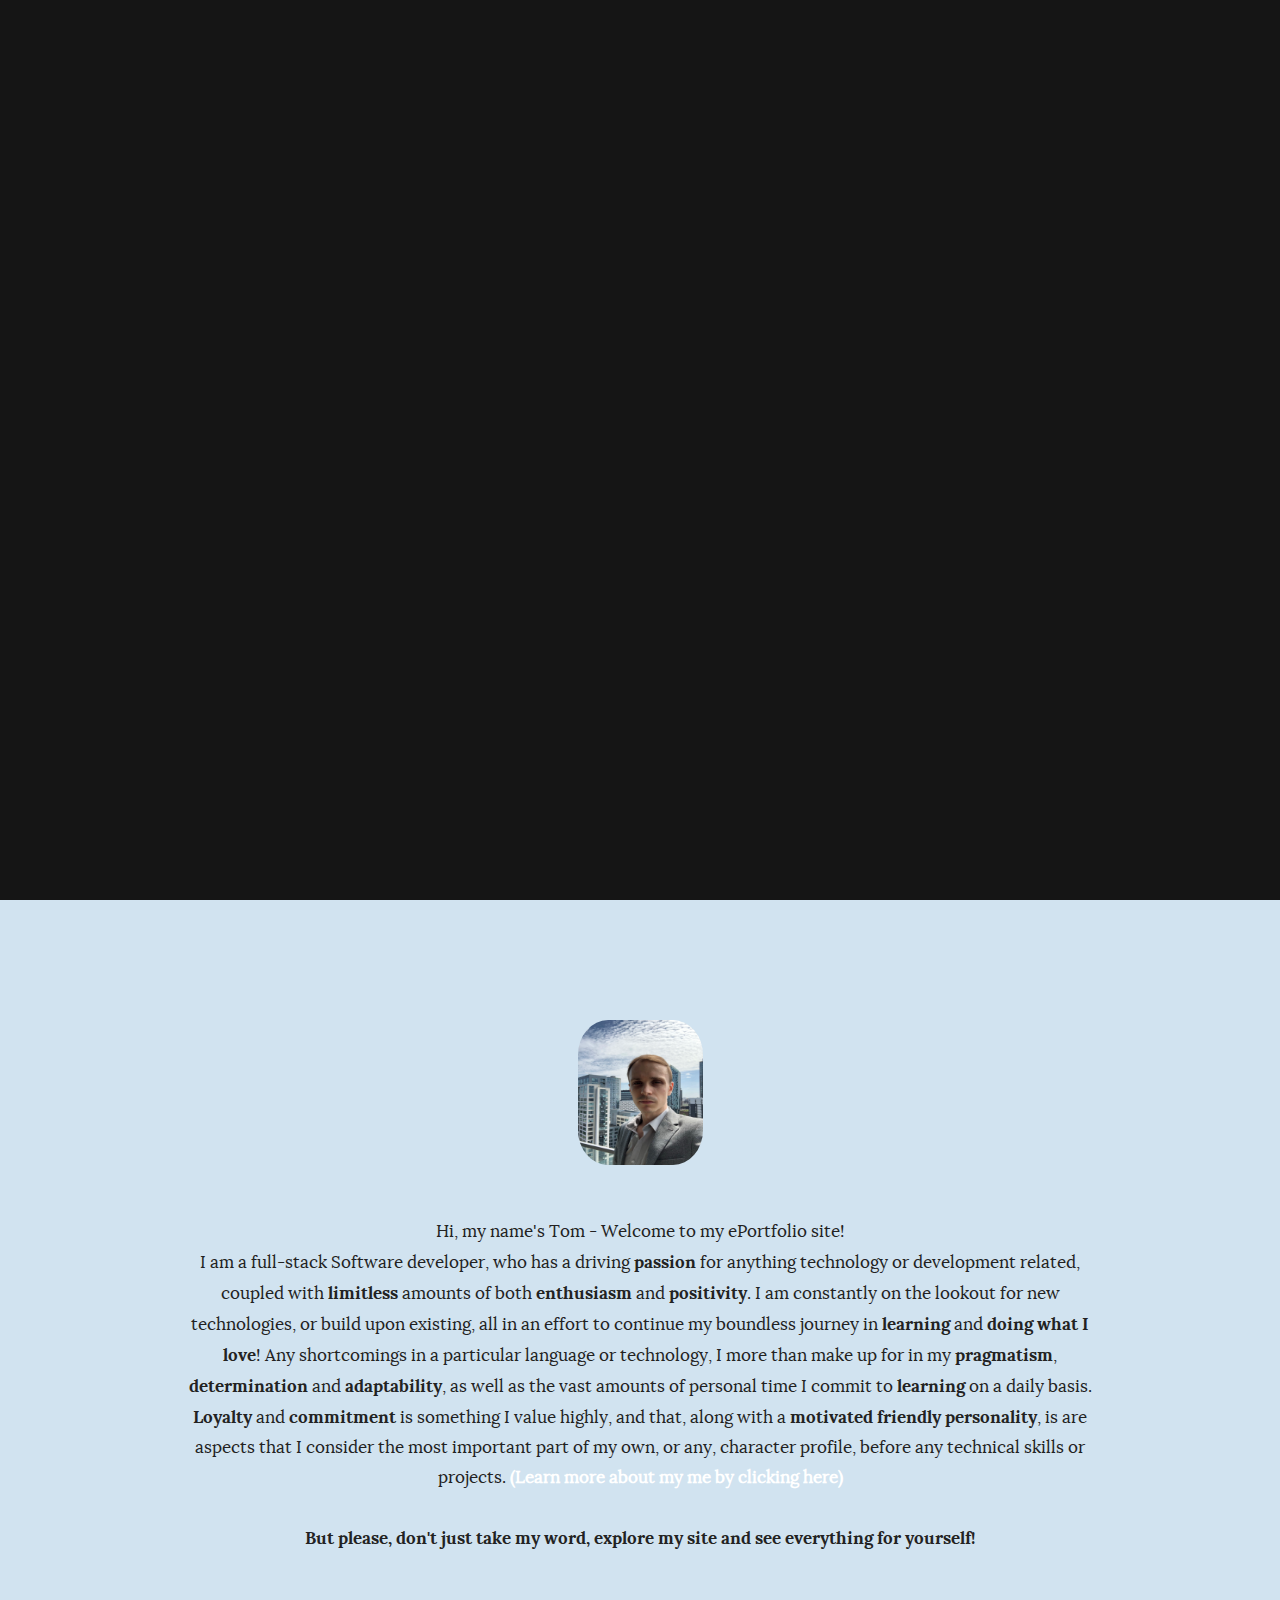
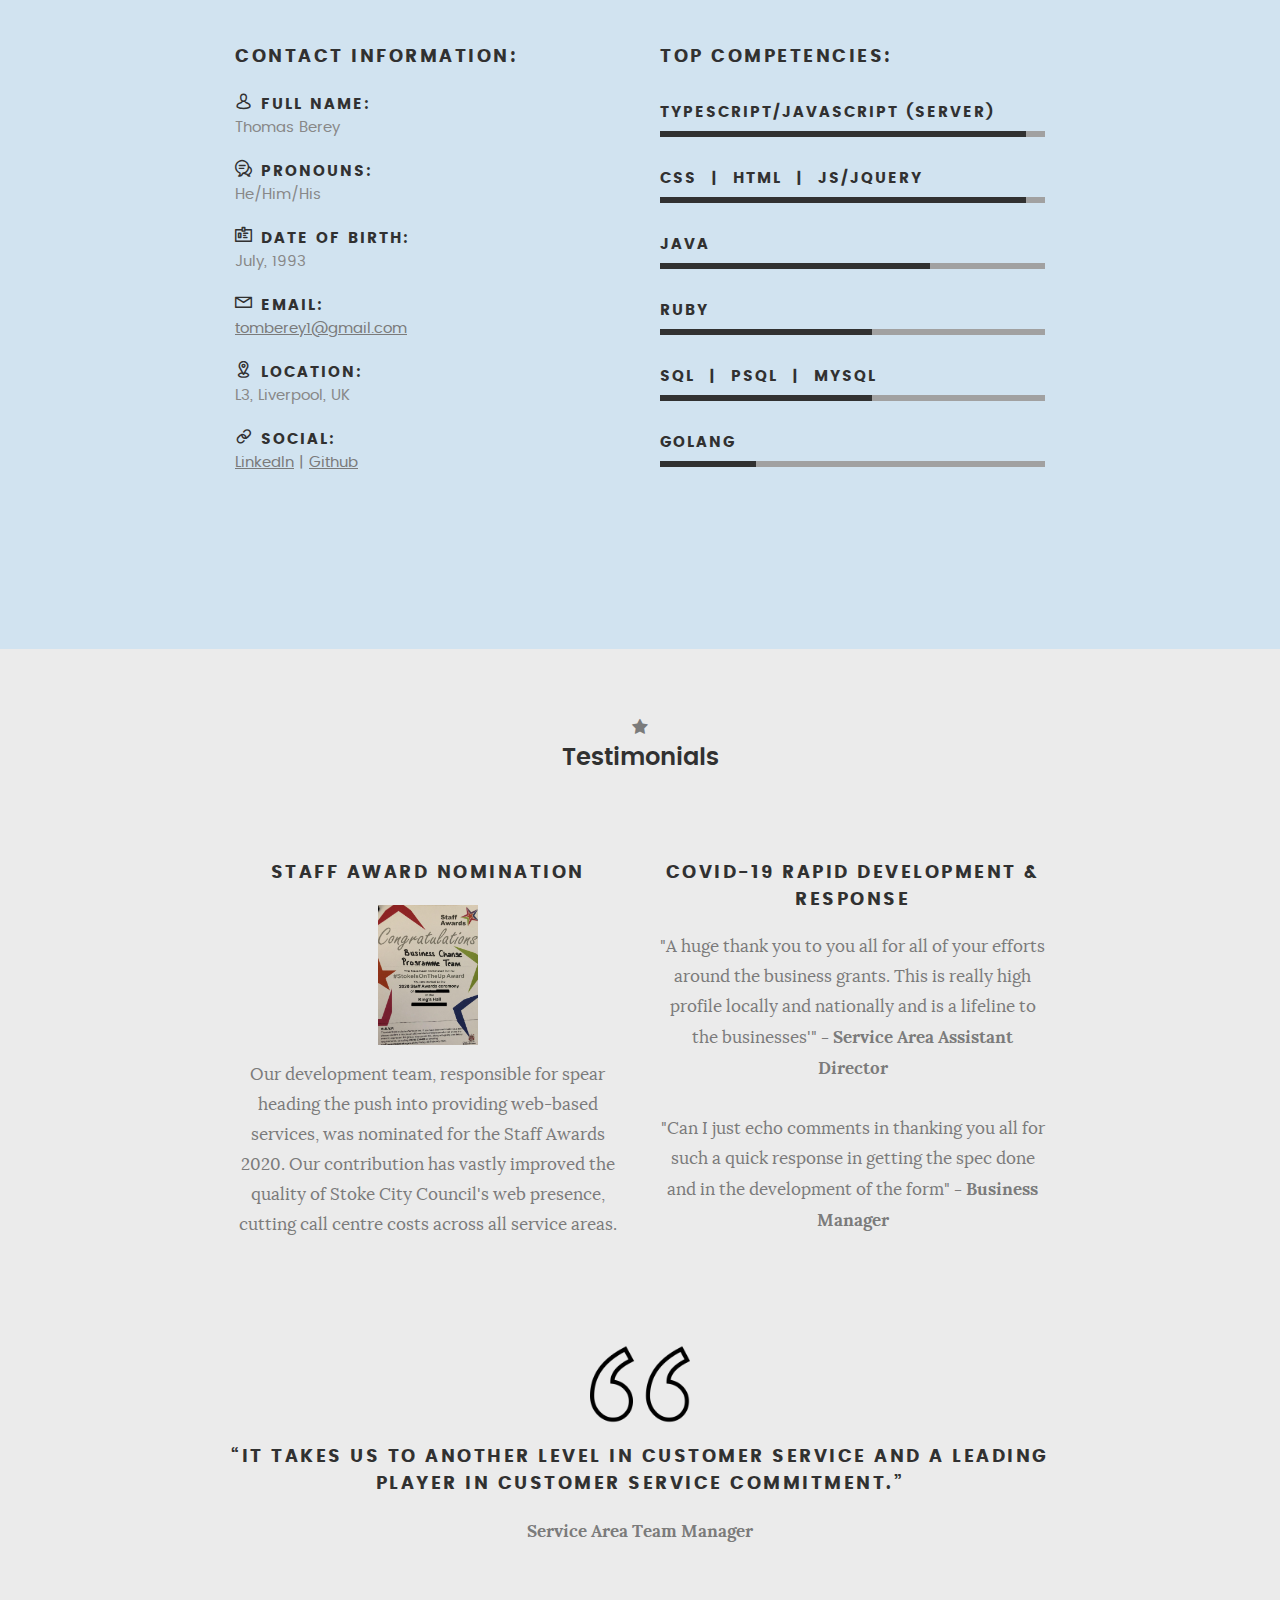
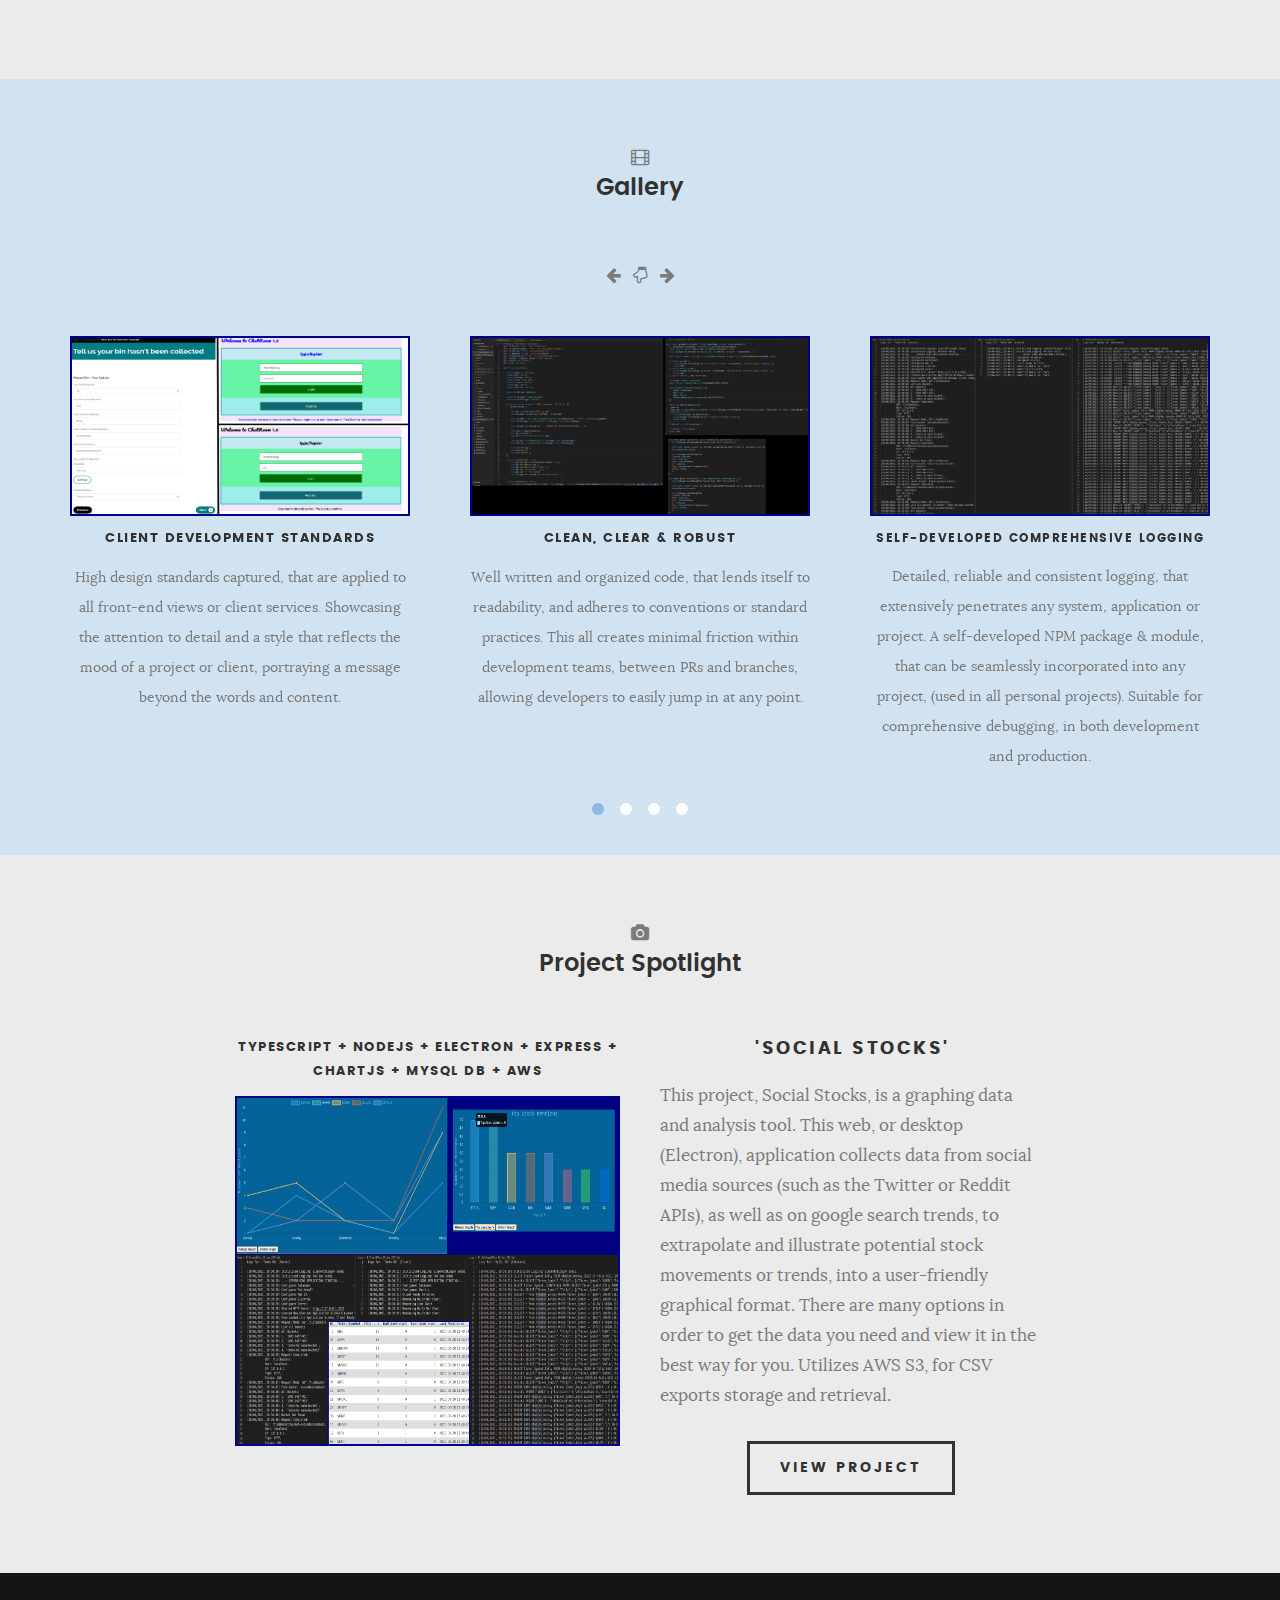
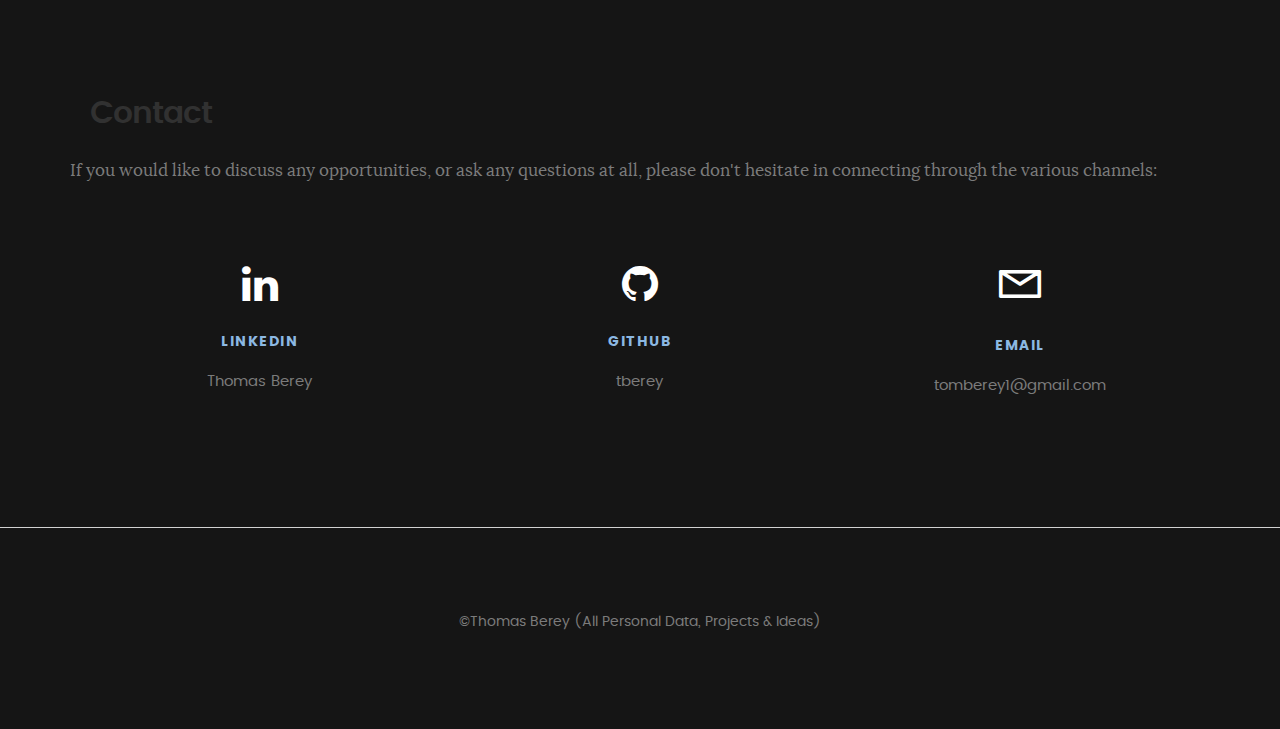
==== index.html @ e4c438b0 "Minor-updates" ====
<!DOCTYPE html>
<!--[if IE 8 ]><html class="no-js oldie ie8" lang="en"> <![endif]-->
<!--[if IE 9 ]><html class="no-js oldie ie9" lang="en"> <![endif]-->
<!--[if (gte IE 9)|!(IE)]><!-->

<html class="no-js" lang="en">
<!--<![endif]-->

	<head>
		<!-- Create dynamic viewport. Assign basic metadata. -->
		<meta charset="utf-8">
		<title>Portfolio | Thomas Berey</title>
		<meta name="description" content="">
		<meta name="author" content="">
		<link rel="icon" href="favicon.png" sizes="16x16" type="img/favicon.png">
		<meta name="viewport" content="width=device-width, initial-scale=1, maximum-scale=1">

		<!-- Styling -->
		<style>
			.hover-anchor {
				color: white !important;
			}

			.hover-anchor:hover {
				color: #8cb8e2 !important;
			}
		</style>
		<link rel="stylesheet" href="css/base.css">
		<link rel="stylesheet" href="css/main.css">
		<link rel="stylesheet" href="css/vendor.css">

		<!-- Scripting -->
		<script src="js/modernizr.js"></script>
		<script src="js/pace.min.js"></script>

	</head>

	<body id="top">
		<!-- header -->
		<header>
			<div>
				<!-- menu -->
				<div class="top-bar">
					<a class="menu-toggle" href="#" style="background:#07002c96; margin-top:5%;"><span>Menu</span></a>
					<nav id="main-nav-wrap" class="set-height-js" style="background:#0d024475;overflow:auto;max-height: 500px;min-height: 0px;">
						<ul class="main-navigation" style="display:none;">
							In-page Navigation:
							<li class="current"><a class="smoothscroll" href="#hello" title="">Thomas Berey</a></li>
							<li><a class="smoothscroll" href="#intro" title="">Introduction</a></li>
							<li><a class="smoothscroll" href="#testimonials" title="">Testimonials</a></li>
							<li><a class="smoothscroll" href="#gallery" title="">Gallery</a></li>
							<li><a class="smoothscroll" href="#project-spotlight" title="">Project Spotlight</a></li>
							<li><a class="smoothscroll" href="#contact" title="">Contact</a></li><br>
							Explore Pages:
							<li><a class="hover-anchor" href="Person.html">Person</a></li>
							<li><a class="hover-anchor" href="Academia.html">Academic</a></li>
							<li><a class="hover-anchor" href="Professional.html">Professional</a></li>
							<li><a class="hover-anchor" href="Skilled.html">Skilled</a></li>
							<li><a class="hover-anchor" target="_blank" href="game/index.html">Play</a></li>
							<li><a class="hover-anchor" target="_blank" href="organiser/index.html">Organize</a></li>
						</ul>
					</nav>
				</div>
			</div>
		</header>

		<script>
			window.addEventListener('DOMContentLoaded', () => {
				var height = isNaN(window.innerHeight) ? window.clientHeight : window.innerHeight;
				if (!height || isNaN(height)) var height = 570;
				document.getElementsByClassName('set-height-js')[0].style.maxHeight = `${(height-65)}px`;
			});
		</script>

		<!-- #hello section -->
		<section id="hello">
			<div class="hello-overlay"></div>
			<div class="hello-content">
				<div class="row">
					<div class="col-twelve" style="margin-top:30%;">
						<h5>Hello, World.</h5><br>
						<h1>Thomas Berey</h1>
						<h2 style="color:#7b7b7b;">Software Developer&nbsp;&nbsp;|&nbsp;&nbsp;Front & Back-End, Professional
							Experience</h2>
						<p><b style="background-color: rgba(4, 4, 43, 0.87);">&nbsp;&nbsp;<a
									target="_blank"
									href="mailto:tomberey1@gmail.com"
									target="_top"><u>tomberey1@gmail.com</u></a>&nbsp;&nbsp;&nbsp;&nbsp;|&nbsp;&nbsp;&nbsp;&nbsp;<a
									target="_blank"
									href="https://www.github.com/tberey"><u>GitHub/tberey</u></a>&nbsp;&nbsp;&nbsp;&nbsp;|&nbsp;&nbsp;&nbsp;&nbsp;Liverpool,
								UK&nbsp;&nbsp;</b></p>
						<p class="hello-position"><span>Welcome to my portfolio</span></p><br>
						<a class="button stroke" target="_blank" href="files\CV.pdf"
							title="Curriculum Vitae - Tom Berey" download="Curriculum Vitae - Tom Berey">Download My
							CV</a><br>
						<sub> (pdf, 107.2 kB)</sub>
					</div>
				</div>
			</div>
		</section>

		<!-- #intro section -->
		<section id="intro" style="margin-bottom: -5%;">
			<div class="row section-hello" style="margin-top:-5%;">
				<div class="col-twelve">
					<img src="images/profile-pic.jpg" alt="MyPortrait" style="width:125px;height:145px;border-radius:24%;">
					<div class="hello-info">
						<center>
							<p style="color:#222222;">
								Hi, my name's Tom - Welcome to my ePortfolio site!<br>
								I am a full-stack Software developer, who has a driving <b>passion</b> for anything technology or
								development related, coupled with <b>limitless</b> amounts of both <b>enthusiasm</b> and
								<b>positivity</b>. I am constantly on the lookout for new technologies, or build upon
								existing,
								all in an effort to continue my boundless journey in <b>learning</b> and <b>doing what I love</b>!
								Any
								shortcomings in a particular language or technology, I more than make up for in my
								<b>pragmatism</b>, <b>determination</b> and <b>adaptability</b>, as well as the vast amounts
								of
								personal time I commit to <b>learning</b> on a daily basis. <b>Loyalty</b> and
								<b>commitment</b>
								is something I value highly, and that, along with a <b>motivated friendly personality</b>,
								is
								are aspects that I consider the most important part of my own, or any, character profile, before any technical skills
								or
								projects. <a class="hover-anchor" style="font-weight: 800;" href="Person.html">(Learn more about my me by clicking here)</a><br><br>
								<i><b>But please, don't just take my word, explore my site and see everything for
										yourself!</b></i>
							</p>
						</center>
					</div>
				</div>
			</div><br>
			<div class="row intro-content">
				<div class="col-six tab-full">
					<h3>Contact Information:</h3>
					<ul class="info-list">
						<li>
							<div class="icon"><strong>
									<i class="icon-user"></i>
									Full Name:</strong></div>
							<span>Thomas Berey</span>
						</li>
						<li>
							<div class="icon"><strong>
									<i class="icon-chat"></i>
									Pronouns:</strong></div>
							<span>He/Him/His</span>
						</li>
						<li>
							<div class="icon"><strong>
									<i class="icon-id"></i>
									Date of Birth:</strong></div>
							<span>July, 1993</span>
						</li>
						<li>
							<div class="icon"><strong>
									<i class="icon-mail"></i>
									Email:</strong></div>
							<span><a href="mailto:tomberey1@gmail.com" target="_top"><u>tomberey1@gmail.com</u></a></span>
						</li>
						<li>
							<div class="icon"><strong>
									<i class="icon-pin"></i>
									Location:</strong></div>
							<span>L3, Liverpool, UK</span>
						</li>
						<li>
							<div class="icon"><strong>
									<i class="icon-link"></i>
									Social:</strong></div>
							<span><a href="https://uk.linkedin.com/in/thomas-berey"
									target="_blank"><u>LinkedIn</u> | </a><a href="https://www.github.com/tberey"
									target="_blank"><u>Github</u></a></span>
						</li>
					</ul>
				</div>
				<div class="col-six tab-full">
					<h3>TOP COMPETENCIES:</h3>
					<ul class="skill-bars">
						<li>
							<div class="progress percent95"></div>
							<strong>TypeScript/JavaScript (Server)</strong>
						</li>
						<li>
							<div class="progress percent95"></div>
							<strong>CSS&nbsp;&nbsp;|&nbsp;&nbsp;HTML&nbsp;&nbsp;|&nbsp;&nbsp;JS/jQuery</strong>
						</li>
						<li>
							<div class="progress percent70"></div>
							<strong>Java</strong>
						</li>
						<li>
							<div class="progress percent55"></div>
							<strong>Ruby</strong>
						</li>
						<li>
							<div class="progress percent55"></div>
							<strong>SQL&nbsp;&nbsp;|&nbsp;&nbsp;PSQL&nbsp;&nbsp;|&nbsp;&nbsp;MySQL</strong>
						</li>
						<li>
							<div class="progress percent25"></div>
							<strong>Golang</strong>
						</li>
					</ul>
				</div>
			</div>
		</section>

		<!-- #testimonials section -->
		<section id="testimonials" class="grey-section">
			<div class="row section-hello">
				<div class="col-twelve">
					<i class="fa fa-star"></i>
					<h2>Testimonials</h2>
				</div>
			</div><br>
			<div class="row intro-content">
				<div class="col-six tab-full">
					<div class="grid-2">
						<center>
							<h3>Staff Award Nomination</h3>
							<img src="images/myStaffAward.jpg" alt="Staff Award"
								style="width:100px;height:140px;">
							<p style="padding-top:5px;">Our development team, responsible for spear heading the push into
								providing web-based services, was nominated for the Staff Awards 2020. Our contribution has
								vastly improved the quality of Stoke City Council's web presence, cutting call centre costs
								across all service areas.</p>
						</center>
					</div>
				</div>
				<div class="col-six tab-full">
					<div class="grid-2">
						<center>
							<h3>COVID-19 Rapid Development & Response</h3>
							<p>"A huge thank you to you all for all of your efforts around the business grants. This is
								really
								high profile locally and nationally and is a lifeline to the businesses'"<i><b> - Service
										Area
										Assistant Director</b></i><br><br>"Can I just echo comments in thanking you all for
								such
								a quick response in getting the spec done and in the development of the form"<i><b> -
										Business
										Manager</b></i></p>
						</center>
					</div>
				</div>
				<div class="row section-hello">
					<div class="col-twelve">
						<img alt="Quote Marks" src="images/quotation.png" style="width:100px;height:100px;">
						<center><i>
								<h3><q>It takes us to another level in customer service and a leading player in customer
										service commitment.</q></h3>
							</i>
							<p><b>Service Area Team Manager</b></p>
						</center>
					</div>
				</div>
			</div>
			<br>
		</section>

		<!-- #gallery section -->
		<section id="gallery" style="background-color: #d1e3f0;">
			<div class="overlay"></div>
			<div class="row section-hello">
				<div class="col-twelve">
					<i class="fa fa-film"></i>
					<h2>Gallery</h2>
				</div>
			</div>
			<div class="row services-content">
				<center><div class="icon" style="font-size: xx-small;"><strong><i class="fa fa-arrow-left"></i>&nbsp;&nbsp;&nbsp;<i class="fa fa-hand-o-down"></i>&nbsp;&nbsp;&nbsp;<i class="fa fa-arrow-right"></i></strong></div><br></center>
				<div id="owl-slider" class="owl-carousel services-list">
					<div class="service">
						<div class="service-content">
							<div class="grid-2" style="font-size:14px;"><a href="images/front-end-standards.png" target="_blank"><img
										src="images/front-end-standards.png" alt="Project 3"
										style="width:900px;height:180px;border:2px solid darkblue;"
										title="Click to see full sized image."></a><h6>Client Development Standards</h6>High design standards captured, that are applied to all front-end views or client services. Showcasing the attention to detail and a style that reflects the mood of a project or client, portraying a message beyond the words and content.</div>
						</div>
					</div>
					<div class="service">
						<div class="service-content">
							<div class="grid-2" style="font-size:14px;"><a href="images/dev-standards.png" target="_blank"><img
										src="images/dev-standards.png" alt="Project 4" style="width:900px;height:180px;border:2px solid darkblue;"
										title="Click to see full sized image."></a><h6>Clean, Clear & Robust</h6>Well written and organized code, that lends itself to readability, and adheres to conventions or standard practices. This all creates minimal friction within development teams, between PRs and branches, allowing developers to easily jump in at any point.</div>
						</div>
					</div>
					<div class="service">
						<div class="service-content">
							<div class="grid-2" style="font-size:14px;"><a href="images/logging-sample.png" target="_blank"><img
										src="images/logging-sample.png" alt="Project 8" style="width:900px;height:180px;border:2px solid darkblue;"
										title="Click to see full sized image."></a><h6 style="font-size: 12.2px;">Self-Developed Comprehensive Logging</h6>Detailed, reliable and consistent logging, that extensively penetrates any system, application or project. A self-developed NPM package & module, that can be seamlessly incorporated into any project, (used in all personal projects). Suitable for comprehensive debugging, in both development and production.</div>
						</div>
					</div>
					<div class="service">
						<div class="service-content">
							<div class="grid-2" style="font-size:14px;"><a href="images/flappy-game.png" target="_blank"><img
										src="images/flappy-game.png" alt="Project 2" style="width:900px;height:180px;border:2px solid darkblue;"
										title="Click to see full sized image."></a><h6>Java</h6>A lightweight and simple Flappy Bird type game, that is a gui application, using the Java swing class. Simply click, or press space bar, to start the game, and perform an in-game jump. The aim is to get as high a score as possible, while avoiding the pillars. Tests reaction speed.</div>
						</div>
					</div>
					<div class="service">
						<div class="service-content">
							<div class="grid-2" style="font-size:14px;"><a href="images/chatroomAPI.png" target="_blank"><img
										src="images/chatroomAPI.png" alt="Project 1" style="width:900px;height:180px;border:2px solid darkblue;"
										title="Click to see full sized image."></a><h6>TypeScript</h6> A REST API browser chat app, using web sockets
								to allow users to concurrently connect to a server, for real-time group conversations.
								Individual user accounts needed for login and verification, supported by a database.
								Users can register, login and connect to a chat room, as well as access account options like
								change username/password.</div>
						</div>
					</div>
					<div class="service">
						<div class="service-content">
							<div class="grid-2" style="font-size:14px;"><a href="images/proj-spotlight.png" target="_blank"><img
										src="images/proj-spotlight.png" alt="Project 5" style="width:900px;height:180px;border:2px solid darkblue;"
										title="Click to see full sized image."></a><h6>TypeScript</h6>A graphing data and analysis tool. This application collects data from social media sources, to extrapolate and illustrate potential stock movements or trends. Presented in a graphical format, providing options to get the data you need and view it in the best way for you. Utilizes AWS S3, for CSV exports storage/retrieval.</div>
						</div>
					</div>
					<div class="service">
						<div class="service-content">
							<div class="grid-2" style="font-size:14px;"><a href="images/my-node-api.png" target="_blank"><img
										src="images/my-node-api.png" alt="Project 5" style="width:900px;height:180px;border:2px solid darkblue;"
										title="Click to see full sized image."></a><h6>TypeScript</h6>A REST API that allows user to perform CRUD operations upon a database
										through a locally hosted server, via http requests and tcp connections. Demonstrates a
										full-stack development with a fully functioning client & server, and the support of a non-relational, NoSQL, database (MongoDB).</div>
						</div>
					</div>
					<div class="service">
						<div class="service-content">
							<div class="grid-2" style="font-size:14px;"><a href="images/poker-game.png" target="_blank"><img
										src="images/poker-game.png" alt="Project 6" style="width:900px;height:180px;border:2px solid darkblue;"
										title="Click to see full sized image."></a><h6>Java</h6>A console based Blackjack card game, that pits you against decision making logic and conditionals, represented by the Dealer. Beat the Dealer in being closer to blackjack (21 card total), by hitting or sticking.</div>
						</div>
					</div>
					<div class="service">
						<div class="service-content">
							<div class="grid-2" style="font-size:14px;"><a href="images/Golang-api.png" target="_blank"><img
										src="images/Golang-api.png" alt="Project 7" style="width:900px;height:180px;border:2px solid darkblue;"
										title="Click to see full sized image."></a><h6>Golang</h6>REST APIs developed in the Google developed language Go. Ranging from a simple input Reverse String HTTP Server, to a Contact Lookup Server. The Contact Lookup API uses an in-memory database (no-SQL & non-relational) system, to make use of Go's robust design to be ran indefinitely, hardware permitting.</div>
						</div>
					</div>
					<div class="service">
						<div class="service-content">
							<div class="grid-2" style="font-size:14px;"><a href="https://github.com/tberey?tab=repositories" target="_blank"><img
										src="images/github-repos.png" alt="Project 9" style="width:900px;height:180px;border:2px solid darkblue;"
										title="Go To All Repositories..."><h6>And Even More...</h6>Projects found in my Github repository.<h6 style="color:#7b7b7b">Click to see all my repositories</h6></a></div>
						</div>
					</div>
				</div><br>
		</section>

		<!-- #project-spotlight section -->
		<section id="project-spotlight" class="grey-section">
			<div class="row intro-content">
				<div class="row section-hello">
					<div class="col-twelve">
						<i class="fa fa-camera"></i>
						<h2>Project Spotlight</h2>
					</div>
				</div>
				<div class="col-six tab-full">
					<div class="grid-2">
						<center>
							<h6>TypeScript + NodeJS + Electron + Express + Chartjs + MySQL DB + AWS</h6>
							<a href="images/proj-spotlight.png" target="_blank"><img style="height:350px;width:420px;border:2px solid darkblue;" alt="Project Spotlight" src="images/proj-spotlight.png" title="Click to see full sized image."></a>
						</center>
					</div>
				</div>
				<div class="col-six tab-full">
					<div class="grid-2">
						<center><h3>'Social Stocks'</h3></center>
						<p>This project, Social Stocks, is a graphing data and analysis tool. This web, or desktop (Electron), application collects data from social media sources (such as the Twitter or Reddit APIs), as well as on google search trends, to extrapolate and illustrate potential stock movements or trends, into a user-friendly graphical format. There are many options in order to get the data you need and view it in the best way for you. Utilizes AWS S3, for CSV exports storage and retrieval.</p>
							<center><b><u><a href="https://github.com/tberey/social-stocks#readme"
							class="button stroke" target="_blank">View Project</a></u></b></center>
					</div>
				</div>
			</div>
			<br>
		</section>

		<!-- #contact section -->
		<section id="contact">
			<div class="row section-intro" style="margin-top: -5%;">
				<div class="col-twelve">
					<h1>Contact</h1>
				</div>
				<p>
					If you would like to discuss any opportunities, or ask any questions at all, please don't hesitate in
					connecting through the various channels:
				</p>
			</div>

			<div class="row contact-info">
				<div class="col-four tab-full">
					<a target="_blank" href="https://uk.linkedin.com/in/thomas-berey">
						<div class="icon">
							<i class="fa fa-linkedin" aria-hidden="true"></i>
						</div>
						<h5>LinkedIn</h5>
						<p>Thomas Berey</p>
					</a>
				</div>

				<div class="col-four tab-full">
					<a target="_blank" href="https://github.com/tberey">
						<div class="icon">
							<i class="fa fa-github" aria-hidden="true"></i>
						</div>
						<h5>Github</h5>
						<p>tberey</p>
					</a>
				</div>

				<div class="col-four tab-full">
					<a target="_blank" href="mailto:tomberey1@gmail.com">
						<div class="icon">
							<i class="icon-mail" aria-hidden="true"></i>
						</div>
						<h5>Email</h5>
						<p>tomberey1@gmail.com</p>
					</a>
				</div>
			</div>
		</section>

		<!-- #footer -->
		<footer>
			<hr>
			<div class="row section-hello">
				<div class="col-twelve">
					&copy;Thomas Berey (All Personal Data, Projects & Ideas)
				</div><br><br><br><p></p>
			</div>
			<div id="go-top">
				<a class="smoothscroll" title="Back to Top" href="#top"><i class="fa fa-long-arrow-up"></i></a>
			</div>
		</footer>

		<div id="preloader">
			<div id="loader"></div>
		</div>

		<!-- JavaScript -->
		<script src="js/jquery-2.1.3.min.js"></script>
		<script src="js/plugins.js"></script>
		<script src="js/main.js"></script>
	</body>
</html>
---- css/base.css ----
/**
 * ===================================================================
 *
 *  Kards v1.0 Base Stylesheet
 *  url: styleshout.com
 *  03-01-2016
 *  ------------------------------------------------------------------
 *  TOC:
 *  01. reset
 *  02. basic/base setup styles
 *  03. grid
 *  04. MISC
 *
 * ===================================================================
 */

/**
 * ===================================================================
 * 01. reset - normalize.css v3.0.2 | MIT License | git.io/normalize
 *
 * -------------------------------------------------------------------
 */
 html {
	font-family: sans-serif;
	-ms-text-size-adjust: 100%;
	-webkit-text-size-adjust: 100%;
}

body {
	margin: 0;
}

article,
aside,
details,
figcaption,
figure,
footer,
header,
hgroup,
main,
menu,
nav,
section,
summary {
	display: block;
}

audio,
canvas,
progress,
video {
	display: inline-block;
	vertical-align: baseline;
}

audio:not([controls]) {
	display: none;
	height: 0;
}

[hidden],
template {
	display: none;
}

a {
	background: transparent;
}

a:active,
a:hover {
	outline: 0;
}

abbr[title] {
	border-bottom: 1px dotted;
}

b,
strong {
	font-weight: bold;
}

dfn {
	font-style: italic;
}

h1 {
	font-size: 2em;
	margin: 0.67em 0;
}

mark {
	background: #ff0;
	color: #000;
}

small {
	font-size: 80%;
}

sub,
sup {
	font-size: 75%;
	line-height: 0;
	position: relative;
	vertical-align: baseline;
}

sup {
	top: -0.5em;
}

sub {
	bottom: -0.25em;
}

img {
	border: 0;
}

svg:not(:root) {
	overflow: hidden;
}

figure {
	margin: 1em 40px;
}

hr {
	-moz-box-sizing: content-box;
	box-sizing: content-box;
	height: 0;
}

pre {
	overflow: auto;
}

code,
kbd,
pre,
samp {
	font-family: monospace, monospace;
	font-size: 1em;
}

button,
input,
optgroup,
select,
textarea {
	color: inherit;
	font: inherit;
	margin: 0;
}

button {
	overflow: visible;
}

button,
select {
	text-transform: none;
}

button,
html input[type="button"],
input[type="reset"],
input[type="submit"] {
	-webkit-appearance: button;
	cursor: pointer;
}

button[disabled],
html input[disabled] {
	cursor: default;
}

button::-moz-focus-inner,
input::-moz-focus-inner {
	border: 0;
	padding: 0;
}

input {
	line-height: normal;
}

input[type="checkbox"],
input[type="radio"] {
	box-sizing: border-box;
	padding: 0;
}

input[type="number"]::-webkit-inner-spin-button,
input[type="number"]::-webkit-outer-spin-button {
	height: auto;
}

input[type="search"] {
	-webkit-appearance: textfield;
	-moz-box-sizing: content-box;
	-webkit-box-sizing: content-box;
	box-sizing: content-box;
}

input[type="search"]::-webkit-search-cancel-button,
input[type="search"]::-webkit-search-decoration {
	-webkit-appearance: none;
}

fieldset {
	border: 1px solid #c0c0c0;
	margin: 0 2px;
	padding: 0.35em 0.625em 0.75em;
}

legend {
	border: 0;
	padding: 0;
}

textarea {
	overflow: auto;
}

optgroup {
	font-weight: bold;
}

table {
	border-collapse: collapse;
	border-spacing: 0;
}

td,
th {
	padding: 0;
}

/**
 * ===================================================================
 * 02. basic/base setup styles - (_basic.scss)
 *
 * -------------------------------------------------------------------
 */
html {
	font-size: 62.5%;
	box-sizing: border-box;
}

*,
*::before,
*::after {
	box-sizing: inherit;
}

body {
	font-weight: normal;
	line-height: 1;
	text-rendering: optimizeLegibility;
	word-wrap: break-word;
	-webkit-overflow-scrolling: touch;
	-webkit-text-size-adjust: none;
}

body,
input,
button {
	-moz-osx-font-smoothing: grayscale;
	-webkit-font-smoothing: antialiased;
}

/**
 * Media - (_basic.scss)
 * -------------------------------------------------------------------
 */
img,
video {
	max-width: 100%;
	height: auto;
}

/**
 * Typography resets - (_basic.scss)
 * -------------------------------------------------------------------
 */
div,
dl,
dt,
dd,
ul,
ol,
li,
h1,
h2,
h3,
h4,
h5,
h6,
pre,
form,
p,
blockquote,
th,
td {
	margin: 0;
	padding: 0;
}

h1,
h2,
h3,
h4,
h5,
h6 {
	-webkit-font-variant-ligatures: common-ligatures;
	-moz-font-variant-ligatures: common-ligatures;
	font-variant-ligatures: common-ligatures;
	text-rendering: optimizeLegibility;
}

em,
i {
	font-style: italic;
	line-height: inherit;
}

strong,
b {
	font-weight: bold;
	line-height: inherit;
}

small {
	font-size: 60%;
	line-height: inherit;
}

ol,
ul {
	list-style: none;
}

li {
	display: block;
}

/**
 * links - (_basic.scss)
 * -------------------------------------------------------------------
 */
a {
	text-decoration: none;
	line-height: inherit;
}

a img {
	border: none;
}

/**
 * inputs - (_basic.scss)
 * -------------------------------------------------------------------
 */
fieldset {
	margin: 0;
	padding: 0;
}

input[type="email"],
input[type="number"],
input[type="search"],
input[type="text"],
input[type="tel"],
input[type="url"],
input[type="password"],
textarea {
	-webkit-appearance: none;
	-moz-appearance: none;
	-ms-appearance: none;
	-o-appearance: none;
	appearance: none;
}

/**
 * ===================================================================
 * 03. grid - (_grid.scss)
 *
 * -------------------------------------------------------------------
 */
.row {
	width: 94%;
	max-width: 1140px;
	margin: 0 auto;
}

.row:before,
.row:after {
	content: "";
	display: table;
}

.row:after {
	clear: both;
}

.row .row {
	width: auto;
	max-width: none;
	margin-left: -20px;
	margin-right: -20px;
}

[class*="col-"],
.bgrid {
	float: left;
}

[class*="col-"] + [class*="col-"].end {
	float: right;
}

[class*="col-"] {
	padding: 0 20px;
}

.col-one {
	width: 8.33333%;
}

.col-two,
.col-1-6 {
	width: 16.66667%;
}

.col-three,
.col-1-4 {
	width: 25%;
}

.col-four,
.col-1-3 {
	width: 33.33333%;
}

.col-five {
	width: 41.66667%;
}

.col-six,
.col-1-2 {
	width: 50%;
}

.col-seven {
	width: 58.33333%;
}

.col-eight,
.col-2-3 {
	width: 66.66667%;
}

.col-nine,
.col-3-4 {
	width: 75%;
}

.col-ten,
.col-5-6 {
	width: 83.33333%;
}

.col-eleven {
	width: 91.66667%;
}

.col-twelve,
.col-full {
	width: 100%;
        margin-top: 64px;
}


/**
 * small screens - (_grid.scss)
 * ---------------------------------------------------------------
 */
@media screen and (max-width:1024px) {
	.row .row {
		margin-left: -18px;
		margin-right: -18px;
	}

	[class*="col-"] {
		padding: 0 18px;
	}

}

/**
 * tablets - (_grid.scss)
 * ---------------------------------------------------------------
 */
@media screen and (max-width:768px) {
	.row {
		width: auto;
		padding-left: 30px;
		padding-right: 30px;
	}

	.row .row {
		padding-left: 0;
		padding-right: 0;
		margin-left: -15px;
		margin-right: -15px;
	}

	[class*="col-"] {
		padding: 0 15px;
	}

	.tab-1-4 {
		width: 25%;
	}

	.tab-1-3 {
		width: 33.33333%;
	}

	.tab-1-2 {
		width: 50%;
	}

	.tab-2-3 {
		width: 66.66667%;
	}

	.tab-3-4 {
		width: 75%;
	}

	.tab-full {
		width: 100%;
	}

}

/**
 * large mobile devices - (_grid.scss)
 * ---------------------------------------------------------------
 */
@media screen and (max-width:600px) {
	.row {
		padding-left: 25px;
		padding-right: 25px;
	}

	.row .row {
		margin-left: -10px;
		margin-right: -10px;
	}

	[class*="col-"] {
		padding: 0 10px;
	}

	.mob-1-4 {
		width: 25%;
	}

	.mob-1-2 {
		width: 50%;
	}

	.mob-3-4 {
		width: 75%;
	}

	.mob-full {
		width: 100%;
	}

}

/**
 * small mobile devices - (_grid.scss)
 * ---------------------------------------------------------------
 */
@media screen and (max-width:400px) {
	.row .row {
		padding-left: 0;
		padding-right: 0;
		margin-left: 0;
		margin-right: 0;
	}

	[class*="col-"] {
		width: 100% !important;
		float: none !important;
		clear: both !important;
		margin-left: 0;
		margin-right: 0;
		padding: 0;
	}

	[class*="col-"] + [class*="col-"].end {
		float: none;
	}

}

/**
 * ===================================================================
 * block grids - (_grid.scss)
 *
 * -------------------------------------------------------------------
 */
[class*="block-"]:before,
[class*="block-"]:after {
	content: "";
	display: table;
}

[class*="block-"]:after {
	clear: both;
}

.block-1-6 .bgrid {
	width: 16.66667%;
}

.block-1-4 .bgrid {
	width: 25%;
}

.block-1-3 .bgrid {
	width: 33.33333%;
}

.block-1-2 .bgrid {
	width: 50%;
}

/**
 * Clearing for block grid columns. Allow columns with
 * different heights to align properly.
 */
.block-1-6 .bgrid:nth-child(6n+1),
.block-1-4 .bgrid:nth-child(4n+1),
.block-1-3 .bgrid:nth-child(3n+1),
.block-1-2 .bgrid:nth-child(2n+1) {
	clear: both;
}

/**
 * small screens - (_grid.scss)
 * ---------------------------------------------------------------
 */
@media screen and (max-width:1024px) {
	.block-s-1-6 .bgrid {
		width: 16.66667%;
	}

	.block-s-1-4 .bgrid {
		width: 25%;
	}

	.block-s-1-3 .bgrid {
		width: 33.33333%;
	}

	.block-s-1-2 .bgrid {
		width: 50%;
	}

	.block-s-full .bgrid {
		width: 100%;
		clear: both;
	}

	[class*="block-s-"] .bgrid:nth-child(n) {
		clear: none;
	}

	.block-s-1-6 .bgrid:nth-child(6n+1),
	.block-s-1-4 .bgrid:nth-child(4n+1),
	.block-s-1-3 .bgrid:nth-child(3n+1),
	.block-s-1-2 .bgrid:nth-child(2n+1) {
		clear: both;
	}

}

/**
 * tablets - (_grid.scss)
 * ---------------------------------------------------------------
 */
@media screen and (max-width:768px) {
	.block-tab-1-6 .bgrid {
		width: 16.66667%;
	}

	.block-tab-1-4 .bgrid {
		width: 25%;
	}

	.block-tab-1-3 .bgrid {
		width: 33.33333%;
	}

	.block-tab-1-2 .bgrid {
		width: 50%;
	}

	.block-tab-full .bgrid {
		width: 100%;
		clear: both;
	}

	[class*="block-tab-"] .bgrid:nth-child(n) {
		clear: none;
	}

	.block-tab-1-6 .bgrid:nth-child(6n+1),
	.block-tab-1-4 .bgrid:nth-child(4n+1),
	.block-tab-1-3 .bgrid:nth-child(3n+1),
	.block-tab-1-2 .bgrid:nth-child(2n+1) {
		clear: both;
	}

}

/**
 * large mobile devices - (_grid.scss)
 * ---------------------------------------------------------------
 */
@media screen and (max-width:600px) {
	.block-mob-1-6 .bgrid {
		width: 16.66667%;
	}

	.block-mob-1-4 .bgrid {
		width: 25%;
	}

	.block-mob-1-3 .bgrid {
		width: 33.33333%;
	}

	.block-mob-1-2 .bgrid {
		width: 50%;
	}

	.block-mob-full .bgrid {
		width: 100%;
		clear: both;
	}

	[class*="block-mob-"] .bgrid:nth-child(n) {
		clear: none;
	}

	.block-mob-1-6 .bgrid:nth-child(6n+1),
	.block-mob-1-4 .bgrid:nth-child(4n+1),
	.block-mob-1-3 .bgrid:nth-child(3n+1),
	.block-mob-1-2 .bgrid:nth-child(2n+1) {
		clear: both;
	}

}

/**
 * stack on small mobile devices - (_grid.scss)
 * ---------------------------------------------------------------
 */
@media screen and (max-width:400px) {
	.stack .bgrid {
		width: 100% !important;
		float: none !important;
		clear: both !important;
		margin-left: 0;
		margin-right: 0;
	}

}

/**
 * ===================================================================
 * 04. MISC  - (_grid.scss)
 *
 * -------------------------------------------------------------------
 */

/**
 * Clearing - (http://nicolasgallagher.com/micro-clearfix-hack/
 */
.group:before,
.group:after {
	content: "";
	display: table;
}

.group:after {
	clear: both;
}

/**
 * Misc Helper Styles
 */
.hide {
	display: none;
}

.invisible {
	visibility: hidden;
}

.antialiased {
	-webkit-font-smoothing: antialiased;
	-moz-osx-font-smoothing: grayscale;
}

.remove-bottom {
	margin-bottom: 0;
}

.half-bottom {
	margin-bottom: 1.5rem !important;
}

.add-bottom {
	margin-bottom: 3rem !important;
}

.no-border {
	border: none;
}

.full-width {
	width: 100%;
}

.text-center {
	text-align: center;
}

.text-left {
	text-align: left;
}

.text-right {
	text-align: right;
}

.pull-left {
	float: left;
}

.pull-right {
	float: right;
}

.align-center {
	margin-left: auto;
	margin-right: auto;
	text-align: center;
}

/*# sourceMappingURL=base.css.map */
---- css/main.css ----
/**
 * ===================================================================
 *
 *  Kards v1.0 Main Stylesheet
 *  url: styleshout.com
 *  03-01-2016
 *  ------------------------------------------------------------------
 *  TOC:
 *  01. webfonts and iconfonts
 *  02. base style overrides
 *  03. typography & general theme styles
 *  04. preloader
 *  05. forms
 *  06. buttons
 *  07. other components
 *  08. common styles
 *  09. header styles
 *  10. hello
 *  11. intro
 *  12. resume
 *  13. portfolio
 *  14. call-to-action section
 *  15. services
 *  16. stats
 *  17. contact
 *  18. footer
 *
 * ===================================================================
 */


/**
 * ===================================================================
 * 01. webfonts and iconfonts - (_document-setup.scss)
 *
 * -------------------------------------------------------------------
 */
 @import url("fonts.css");
 @import url("font-awesome/css/font-awesome.min.css");
 @import url("micons/micons.css");
 
 
 /**
  * ===================================================================
  * 02. base style overrides - (_document-setup.scss)
  *
  * -------------------------------------------------------------------
  */
 html {
     font-size: 10px;
 }
 
 @media only screen and (max-width:1024px) {
     html {
         font-size: 9.411764705882353px;
     }
 }
 @media only screen and (max-width:768px) {
     html {
         font-size: 10px;
     }
 }
 @media only screen and (max-width:400px) {
     html {
         font-size: 9.411764705882353px;
     }
 }
 
 html, body {
     height: 100%;
 }
 body {
     background: #151515;
     font-family: "lora-regular", serif;
     font-size: 1.7rem;
     line-height: 3rem;
     color: #7b7b7b;
 }
 
 /**
  * links - (_document-setup.scss)
  * -------------------------------------------------------------------
  */
 a, a:visited {
     color: #7b7b7b;
     -moz-transition: all 0.3s ease-in-out;
     -o-transition: all 0.3s ease-in-out;
     -webkit-transition: all 0.3s ease-in-out;
     -ms-transition: all 0.3s ease-in-out;
     transition: all 0.3s ease-in-out;
 }
 a:hover, a:focus, a:active {
     color: #8cb8e2;
     outline: 0;
 }
 
 /**
  * ===================================================================
  * 03. typography & general theme styles - (_document-setup.scss)
  *
  * -------------------------------------------------------------------
  */
 h1, h2, h3, h4, h5, h6, .h01, .h02, .h03, .h04, .h05, .h06 {
     font-family: "poppins-semibold", sans-serif;
     color: #313131;
     font-style: normal;
     text-rendering: optimizeLegibility;
     margin-bottom: 2.1rem;
 }
 h3, .h03, h4, .h04 {
     margin-bottom: 1.8rem;
 }
 h5, .h05, h6, .h06 {
     font-family: "poppins-bold";
     margin-bottom: 1.2rem;
 }
 h1, .h01 {
     font-size: 3.1rem;
     line-height: 1.355;
     letter-spacing: -.1rem;
 }
 @media only screen and (max-width:600px) {
     h1, .h01 {
         font-size: 2.6rem;
         letter-spacing: -.07rem;
     }
 }
 h2, .h02 {
     font-size: 2.4rem;
     line-height: 1.25;
 }
 h3, .h03 {
     font-size: 2rem;
     line-height: 1.5;
 }
 h4, .h04 {
     font-size: 1.7rem;
     line-height: 1.765;
 }
 h5, .h05 {
     font-size: 1.4rem;
     line-height: 1.714;
     text-transform: uppercase;
     letter-spacing: .15rem;
 }
 h6, .h06 {
     font-size: 1.3rem;
     line-height: 1.846;
     text-transform: uppercase;
     letter-spacing: .15rem;
 }
 p img {
     margin: 0;
 }
 p.lead {
     font-family: "lora-regular", serif;
     font-size: 2rem;
     line-height: 1.8;
     color: #888888;
 }
 @media only screen and (max-width:768px) {
     p.lead {
         font-size: 1.7rem;
     }
 }
 em, i, strong, b {
     font-size: 1.7rem;
     line-height: 3rem;
     font-style: normal;
     font-weight: normal;
 }
 em, i {
     font-family: "lora-italic", serif;
 }
 strong, b {
     font-family: "lora-bold", serif;
 }
 small {
     font-size: 1.2rem;
     line-height: inherit;
 }
 blockquote {
     margin: 3rem 0;
     padding-left: 4rem;
     position: relative;
 }
 blockquote:before {
     content: "\201C";
     font-size: 8rem;
     line-height: 0px;
     margin: 0;
     color: #313131;
     font-family: arial, sans-serif;
     position: absolute;
     top: 3rem;
     left: 0;
 }
 blockquote p {
     font-family: georgia, serif;
     font-style: italic;
     padding: 0;
     font-size: 1.9rem;
     line-height: 1.737;
 }
 blockquote cite {
     display: block;
     font-size: 1.3rem;
     font-style: normal;
     line-height: 1.616;
 }
 blockquote cite:before {
     content: "\2014 \0020";
 }
 blockquote cite a, blockquote cite a:visited {
     color: #888888;
     border: none;
 }
 abbr {
     font-family: "poppins-bold", serif;
     font-variant: small-caps;
     text-transform: lowercase;
     letter-spacing: .05rem;
     color: #888888;
 }
 var, kbd, samp, code, pre {
     font-family: Consolas, "Andale Mono", Courier, "Courier New", monospace;
 }
 pre {
     padding: 2.4rem 3rem 3rem;
     background: #F1F1F1;
 }
 code {
     font-size: 1.4rem;
     margin: 0 .2rem;
     padding: .3rem .6rem;
     white-space: nowrap;
     background: #F1F1F1;
     border: 1px solid #E1E1E1;
     border-radius: 3px;
 }
 pre > code {
     display: block;
     white-space: pre;
     line-height: 2;
     padding: 0;
     margin: 0;
 }
 pre.prettyprint > code {
     border: none;
 }
 del {
     text-decoration: line-through;
 }
 abbr[title], dfn[title] {
     border-bottom: 1px dotted;
     cursor: help;
 }
 mark {
     background: #FFF49B;
     color: #000;
 }
 hr {
     border: solid #d2d2d2;
     border-width: 1px 0 0;
     clear: both;
     margin: 2.4rem 0 1.5rem;
     height: 0;
 }
 
 /**
  * Lists - (_document-setup.scss)
  * -------------------------------------------------------------------
  */
 ol {
     list-style: decimal;
 }
 ul {
     list-style: disc;
 }
 li {
     display: list-item;
 }
 ol, ul {
     margin-left: 1.7rem;
 }
 ul li {
     padding-left: .4rem;
 }
 ul ul, ul ol, ol ol, ol ul {
     margin: .6rem 0 .6rem 1.7rem;
 }
 ul.disc li {
     display: list-item;
     list-style: none;
     padding: 0 0 0 .8rem;
     position: relative;
 }
 ul.disc li::before {
     content: "";
     display: inline-block;
     width: 8px;
     height: 8px;
     border-radius: 50%;
     background: #8cb8e2;
     position: absolute;
     left: -17px;
     top: 11px;
     vertical-align: middle;
 }
 dt {
     margin: 0;
     color: #8cb8e2;
 }
 dd {
     margin: 0 0 0 2rem;
 }
 
 /**
  * tables - (_document-setup.scss)
  * -------------------------------------------------------------------
  */
 table {
     border-width: 0;
     width: 100%;
     max-width: 100%;
     font-family: "lora-regular", sans-serif;
 }
 th, td {
     padding: 1.5rem 3rem;
     text-align: left;
     border-bottom: 1px solid #E8E8E8;
 }
 th {
     color: #313131;
     font-family: "poppins-bold", sans-serif;
 }
 td {
     line-height: 1.5;
 }
 th:first-child, td:first-child {
     padding-left: 0;
 }
 th:last-child, td:last-child {
     padding-right: 0;
 }
 .table-responsive {
     overflow-x: auto;
     -webkit-overflow-scrolling: touch;
 }
 
 /**
  * Spacing - (_document-setup.scss)
  * -------------------------------------------------------------------
  */
 button, .button {
     margin-bottom: 1.2;
 }
 fieldset {
     margin-bottom: 1.5rem;
 }
 input,
 textarea,
 select,
 pre,
 blockquote,
 figure,
 table,
 p,
 ul,
 ol,
 dl,
 form,
 .fluid-video-wrapper,
 .ss-custom-select {
     margin-bottom: 3rem;
 }
 
 /**
  * floated image - (_document-setup.scss)
  * -------------------------------------------------------------------
  */
 img.pull-right {
     margin: .9rem 0 0 2.4rem;
 }
 img.pull-left {
     margin: .9rem 2.4rem 0 0;
 }
 
 /**
  * block grid paddings - (_document-setup.scss)
  * -------------------------------------------------------------------
  */
 .bgrid {
     padding: 0 20px;
 }
 @media only screen and (max-width:1024px) {
     .bgrid {
         padding: 0 18px;
     }
 }
 @media only screen and (max-width:768px) {
     .bgrid {
         padding: 0 15px;
     }
 }
 @media only screen and (max-width:600px) {
     .bgrid {
         padding: 0 10px;
     }
 }
 @media only screen and (max-width:400px) {
     .bgrid {
         padding: 0;
     }
 }
 
 /**
  * pace.js styles - minimal  - (_document-setup.scss)
  * -------------------------------------------------------------------
  */
 .pace {
     -webkit-pointer-events: none;
     pointer-events: none;
     -webkit-user-select: none;
     -moz-user-select: none;
     user-select: none;
 }
 .pace-inactive {
     display: none;
 }
 .pace .pace-progress {
     background: #8cb8e2;
     position: fixed;
     z-index: 900;
     top: 0;
     right: 100%;
     width: 100%;
     height: 6px;
 }
 
 /**
  * ===================================================================
  * 04. preloader - (_preloader-1.scss)
  *
  * -------------------------------------------------------------------
  */
 #preloader {
     position: fixed;
     top: 0;
     left: 0;
     right: 0;
     bottom: 0;
     background: #151515;
     z-index: 800;
     height: 100%;
     width: 100%;
 }
 .no-js #preloader, .oldie #preloader {
     display: none;
 }
 #loader {
     position: absolute;
     left: 50%;
     top: 50%;
     width: 60px;
     height: 60px;
     margin: -30px 0 0 -30px;
     padding: 0;
 }
 #loader:before {
     content: "";
     border-top: 11px solid rgba(255, 255, 255, 0.1);
     border-right: 11px solid rgba(255, 255, 255, 0.1);
     border-bottom: 11px solid rgba(255, 255, 255, 0.1);
     border-left: 11px solid #8cb8e2;
     -webkit-animation: load 1.1s infinite linear;
     animation: load 1.1s infinite linear;
     display: block;
     border-radius: 50%;
     width: 60px;
     height: 60px;
 }
 @-webkit-keyframes load {
     0% {
         -webkit-transform: rotate(0deg);
         transform: rotate(0deg);
     }
     100% {
         -webkit-transform: rotate(360deg);
         transform: rotate(360deg);
     }
 }
 @keyframes load {
     0% {
         -webkit-transform: rotate(0deg);
         transform: rotate(0deg);
     }
     100% {
         -webkit-transform: rotate(360deg);
         transform: rotate(360deg);
     }
 }
 
 /**
  * ===================================================================
  * 05. forms - (_forms.scss)
  *
  * -------------------------------------------------------------------
  */
 fieldset {
     border: none;
 }
 input[type="email"],
 input[type="number"],
 input[type="search"],
 input[type="text"],
 input[type="tel"],
 input[type="url"],
 input[type="password"],
 textarea,
 select {
     display: block;
     height: 6rem;
     padding: 1.5rem 0;
     border: 0;
     outline: none;
     /* vertical-align: middle; */
     color: #313131;
     font-family: "poppins-regular", sans-serif;
     font-size: 1.5rem;
     line-height: 3rem;
     max-width: 100%;
     background: transparent;
     border-bottom: 1px solid rgba(0, 0, 0, 0.3);
     -moz-transition: all 0.3s ease-in-out;
     -o-transition: all 0.3s ease-in-out;
     -webkit-transition: all 0.3s ease-in-out;
     -ms-transition: all 0.3s ease-in-out;
     transition: all 0.3s ease-in-out;
 }
 .ss-custom-select {
     position: relative;
     padding: 0;
 }
 .ss-custom-select select {
     -webkit-appearance: none;
     -moz-appearance: none;
     -ms-appearance: none;
     -o-appearance: none;
     appearance: none;
     text-indent: 0.01px;
     text-overflow: '';
     margin: 0;
     line-height: 3rem;
     vertical-align: middle;
 }
 .ss-custom-select select option {
     padding-left: 2rem;
     padding-right: 2rem;
 }
 .ss-custom-select select::-ms-expand {
     display: none;
 }
 .ss-custom-select::after {
     content: '\f0d7';
     font-family: 'FontAwesome';
     position: absolute;
     top: 50%;
     right: 1.5rem;
     margin-top: -10px;
     bottom: auto;
     width: 20px;
     height: 20px;
     line-height: 20px;
     font-size: 18px;
     text-align: center;
     pointer-events: none;
     color: #252525;
 }
 
 /* IE9 and below */
 .oldie .ss-custom-select::after {
     display: none;
 }
 textarea {
     min-height: 25rem;
 }
 input[type="email"]:focus,
 input[type="number"]:focus,
 input[type="search"]:focus,
 input[type="text"]:focus,
 input[type="tel"]:focus,
 input[type="url"]:focus,
 input[type="password"]:focus,
 textarea:focus,
 select:focus {
     color: #8cb8e2;
     border-bottom: 1px solid #8cb8e2;
 }
 label, legend {
     font-family: "poppins-bold", sans-serif;
     font-size: 1.4rem;
     margin-bottom: .6rem;
     color: #3b3b3b;
     display: block;
 }
 input[type="checkbox"], input[type="radio"] {
     display: inline;
 }
 label > .label-text {
     display: inline-block;
     margin-left: 1rem;
     font-family: "poppins-regular", sans-serif;
     line-height: inherit;
 }
 label > input[type="checkbox"], label > input[type="radio"] {
     margin: 0;
     position: relative;
     top: .15rem;
 }
 
 /**
  * Style Placeholder Text
  * -
  */
 ::-webkit-input-placeholder {
     color: #a1a1a1;
 }
 :-moz-placeholder {
     color: #a1a1a1;  /* Firefox 18- */
 }
 ::-moz-placeholder {
     color: #a1a1a1;  /* Firefox 19+ */
 }
 :-ms-input-placeholder {
     color: #a1a1a1;
 }
 .placeholder {
     color: #a1a1a1 !important;
 }
 
 /**
  * ===================================================================
  * 06. buttons - (_button-essentials.scss)
  *
  * -------------------------------------------------------------------
  */
 .button,
 a.button,
 button,
 input[type="submit"],
 input[type="reset"],
 input[type="button"] {
     display: inline-block;
     font-family: "poppins-bold", sans-serif;
     font-size: 1.4rem;
     text-transform: uppercase;
     letter-spacing: .3rem;
     height: 5.4rem;
     line-height: 5.4rem;
     padding: 0 3rem;
     margin: 0 .3rem 1.2rem 0;
     background: #d8d8d8;
     color: #313131;
     text-decoration: none;
     cursor: pointer;
     text-align: center;
     white-space: nowrap;
     border: none;
     -moz-transition: all 0.3s ease-in-out;
     -o-transition: all 0.3s ease-in-out;
     -webkit-transition: all 0.3s ease-in-out;
     -ms-transition: all 0.3s ease-in-out;
     transition: all 0.3s ease-in-out;
 }
 .button:hover,
 a.button:hover,
 button:hover,
 input[type="submit"]:hover,
 input[type="reset"]:hover,
 input[type="button"]:hover,
 .button:focus,
 button:focus,
 input[type="submit"]:focus,
 input[type="reset"]:focus,
 input[type="button"]:focus {
     background: #bebebe;
     color: #000000;
     outline: 0;
 }
 .button.button-primary,
 a.button.button-primary,
 button.button-primary,
 input[type="submit"].button-primary,
 input[type="reset"].button-primary,
 input[type="button"].button-primary {
     background: #313131;
     color: #FFFFFF;
 }
 .button.button-primary:hover,
 a.button.button-primary:hover,
 button.button-primary:hover,
 input[type="submit"].button-primary:hover,
 input[type="reset"].button-primary:hover,
 input[type="button"].button-primary:hover,
 .button.button-primary:focus,
 button.button-primary:focus,
 input[type="submit"].button-primary:focus,
 input[type="reset"].button-primary:focus,
 input[type="button"].button-primary:focus {
     background: #1f1f1f;
 }
 button.full-width, .button.full-width {
     width: 100%;
     margin-right: 0;
 }
 button.medium, .button.medium {
     height: 5.7rem !important;
     line-height: 5.7rem !important;
     padding: 0 1.8rem !important;
 }
 button.large, .button.large {
     height: 6rem !important;
     line-height: 6rem !important;
     padding: 0rem 3rem !important;
 }
 button.stroke, .button.stroke {
     background: transparent !important;
     border: 3px solid #313131;
     line-height: 4.8rem;
 }
 button.stroke.medium, .button.stroke.medium {
     line-height: 5.1rem !important;
 }
 button.stroke.large, .button.stroke.large {
     line-height: 5.4rem !important;
 }
 button.stroke:hover, .button.stroke:hover {
     border: 3px solid #8cb8e2;
     color: #8cb8e2;
 }
 button::-moz-focus-inner, input::-moz-focus-inner {
     border: 0;
     padding: 0;
 }
 
 
 /**
  * ===================================================================
  * 07. other components - (_others.scss)
  *
  * -------------------------------------------------------------------
  */
 
 /**
  * alert box - (_alert-box.scss)
  * -------------------------------------------------------------------
  */
 .alert-box {
     padding: 2.1rem 4rem 2.1rem 3rem;
     position: relative;
     margin-bottom: 3rem;
     border-radius: 3px;
     font-family: "poppins-regular", sans-serif;
     font-size: 1.5rem;
 }
 .alert-box .close {
     position: absolute;
     right: 1.8rem;
     top: 1.8rem;
     cursor: pointer;
 }
 .ss-error {
     background-color: #ffd1d2;
     color: #e65153;
 }
 .ss-success {
     background-color: #c8e675;
     color: #758c36;
 }
 .ss-info {
     background-color: #d7ecfb;
     color: #4a95cc;
 }
 .ss-notice {
     background-color: #fff099;
     color: #bba31b;
 }
 
 /**
  * additional typo styles - (_additional-typo.scss)
  * -------------------------------------------------------------------
  */
 
 /**
  * drop cap
  */
 .drop-cap:first-letter {
     float: left;
     margin: 0;
     padding: 1.5rem .6rem 0 0;
     font-size: 8.4rem;
     font-family: "poppins-bold", sans-serif;
     line-height: 6rem;
     text-indent: 0;
     background: transparent;
     color: #313131;
 }
 
 /**
  * line definition style
  */
 .lining dt, .lining dd {
     display: inline;
     margin: 0;
 }
 .lining dt + dt:before, .lining dd + dt:before {
     content: "\A";
     white-space: pre;
 }
 .lining dd + dd:before {
     content: ", ";
 }
 .lining dd + dd:before {
     content: ", ";
 }
 .lining dd:before {
     content: ": ";
     margin-left: -0.2em;
 }
 
 /**
  * dictionary definition style
  */
 .dictionary-style dt {
     display: inline;
     counter-reset: definitions;
 }
 .dictionary-style dt + dt:before {
     content: ", ";
     margin-left: -0.2em;
 }
 .dictionary-style dd {
     display: block;
     counter-increment: definitions;
 }
 .dictionary-style dd:before {
     content: counter(definitions, decimal) ". ";
 }
 
 /**
  * Pull Quotes
  * -----------
  * markup:
  *
  * <aside class="pull-quote">
  *		<blockquote>
  *			<p></p>
  *		</blockquote>
  *	</aside>
  *
  * ---------------------------------------------------------------------
  */
 .pull-quote {
     position: relative;
     padding: 2.1rem 3rem 2.1rem 0px;
 }
 .pull-quote:before, .pull-quote:after {
     height: 1em;
     position: absolute;
     font-size: 8rem;
     font-family: Arial, Sans-Serif;
     color: #333;
 }
 .pull-quote:before {
     content: "\201C";
     top: 33px;
     left: 0;
 }
 .pull-quote:after {
     content: '\201D';
     bottom: -33px;
     right: 0;
 }
 .pull-quote blockquote {
     margin: 0;
 }
 .pull-quote blockquote:before {
     content: none;
 }
 
 /**
  * Stats Tab
  * ---------
  * markup:
  *
  * <ul class="stats-tabs">
  *		<li><a href="#">[value]<em>[name]</em></a></li>
  *	</ul>
  *
  * Extend this object into your markup.
  *
  * ---------------------------------------------------------------------
  */
 .stats-tabs {
     padding: 0;
     margin: 3rem 0;
 }
 .stats-tabs li {
     display: inline-block;
     margin: 0 1.5rem 3rem 0;
     padding: 0 1.5rem 0 0;
     border-right: 1px solid #ccc;
 }
 .stats-tabs li:last-child {
     margin: 0;
     padding: 0;
     border: none;
 }
 .stats-tabs li a {
     display: inline-block;
     font-size: 2.5rem;
     font-family: "poppins-bold", sans-serif;
     border: none;
     color: #252525;
 }
 .stats-tabs li a:hover {
     color: #8cb8e2;
 }
 .stats-tabs li a em {
     display: block;
     margin: .6rem 0 0 0;
     font-size: 1.4rem;
     font-family: "poppins-regular", sans-serif;
     color: #888888;
 }
 
 /**
  * skillbars - (_skillbars.scss)
  * -------------------------------------------------------------------
  */
 .skill-bars {
     list-style: none;
     margin: 6rem 0 3rem;
 }
 .skill-bars li {
     height: .6rem;
     background: #a1a1a1;
     width: 100%;
     margin-bottom: 6rem;
     padding: 0;
     position: relative;
 }
 .skill-bars li strong {
     position: absolute;
     left: 0;
     top: -3rem;
     font-family: "poppins-bold", sans-serif;
     color: #313131;
     text-transform: uppercase;
     letter-spacing: .2rem;
     font-size: 1.5rem;
     line-height: 2.4rem;
 }
 .skill-bars li .progress {
     background: #313131;
     position: relative;
     height: 100%;
 }
 .skill-bars li .progress span {
     position: absolute;
     right: 0;
     top: -3.6rem;
     display: block;
     font-family: "poppins-regular", sans-serif;
     color: white;
     font-size: 1.1rem;
     line-height: 1;
     background: #313131;
     padding: .6rem .6rem;
     border-radius: 3px;
 }
 .skill-bars li .progress span::after {
     position: absolute;
     left: 50%;
     bottom: -5px;
     margin-left: -5px;
     border-right: 5px solid transparent;
     border-left: 5px solid transparent;
     border-top: 5px solid #313131;
     content: "";
 }
 
 .skill-bars li .percent5   { width: 5%; }
 .skill-bars li .percent10  { width: 10%; }
 .skill-bars li .percent15  { width: 15%; }
 .skill-bars li .percent20  { width: 20%; }
 .skill-bars li .percent25  { width: 25%; }
 .skill-bars li .percent30  { width: 30%; }
 .skill-bars li .percent35  { width: 35%; }
 .skill-bars li .percent40  { width: 40%; }
 .skill-bars li .percent45  { width: 45%; }
 .skill-bars li .percent50  { width: 50%; }
 .skill-bars li .percent55  { width: 55%; }
 .skill-bars li .percent60  { width: 60%; }
 .skill-bars li .percent65  { width: 65%; }
 .skill-bars li .percent70  { width: 70%; }
 .skill-bars li .percent75  { width: 75%; }
 .skill-bars li .percent80  { width: 80%; }
 .skill-bars li .percent85  { width: 85%; }
 .skill-bars li .percent90  { width: 90%; }
 .skill-bars li .percent95  { width: 95%; }
 .skill-bars li .percent100 { width: 100%; }
 
 
 /**
  * ===================================================================
  * 08. common styles (_layout.scss)
  *
  * -------------------------------------------------------------------
  */
 .grey-section {
     background: #ebebeb;
 }
 .grey-section p.lead {
     color: #7d7d7d;
 }
 .section-hello {
     max-width: 900px;
     margin-left: auto;
     margin-right: auto;
     text-align: center;
     margin-bottom: 3.6rem;
     position: relative;
 }
 .section-hello h1 {
     font-family: "poppins-semibold", serif;
     font-size: 3.6rem;
     color: #313131;
     line-height: 1.25;
     margin-bottom: 1.2rem;
 }
 .section-hello h5 {
     color: #8cb8e2;
     font-size: 1.6rem;
     line-height: 1.875;
     margin-bottom: 0.3rem;
     letter-spacing: .4rem;
 }
 
 /**
  * responsive:
  * common styles
  * -------------------------------------------------------------------
  */
 @media only screen and (max-width:768px) {
     .section-hello {
         max-width: 650px;
     }
     .section-hello h1 {
         font-size: 3rem;
     }
 }
 @media only screen and (max-width:600px) {
     .section-hello h1 {
         font-size: 2.6rem;
     }
     .section-hello h5 {
         font-size: 1.5rem;
         letter-spacing: .3rem;
     }
 }
 @media only screen and (max-width:400px) {
     .section-hello h1 {
         font-size: 2.4rem;
     }
 }
 
 
 /**
  * ===================================================================
  * 09. header styles - (_layout.scss)
  *
  * -------------------------------------------------------------------
  */
 header {
     position: fixed;
     width: 100%;
     min-height: 66px;
     z-index: 600;
 }
 header .row {
     position: relative;
     min-height: 66px;
 }
 header .top-bar {
     display: block;
     background: rgba(4, 4, 43, 0);
     min-width: 220px;
     min-height: 66px;
     position: absolute;
     left: 90px;
     top: 0;
 }
 header .logo {
     float: left;
     margin-left: 20px;
     margin-right: 50px;
     margin-top: 25px;
     position: relative;
 }
 header .logo a {
     display: block;
     margin: 0;
     padding: 0;
     border: none;
     font: 0/0 a;
     text-shadow: none;
     color: transparent;
     width: 100px;
     height: 15px;
     background: url("../images/logo1.png") no-repeat center;
     background-size: 100px 15px;
 }
 
 /**
  * menu toggle - (_layout.css)
  * -------------------------------------------------------------------
  */
 .menu-toggle {
     float: left;
     width: 40px;
     height: 40px;
     margin-left: 20px;
     margin-top: 13px;
     display: block;
     position: relative;
 }
 .menu-toggle span {
     display: block;
     background-color: #8cb8e2;
     width: 24px;
     height: 3px;
     margin-top: -1.5px;
     font: 0/0 a;
     text-shadow: none;
     color: transparent;
     position: absolute;
     right: 8px;
     top: 50%;
     bottom: auto;
     left: auto;
     -moz-transition: background 0.2s ease-in-out;
     -o-transition: background 0.2s ease-in-out;
     -webkit-transition: background 0.2s ease-in-out;
     -ms-transition: background 0.2s ease-in-out;
     transition: background 0.2s ease-in-out;
 }
 .menu-toggle span::before, .menu-toggle span::after {
     content: '';
     width: 100%;
     height: 100%;
     background-color: inherit;
     position: absolute;
     left: 0;
     -moz-transition-duration: 0.2s, 0.2s;
     -o-transition-duration: 0.2s, 0.2s;
     -webkit-transition-duration: 0.2s, 0.2s;
     -ms-transition-duration: 0.2s, 0.2s;
     transition-duration: 0.2s, 0.2s;
     -moz-transition-delay: 0.2s, 0s;
     -o-transition-delay: 0.2s, 0s;
     -webkit-transition-delay: 0.2s, 0s;
     -ms-transition-delay: 0.2s, 0s;
     transition-delay: 0.2s, 0s;
 }
 .menu-toggle span::before {
     top: -8px;
     -moz-transition-property: top, transform;
     -o-transition-property: top, transform;
     -webkit-transition-property: top, transform;
     -ms-transition-property: top, transform;
     transition-property: top, transform;
 }
 .menu-toggle span::after {
     bottom: -8px;
     -moz-transition-property: bottom, transform;
     -o-transition-property: bottom, transform;
     -webkit-transition-property: bottom, transform;
     -ms-transition-property: bottom, transform;
     transition-property: bottom, transform;
 }
 
 /* is clicked */
 .menu-toggle.is-clicked span {
     background-color: rgba(255, 0, 119, 0);
 }
 .menu-toggle.is-clicked span::before, .menu-toggle.is-clicked span::after {
     background-color: #8cb8e2;
     -moz-transition-delay: 0s, 0.2s;
     -o-transition-delay: 0s, 0.2s;
     -webkit-transition-delay: 0s, 0.2s;
     -ms-transition-delay: 0s, 0.2s;
     transition-delay: 0s, 0.2s;
 }
 .menu-toggle.is-clicked span::before {
     top: 0;
     -webkit-transform: rotate(45deg);
     -ms-transform: rotate(45deg);
     transform: rotate(45deg);
 }
 .menu-toggle.is-clicked span::after {
     bottom: 0;
     -webkit-transform: rotate(-45deg);
     -ms-transform: rotate(-45deg);
     transform: rotate(-45deg);
 }
 
 /* navigation panel */
 #main-nav-wrap {
     display: block;
     width: 100%;
     font-family: "poppins-medium", sans-serif;
     font-size: 1.5rem;
     position: absolute;
     top: 100%;
     left: 0;
 }
 
 /* dropdown nav */
 .main-navigation {
     background: #07002c80;
     padding: 24px 30px 42px;
     margin: 0;
     width: 100%;
     height: auto;
     clear: both;
     display: none;
 }
 .main-navigation > li {
     display: block;
     height: auto;
     text-align: left;
     padding: 0;
 }
 .main-navigation li a {
     display: block;
     color: #FFFFFF;
     width: auto;
     padding: 15px 0;
     line-height: 16px;
     border: none;
 }
 .main-navigation li a:hover {
     color: #8cb8e2;
     padding-left: 1rem;
 }
 .main-navigation li.current > a {
     background: none;
     color: #8cb8e2;
 }
 
 /**
  * responsive:
  * header styles
  * ---------------------------------------------------------------
  */
 @media only screen and (max-width:1024px) {
     header .top-bar {
         left: 60px;
     }
 }
 @media only screen and (max-width:768px) {
     header .top-bar {
         left: 50px;
     }
 }
 @media only screen and (max-width:600px) {
     header .top-bar {
         left: 35px;
     }
 }
 @media only screen and (max-width:400px) {
     header .top-bar {
         left: 25px;
     }
 }
 
 
 /**
  * ===================================================================
  * 10. hello - (_layout.scss)
  *
  * -------------------------------------------------------------------
  */
 #hello {
     background: #01010fe8 url(../images/intro-pic.jpg) no-repeat center bottom;
     -webkit-background-size: cover;
     -moz-background-size: cover;
     -o-background-size: cover;
     -ms-background-size: cover;
     background-size: cover;
     background-attachment: fixed;
     width: 100%;
     height: 100%;
     min-height: 720px;
     /* display: table; */
     position: relative;
     text-align: center;
 }
 #academia {
    background: #01010fe8 url(../images/academia.jpg) no-repeat center bottom;
    -webkit-background-size: cover;
    -moz-background-size: cover;
    background-size: cover;
    background-attachment: fixed;
    width: 100%;
    height: 100%;
    min-height: 720px;
    /* display: table; */
    position: relative;
    text-align: center;
}
 #person {
    background: #01010fe8 url(../images/person.jpg) no-repeat center bottom;
    -webkit-background-size: cover;
    -moz-background-size: cover;
    background-size: cover;
    background-attachment: fixed;
    width: 100%;
    height: 100%;
    min-height: 720px;
    /* display: table; */
    position: relative;
    text-align: center;
}
 #career {
    background: #01010fe8 url(../images/career.jpg) no-repeat center bottom;
    -webkit-background-size: cover;
    -moz-background-size: cover;
    background-size: cover;
    background-attachment: fixed;
    width: 100%;
    height: 100%;
    min-height: 720px;
    /* display: table; */
    position: relative;
    text-align: center;
}
#skilled {
    background: #01010fe8 url(../images/skilled.jpg) no-repeat center bottom;
    -webkit-background-size: cover;
    -moz-background-size: cover;
    background-size: cover;
    background-attachment: fixed;
    width: 100%;
    height: 100%;
    min-height: 720px;
    /*display: table;*/
    position: relative;
    text-align: center;
}
 .hello-overlay {
     position: absolute;
     top: 0;
     left: 0;
     width: 100%;
     height: 100%;
     background: #01010fe8;
     opacity: .80;
 }
 
 .hello-content {
     /*display: table-cell;*/
     vertical-align: middle;
     text-align: center;
     -webkit-transform: translateY(-2.1rem);
     -ms-transform: translateY(-2.1rem);
     transform: translateY(-2.1rem);
 }
 .hello-content h1 {
     color: #FFFFFF;
     font-family: "poppins-medium", sans-serif;
     font-size: 8.4rem;
     line-height: 1.071;
     max-width: 900px;
     margin-top: 0;
     margin-bottom: .6rem;
     margin-left: auto;
     margin-right: auto;
     text-shadow: 0 0 20px rgba(0, 0, 0, 0.5);
 }
 .hello-content h5 {
     color: #8cb8e2;
     font-family: "poppins-bold", sans-serif;
     font-size: 2.3rem;
     line-height: 1.565;
     margin-bottom: 0;
     text-transform: uppercase;
     letter-spacing: .3rem;
     text-shadow: 0 0 6px rgba(0, 0, 0, 0.2);
 }
 .hello-content .hello-position {
     font-family: "lora-regular", serif;
     font-size: 1.7rem;
     line-height: 2.4rem;
     text-transform: uppercase;
     letter-spacing: .2rem;
     color: #FFFFFF;
     text-shadow: 0 0 6px rgba(0, 0, 0, 0.2);
 }
 .hello-content .hello-position span {
     display: inline-block;
 }
 .hello-content .hello-position span::after {
     /*content: "|";*/
     text-align: center;
     display: inline-block;
     padding: 0 8px 0 14px;
     color: rgba(255, 255, 255, 0.3);
 }
 .hello-content .hello-position span:first-child::before {
     /*content: "|";*/
     text-align: center;
     display: inline-block;
     padding: 0 14px 0 8px;
     color: rgba(255, 255, 255, 0.3);
 }
 .hello-content .button {
     color: #FFFFFF !important;
     border-color: rgba(255, 255, 255, 0.3);
     height: 6rem !important;
     line-height: 5.4rem !important;
     padding: 0 3.5rem 0 3rem !important;
     margin-top: .6rem;
     font-size: 1.3rem;
     text-transform: uppercase;
     letter-spacing: .25rem;
 }
 .hello-content .button:hover, .hello-content .button:focus {
     border-color: #8cb8e2;
 }
 .hello-content .button::after {
     display: inline-block;
     content: "\f107";
     font-family: fontAwesome;
     font-size: 1.6rem;
     line-height: inherit;
     text-align: center;
     position: relative;
     left: 1.2rem;
 }
 
 .hello-social {
     display: block;
     position: absolute;
     width: 100%;
     left: 0;
     bottom: 7.2rem;
     font-size: 3.3rem;
     margin: 0;
     padding: 0;
 }
 .hello-social li {
     display: inline-block;
     margin: 0 20px;
     padding: 0;
 }
 .hello-social li a, .hello-social li a:visited {
     color: #FFFFFF;
 }
 .hello-social li a:hover, .hello-social li a:focus {
     color: #8cb8e2;
 }
 
 /**
  * responsive:
  * Intro
  * ---------------------------------------------------------------
  */
 @media only screen and (max-width:1024px) {
     .hello-content h1 {
         font-size: 7.6rem;
     }
     .hello-social {
         font-size: 3rem;
     }
     .hello-social li {
         margin: 0 15px;
     }
 }
 @media only screen and (max-width:768px) {
     #hello {
         min-height: 660px;
     }
     .hello-content h1 {
         font-size: 5.2rem;
     }
     .hello-content h5 {
         font-size: 1.8rem;
     }
     .hello-content .hello-position {
         font-size: 1.3rem;
     }
     .hello-social {
         font-size: 2.5rem;
     }
     .hello-social li {
         margin: 0 10px;
     }
 }
 @media only screen and (max-width:600px) {
     #hello {
         min-height: 600px;
     }
     .hello-content h1 {
         font-size: 4.6rem;
         margin-bottom: .6rem;
     }
     .hello-content h5 {
         font-size: 1.5rem;
         margin-bottom: .3rem;
         letter-spacing: .2rem;
     }
     .hello-content .hello-position {
         font-size: 1.2rem;
     }
     .hello-content .hello-position span {
         padding: 0 .6rem;
     }
     .hello-content .hello-position span::before, .hello-content .hello-position span::after {
         display: none !important;
     }
     .hello-social {
         font-size: 2.4rem;
     }
 }
 
 
 /**
  * ===================================================================
  * 11. intro - (_layout.scss)
  *
  * -------------------------------------------------------------------
  */
 #intro {
     background: #d1e3f0;
     padding-top: 12rem;
     padding-bottom: 15rem;
 }
 #intro .section-hello {
     margin-bottom: 3rem;
 }
 
 .hello-info {
     margin-top: 4.2rem;
     margin-right: -30px;
     margin-left: -30px
 }
 .hello-info img {
     height: 20rem;
     width: 20rem;
     border-radius: 100%;
     margin: 0rem 5 0 50;
     float: left;
     margin-right: 30px;
 }
 .hello-info .lead {
     text-align: left;
     padding-left: 15rem;
     color: black;
 }
 
 .intro-content {
     position: relative;
     text-align: left;
     max-width: 850px;
     margin-bottom: 3.6rem;
 }
 .intro-content h3 {
     font-family: "poppins-bold", sans-serif;
     font-size: 1.8rem;
     text-transform: uppercase;
     letter-spacing: .25rem;
 }
 .intro-content .info-list {
     list-style: none;
     margin-left: 0;
 }
 .intro-content .info-list li {
     padding: 0 0 1.5rem 0;
     margin-bottom: .6rem;
 }
 .intro-content .info-list li strong {
     font-family: "poppins-bold", sans-serif;
     color: #313131;
     text-transform: uppercase;
     letter-spacing: .2rem;
     font-size: 1.5rem;
     line-height: 3rem;
 }
 .intro-content .info-list li span {
     display: block;
     font-family: "poppins-regular", sans-serif;
     color: #888888;
     font-size: 1.5rem;
     line-height: 1;
 }
 .intro-content .skill-bars {
     margin-top: 6rem;
 }
 
 .button-section {
     text-align: center;
 }
 .button-section .button {
     width: 250px;
 }
 .button-section [class*="col-"] .button:first-child {
     margin-right: 4rem;
 }
 
 /**
  * responsive:
  * intro
  * -------------------------------------------------------------------
  */
 @media only screen and (max-width:1024px) {
     .hello-info {
         margin-right: 0;
         margin-left: 0;
     }
 }
 @media only screen and (max-width:768px) {
     .hello-info img {
         height: 7.8rem;
         width: 7.8rem;
     }
     .hello-info .lead {
         padding-left: 11rem;
     }
     .intro-content h3 {
         text-align: center;
     }
     .intro-content .info-list, .intro-content .skill-bars {
         margin-bottom: 4.2rem;
     }
     .button-section .button {
         width: 100%;
         margin-bottom: 3rem;
     }
     .button-section [class*="col-"] .button:first-child {
         margin-right: 0;
     }
 }
 @media only screen and (max-width:600px) {
     .hello-info {
         text-align: center;
         margin-top: 3rem;
     }
     .hello-info img {
         height: 6.6rem;
         width: 6.6rem;
         float: none;
         display: inline-block;
     }
     .hello-info .lead {
         padding-left: 0;
         text-align: center;
     }
 }
 
 /**
  * ===================================================================
  * 12. resume - (_layout.scss)
  *
  * -------------------------------------------------------------------
  */
 #resume {
     padding-top: 12rem;
     padding-bottom: 12rem;
 }
 
 #resume .resume-header {
     text-align: center;
 }
 #resume .resume-header h2 {
     color: #8cb8e2;
 }
 
 #resume .resume-timeline {
     max-width: 980px;
 }
 #resume .timeline-wrap {
     position: relative;
     margin-top: 1.5rem;
     margin-bottom: 6rem;
 }
 #resume .timeline-wrap::before {
     content: "";
     display: block;
     width: 1px;
     height: 100%;
     background: rgba(0, 0, 0, 0.1);
     position: absolute;
     left: 35%;
     top: 0;
 }
 #resume .timeline-block {
     position: relative;
     padding-top: 1.5rem;
 }
 #resume .timeline-ico {
     height: 4.8rem;
     width: 4.8rem;
     line-height: 4.8rem;
     background: #313131;
     border-radius: 50%;
     text-align: center;
     color: #FFFFFF;
     position: absolute;
     left: 35%;
     top: .9rem;
     margin-left: -2.4rem;
 }
 #resume .timeline-ico i {
     position: relative;
     left: .05rem;
     top: .2rem;
 }
 
 #resume .timeline-header {
     float: left;
     width: 35%;
     padding-right: 90px;
     text-align: right;
 }
 #resume .timeline-header h3 {
     margin-bottom: 0;
 }
 #resume .timeline-header p {
     font-family: "poppins-regular", sans-serif;
     font-size: 1.6rem;
     color: #888888;
 }
 #resume .timeline-content {
     margin-left: 35%;
     padding-left: 60px;
 }
 #resume .timeline-content h4 {
     position: relative;
     padding-bottom: 1.8rem;
 }
 #resume .timeline-content h4::after {
     content: "";
     display: block;
     height: 3px;
     width: 50px;
     background: rgba(0, 0, 0, 0.2);
     position: absolute;
     left: 0;
     bottom: 0;
 }
 
 /**
  * responsive:
  * resume
  * -------------------------------------------------------------------
  */
 @media only screen and (max-width:1024px) {
     #resume .timeline-header {
         padding-right: 50px;
     }
     #resume .timeline-header h3 {
         font-size: 1.8rem;
     }
     #resume .timeline-header p {
         font-size: 1.4rem;
     }
     #resume .timeline-content {
         padding-left: 50px;
     }
 }
 @media only screen and (max-width:768px) {
     #resume .timeline-wrap::before {
         left: 2.4rem;
     }
     #resume .timeline-ico {
         left: 2.4rem;
     }
     #resume .timeline-header {
         float: none;
         width: auto;
         padding-right: 15px;
         text-align: left;
     }
     #resume .timeline-header h3 {
         font-size: 2rem;
     }
     #resume .timeline-header p {
         font-size: 1.5rem;
         margin-bottom: 1.5rem;
     }
     #resume .timeline-content {
         margin: 0;
     }
     #resume .timeline-content h4 {
         padding-bottom: 0;
         padding-top: 2.1rem;
         margin-bottom: .6rem;
         font-size: 1.7rem;
     }
     #resume .timeline-content h4::after {
         bottom: auto;
         top: 0;
     }
     #resume .timeline-header, #resume .timeline-content {
         padding-left: 7rem;
     }
 }
 @media only screen and (max-width:480px) {
     #resume .resume-header h2 {
         font-size: 2.2rem;
     }
     #resume .timeline-wrap::before {
         left: 1.8rem;
     }
     #resume .timeline-ico {
         height: 3.6rem;
         width: 3.6rem;
         line-height: 3.6rem;
         left: 1.8rem;
         margin-left: -1.8rem;
         font-size: 1.5rem;
     }
     #resume .timeline-header, #resume .timeline-content {
         padding-left: 5.5rem;
     }
 }
 
 
 /**
  * ===================================================================
  * 13. portfolio - (_layout.scss)
  *
  * -------------------------------------------------------------------
  */
 
 /**
  * Popup Modal - (_layout.scss)
  * ------------------------------------------------------------------
  */
 .popup-modal {
     max-width: 550px;
     background: #d1e3f0;
     position: relative;
     margin: 0 auto;
 }
 .popup-modal .media {
     position: relative;
 }
 .popup-modal img {
     vertical-align: bottom;
 }
 .popup-modal .description-box {
     padding: 1.8rem 3.6rem 3rem;
 }
 .popup-modal .description-box h4 {
     font-family: "poppins-bold", sans-serif;
     font-size: 1.5rem;
     line-height: 2.4rem;
     margin-bottom: .6rem;
 }
 .popup-modal .description-box p {
     font-family: "poppins-regular", sans-serif;
     font-size: 1.4rem;
     line-height: 2.4rem;
     margin-bottom: 12px;
 }
 .popup-modal .categories {
     font-family: "poppins-bold", sans-serif;
     font-size: 1.1rem;
     line-height: 1.8rem;
     text-transform: uppercase;
     letter-spacing: .1rem;
     display: block;
     text-align: left;
     color: rgba(0, 0, 0, 0.5);
 }
 .popup-modal .link-box {
     width: 100%;
     overflow: hidden;
     background: #000000;
 }
 .popup-modal .link-box a {
     font-family: "poppins-bold", sans-serif;
     font-size: 1.2rem;
     line-height: 6rem;
     color: #FFFFFF;
     text-transform: uppercase;
     letter-spacing: 3px;
     cursor: pointer;
     display: block;
     text-align: center;
     float: left;
     width: 50%;
     -moz-transition: all 0.3s ease-in-out;
     -o-transition: all 0.3s ease-in-out;
     -webkit-transition: all 0.3s ease-in-out;
     -ms-transition: all 0.3s ease-in-out;
     transition: all 0.3s ease-in-out;
 }
 .popup-modal .link-box a:first-child {
     border-right: 1px solid rgba(200, 200, 200, 0.1);
 }
 .popup-modal .link-box a:hover {
     background: #8cb8e2;
     border: none;
 }
 @media only screen and (max-width:600px) {
     .popup-modal {
         width: auto;
         margin: 0 20px;
     }
 }
 
 /**
  * transition effect for modal popup - (_layout.scss)
  * ------------------------------------------------------------------
  */
 
 /* overlay at start */
 .mfp-fade.mfp-bg {
     opacity: 0;
     -moz-transition: all 0.3s ease-in-out;
     -o-transition: all 0.3s ease-in-out;
     -webkit-transition: all 0.3s ease-in-out;
     -ms-transition: all 0.3s ease-in-out;
     transition: all 0.3s ease-in-out;
 }
 
 /* overlay animate in */
 .mfp-fade.mfp-bg.mfp-ready {
     opacity: .9;
 }
 
 /* overlay animate out */
 .mfp-fade.mfp-bg.mfp-removing {
     opacity: 0;
 }
 
 /* content at start */
 .mfp-fade.mfp-wrap .mfp-content {
     opacity: 0;
     -webkit-transform: translateY(-100%);
     -ms-transform: translateY(-100%);
     transform: translateY(-100%);
     -moz-transition: all 0.3s ease-in-out;
     -o-transition: all 0.3s ease-in-out;
     -webkit-transition: all 0.3s ease-in-out;
     -ms-transition: all 0.3s ease-in-out;
     transition: all 0.3s ease-in-out;
 }
 
 /* content animate in */
 .mfp-fade.mfp-wrap.mfp-ready .mfp-content {
     opacity: 1;
     -webkit-transform: translateY(0);
     -ms-transform: translateY(0);
     transform: translateY(0);
 }
 
 /* content animate out */
 .mfp-fade.mfp-wrap.mfp-removing .mfp-content {
     opacity: 0;
     -webkit-transform: translateY(-100%);
     -ms-transform: translateY(-100%);
     transform: translateY(-100%);
 }
 
 /**
  * ===================================================================
  * 14. call-to-action section - (_layout.scss)
  *
  * -------------------------------------------------------------------
  */
 
 
 /**
  * section ads - (_layout.scss)
  * -------------------------------------------------------------------
  */
 .section-ads h2 {
     position: relative;
     padding-bottom: 2.1rem;
 }
 .section-ads h2::after {
     content: "";
     display: block;
     height: 3px;
     width: 80px;
     background: rgba(0, 0, 0, 0.2);
     position: absolute;
     left: 50%;
     bottom: 0;
     margin-left: -40px;
 }
 .section-ads h2 a, .section-ads h2 a:visited {
     color: #313131;
 }
 .section-ads span {
     color: #3F0D39;
 }
 
 /**
  * responsive:
  * cta
  * -------------------------------------------------------------------
  */
 @media only screen and (max-width:650px) {
     .cta-content {
         max-width: 650px;
     }
     .cta-content h2 {
         font-size: 2.4rem;
     }
 }
 
 
 /**
  * ===================================================================
  * 15. services - (_layout.scss)
  *
  * -------------------------------------------------------------------
  */
 #services {
     background: #313131 url(../images/bg.jpg) no-repeat center;
     -webkit-background-size: cover;
     -moz-background-size: cover;
     background-size: cover;
     padding-top: 12rem;
     padding-bottom: 12rem;
     color: white;
     position: relative;
 }
 #services .overlay {
     position: absolute;
     top: 0;
     left: 0;
     width: 100%;
     height: 100%;
     background: #151515;
     opacity: .9;
 }
 
 #services .section-hello {
     margin-bottom: 1.8rem;
 }
 
 #services .section-hello h1 {
     color: white;
 }
 #services .section-hello h5 {
     color: #8cb8e2;
 }
 #services .section-hello p {
     color: rgba(255, 255, 255, 0.7);
 }
 .services-content {
     max-width: 1200px;
 }
 .services-list {
     margin-top: 1.2rem;
     text-align: center;
 }
 .services-list .service {
     margin-bottom: 1.2rem;
     padding: 0 30px;
 }
 .services-list .icon {
     display: inline-block;
     margin-bottom: 2.1rem;
 }
 .services-list .icon i {
     font-size: 5.4rem;
     color: #8cb8e2;
 }
 .services-list h3 {
     color: #FFFFFF;
 }
 .services-list .desc {
     color: rgba(255, 255, 255, 0.6);
 }
 
 /* pagination */
 .owl-pagination {
     text-align: center;
     width: 100%;
     margin: .6rem 0 0;
 }
 .owl-theme .owl-controls .owl-page {
     display: inline-block;
 }
 .owl-theme .owl-controls .owl-page span {
     display: block;
     width: 1.2rem;
     height: 1.2rem;
     margin: 1.2rem .8rem 0 .8rem;
     border-radius: 50%;
     display: inline-block;
     background: #ffffff;
 }
 .owl-theme .owl-controls .owl-page.active span {
     background: #8cb8e2;
 }
 
 
 /**
  * ===================================================================
  * 16. stats - (_layout.scss)
  *
  * -------------------------------------------------------------------
  */
 #stats {
     background: #990047;
     padding-top: 7.2rem;
     padding-bottom: 6rem;
     text-align: center;
 }
 #stats .row {
     max-width: 1440px;
 }
 #stats .stat {
     border-left: 1px solid rgba(255, 255, 255, 0.12);
     min-height: 17.4rem;
 }
 #stats .stat:first-child {
     border: none;
 }
 #stats .icon-part i {
     font-size: 4.8rem;
     color: #000000;
 }
 #stats .stat-count {
     color: #FFFFFF;
     font-size: 3.6rem;
     margin-top: 1.2rem;
     margin-bottom: 0;
     font-family: "poppins-medium", sans-serif;
     color: white;
 }
 #stats .stat-title {
     color: rgba(255, 255, 255, 0.5);
 }
 
 /**
  * responsive:
  * stats
  * -------------------------------------------------------------------
  */
 @media only screen and (max-width:1024px) {
     #stats .stat:nth-child(n) {
         border-left: 1px solid rgba(255, 255, 255, 0.12);
         padding-bottom: 1.5rem;
     }
     #stats .stat:nth-child(3n+1) {
         border: none;
     }
 }
 @media only screen and (max-width:768px) {
     #stats .stat:nth-child(n) {
         border-left: 1px solid rgba(255, 255, 255, 0.12);
     }
     #stats .stat:nth-child(2n+1) {
         border: none;
     }
 }
 @media only screen and (max-width:600px) {
     #stats .stat:nth-child(n) {
         border: none;
     }
 }
 
 
 /**
  * ===================================================================
  * 17. contact - (_layout.scss)
  *
  * -------------------------------------------------------------------
  */
 #contact {
     background: #151515;
     padding-top: 12rem;
     padding-bottom: 7.2rem;
 }
 #contact .section-hello h1 {
     color: white;
 }
 #contact .section-hello h5 {
     color: #8cb8e2;
 }
 #contact .section-hello p {
     color: rgba(255, 255, 255, 0.7);
 }
 
 /* contact form */
 .contact-form {
     max-width: 740px;
 }
 
 .contact-form ::-webkit-input-placeholder {
     color: rgba(255, 255, 255, 0.3);
 }
 .contact-form :-moz-placeholder {
     color: white;  /* Firefox 18- */
 }
 .contact-form ::-moz-placeholder {
     color:white;  /* Firefox 19+ */
 }
 .contact-form :-ms-input-placeholder {
     color: white;
 }
 .contact-form .placeholder {
     color: white !important;
 }
 
 #contact form {
     margin-top: 0;
     margin-bottom: 3rem;
 }
 #contact form .form-field {
     position: relative;
 }
 #contact form .form-field:before, #contact form .form-field:after {
     content: "";
     display: table;
 }
 #contact form .form-field:after {
     clear: both;
 }
 #contact form .form-field label {
     font-family: "poppins-bold", sans-serif;
     font-size: 1.1rem;
     line-height: 2.4rem;
     position: absolute;
     bottom: -1.2rem;
     right: .6rem;
     text-transform: uppercase;
     letter-spacing: .1rem;
     padding: 0 2rem;
     margin: 0;
     color: #FFFFFF;
     background: #8cb8e2;
 }
 #contact form .form-field label::after {
     position: absolute;
     left: -5px;
     top: 50%;
     margin-top: -6px;
     border-top: 5px solid transparent;
     border-bottom: 5px solid transparent;
     border-right: 5px solid #8cb8e2;
     content: "";
 }
 #contact input[type="text"],
 #contact input[type="password"],
 #contact input[type="email"],
 #contact textarea {
     width: 100%;
     color: rgba(255, 255, 255, 0.7);
     margin-bottom: 0;
     border: none;
     border-bottom: 1px solid rgba(255, 255, 255, 0.1);
 }
 #contact input[type="text"],
 #contact input[type="password"],
 #contact input[type="email"] {
     height: 6.6rem;
     padding: 1.8rem 2rem;
 }
 #contact input[type="text"]:focus,
 #contact input[type="password"]:focus,
 #contact input[type="email"]:focus {
     border-color: #8cb8e2;
     color: #FFFFFF;
 }
 #contact textarea {
     min-height: 20rem;
     padding: 1.8rem 2rem;
 }
 #contact textarea:focus {
     border-color: #8cb8e2;
     color: #FFFFFF;
 }
 #contact button.submitform {
     font-size: 1.5rem;
     display: block;
     letter-spacing: .2rem;
     height: 6.6rem;
     line-height: 6.6rem;
     padding: 0 3rem;
     margin-top: 4.8rem;
     width: 100%;
     background: #8cb8e2;
     color: #FFFFFF;
 }
 #contact button.submitform:hover, #contact button.submitform:focus {
     background: #8cb8e2;
 }
 #message-warning, #message-success {
     display: none;
     background: #0d0d0d;
     border-radius: 3px;
     padding: 3rem;
     margin-bottom: 3.6rem;
     width: 100%;
 }
 #message-warning {
     color: #8cb8e2;
 }
 #message-success {
     color: #8cb8e2;
 }
 #message-warning i, #message-success i {
     margin-right: 10px;
 }
 
 /* form loader */
 #submit-loader {
     display: none;
     position: relative;
     left: 0;
     top: 1.8rem;
     width: 100%;
     text-align: center;
 }
 #submit-loader .text-loader {
     display: none;
     font-family: "poppins-bold", sans-serif;
     color: #FFFFFF;
     letter-spacing: .3rem;
     text-transform: uppercase;
 }
 .oldie #submit-loader .s-loader {
     display: none;
 }
 .oldie #submit-loader .text-loader {
     display: block;
 }
 .contact-info {
     margin: 4.8rem auto 0;
     font-family: "poppins-regular", sans-serif;
     font-size: 1.5rem;
     text-align: center;
 }
 .contact-info .collapse {
     padding: 0;
 }
 .contact-info .icon {
     margin-bottom: 2.1rem;
 }
 .contact-info .icon i {
     font-size: 4.2rem;
     color: #FFFFFF;
 }
 .contact-info h5 {
     color: #8cb8e2;
 }
 
 
 /**
  * loader animation - (_layout.scss)
  * ---------------------------------------------------------------
  */
 .s-loader {
     margin: 1.2rem auto 3rem;
     width: 70px;
     text-align: center;
     -webkit-transform: translateX(0.45rem);
     -ms-transform: translateX(0.45rem);
     transform: translateX(0.45rem);
 }
 .s-loader > div {
     width: 1rem;
     height: 1rem;
     background-color: #d1e3f0;
     border-radius: 100%;
     display: inline-block;
     margin-right: .9rem;
     -webkit-animation: sk-bouncedelay 1.4s infinite ease-in-out both;
     animation: sk-bouncedelay 1.4s infinite ease-in-out both;
 }
 .s-loader .bounce1 {
     -webkit-animation-delay: -0.32s;
     animation-delay: -0.32s;
 }
 .s-loader .bounce2 {
     -webkit-animation-delay: -0.16s;
     animation-delay: -0.16s;
 }
 @-webkit-keyframes sk-bouncedelay {
     0%, 80%, 100% {
         -webkit-transform: scale(0);
         -ms-transform: scale(0);
         transform: scale(0);
     }
     40% {
         -webkit-transform: scale(1);
         -ms-transform: scale(1);
         transform: scale(1);
     }
 }
 @keyframes sk-bouncedelay {
     0%, 80%, 100% {
         -webkit-transform: scale(0);
         -ms-transform: scale(0);
         transform: scale(0);
     }
     40% {
         -webkit-transform: scale(1);
         -ms-transform: scale(1);
         transform: scale(1);
     }
 }
 
 
 /**
  * ===================================================================
  * 18. footer - (_layout.scss)
  *
  * -------------------------------------------------------------------
  */
 footer {
     padding-bottom: 3rem;
     font-size: 1.4rem;
     font-family: "poppins-regular", sans-serif;
 }
 footer a, footer a:visited {
     color: #FFFFFF;
 }
 footer a:hover, footer a:focus {
     color: #8cb8e2;
 }
 footer .row {
     max-width: 900px;
 }
 footer .social {
     text-align: right;
 }
 footer .footer-social {
     display: inline-block;
     font-size: 2.1rem;
     margin: 0;
     padding: 0;
     position: relative;
     top: -.3rem;
 }
 footer .footer-social li {
     display: inline-block;
     margin: 0 12px;
     padding: 0;
 }
 footer .footer-social li a {
     color: #FFFFFF;
 }
 footer .copyright span {
     display: inline-block;
 }
 footer .copyright span::after {
     content: "|";
     display: inline-block;
     padding: 0 1rem 0 1.2rem;
     color: rgba(255, 255, 255, 0.1);
 }
 footer .copyright span:last-child::after {
     display: none;
 }
 
 /**
  * responsive:
  * footer
  * -------------------------------------------------------------------
  */
 @media only screen and (max-width:768px) {
     footer {
         text-align: center;
     }
     footer .social {
         display: block;
         width: 100%;
         text-align: center;
         margin-bottom: 1.5rem;
     }
     footer .copyright span {
         display: block;
     }
     footer .copyright span::after {
         display: none;
     }
 }
 
 /**
  * go to top - (_layout.scss)
  * -------------------------------------------------------------------
  */
 #go-top {
     position: fixed;
     bottom: 0;
     right: 0;
     z-index: 600;
     display: none;
 }
 #go-top a {
     text-decoration: none;
     border: 0 none;
     display: block;
     height: 6.6rem;
     width: 6rem;
     line-height: 6.6rem;
     text-align: center;
     background: #8cb8e2;
     color: #FFFFFF;
     text-align: center;
     text-transform: uppercase;
     -moz-transition: all 0.3s ease-in-out;
     -o-transition: all 0.3s ease-in-out;
     -webkit-transition: all 0.3s ease-in-out;
     -ms-transition: all 0.3s ease-in-out;
     transition: all 0.3s ease-in-out;
 }
 #go-top a i {
     font-size: 1.6rem;
     line-height: inherit;
 }
 #go-top a:hover {
     background: #000000;
 }
 
 /*# sourceMappingURL=main.css.map */
---- css/vendor.css ----
/* clearfix */
.owl-carousel .owl-wrapper:after {
	content: ".";
	display: block;
	clear: both;
	visibility: hidden;
	line-height: 0;
	height: 0;
}

/* display none until init */
.owl-carousel {
	display: none;
	position: relative;
	width: 100%;
	-ms-touch-action: pan-y;
}
.owl-carousel .owl-wrapper {
	display: none;
	position: relative;
	-webkit-transform: translate3d(0px, 0px, 0px);
}
.owl-carousel .owl-wrapper-outer {
	overflow: hidden;
	position: relative;
	width: 100%;
}
.owl-carousel .owl-wrapper-outer.autoHeight {
	-webkit-transition: height 500ms ease-in-out;
	-moz-transition: height 500ms ease-in-out;
	-ms-transition: height 500ms ease-in-out;
	-o-transition: height 500ms ease-in-out;
	transition: height 500ms ease-in-out;
}
.owl-carousel .owl-item {
	float: left;
}
.owl-controls .owl-page, .owl-controls .owl-buttons div {
	cursor: pointer;
}
.owl-controls {
	-webkit-user-select: none;
	-khtml-user-select: none;
	-moz-user-select: none;
	-ms-user-select: none;
	user-select: none;
	-webkit-tap-highlight-color: transparent;
}

/* mouse grab icon */
.grabbing {
	cursor: url(grabbing.png) 8 8, move;
}

/* fix */
.owl-carousel .owl-wrapper, .owl-carousel .owl-item {
	-webkit-backface-visibility: hidden;
	-moz-backface-visibility: hidden;
	-ms-backface-visibility: hidden;
	-webkit-transform: translate3d(0, 0, 0);
	-moz-transform: translate3d(0, 0, 0);
	-ms-transform: translate3d(0, 0, 0);
}

/* 
 *  Owl Carousel CSS3 Transitions 
 *  v1.3.2
 */
.owl-origin {
	-webkit-perspective: 1200px;
	-webkit-perspective-origin-x: 50%;
	-webkit-perspective-origin-y: 50%;
	-moz-perspective: 1200px;
	-moz-perspective-origin-x: 50%;
	-moz-perspective-origin-y: 50%;
	perspective: 1200px;
}

/* fade */
.owl-fade-out {
	z-index: 10;
	-webkit-animation: fadeOut .7s both ease;
	-moz-animation: fadeOut .7s both ease;
	animation: fadeOut .7s both ease;
}
.owl-fade-in {
	-webkit-animation: fadeIn .7s both ease;
	-moz-animation: fadeIn .7s both ease;
	animation: fadeIn .7s both ease;
}

/* backSlide */
.owl-backSlide-out {
	-webkit-animation: backSlideOut 1s both ease;
	-moz-animation: backSlideOut 1s both ease;
	animation: backSlideOut 1s both ease;
}
.owl-backSlide-in {
	-webkit-animation: backSlideIn 1s both ease;
	-moz-animation: backSlideIn 1s both ease;
	animation: backSlideIn 1s both ease;
}

/* goDown */
.owl-goDown-out {
	-webkit-animation: scaleToFade .7s ease both;
	-moz-animation: scaleToFade .7s ease both;
	animation: scaleToFade .7s ease both;
}
.owl-goDown-in {
	-webkit-animation: goDown .6s ease both;
	-moz-animation: goDown .6s ease both;
	animation: goDown .6s ease both;
}

/* scaleUp */
.owl-fadeUp-in {
	-webkit-animation: scaleUpFrom .5s ease both;
	-moz-animation: scaleUpFrom .5s ease both;
	animation: scaleUpFrom .5s ease both;
}
.owl-fadeUp-out {
	-webkit-animation: scaleUpTo .5s ease both;
	-moz-animation: scaleUpTo .5s ease both;
	animation: scaleUpTo .5s ease both;
}

/* Keyframes */

/*empty*/
@-webkit-keyframes empty {
	0% {
		opacity: 1;
	}
}
@-moz-keyframes empty {
	0% {
		opacity: 1;
	}
}
@keyframes empty {
	0% {
		opacity: 1;
	}
}
@-webkit-keyframes fadeIn {
	0% {
		opacity: 0;
	}
	100% {
		opacity: 1;
	}
}
@-moz-keyframes fadeIn {
	0% {
		opacity: 0;
	}
	100% {
		opacity: 1;
	}
}
@keyframes fadeIn {
	0% {
		opacity: 0;
	}
	100% {
		opacity: 1;
	}
}
@-webkit-keyframes fadeOut {
	0% {
		opacity: 1;
	}
	100% {
		opacity: 0;
	}
}
@-moz-keyframes fadeOut {
	0% {
		opacity: 1;
	}
	100% {
		opacity: 0;
	}
}
@keyframes fadeOut {
	0% {
		opacity: 1;
	}
	100% {
		opacity: 0;
	}
}
@-webkit-keyframes backSlideOut {
	25% {
		opacity: .5;
		-webkit-transform: translateZ(-500px);
	}
	75% {
		opacity: .5;
		-webkit-transform: translateZ(-500px) translateX(-200%);
	}
	100% {
		opacity: .5;
		-webkit-transform: translateZ(-500px) translateX(-200%);
	}
}
@-moz-keyframes backSlideOut {
	25% {
		opacity: .5;
		-moz-transform: translateZ(-500px);
	}
	75% {
		opacity: .5;
		-moz-transform: translateZ(-500px) translateX(-200%);
	}
	100% {
		opacity: .5;
		-moz-transform: translateZ(-500px) translateX(-200%);
	}
}
@keyframes backSlideOut {
	25% {
		opacity: .5;
		transform: translateZ(-500px);
	}
	75% {
		opacity: .5;
		transform: translateZ(-500px) translateX(-200%);
	}
	100% {
		opacity: .5;
		transform: translateZ(-500px) translateX(-200%);
	}
}
@-webkit-keyframes backSlideIn {
	0%, 25% {
		opacity: .5;
		-webkit-transform: translateZ(-500px) translateX(200%);
	}
	75% {
		opacity: .5;
		-webkit-transform: translateZ(-500px);
	}
	100% {
		opacity: 1;
		-webkit-transform: translateZ(0) translateX(0);
	}
}
@-moz-keyframes backSlideIn {
	0%, 25% {
		opacity: .5;
		-moz-transform: translateZ(-500px) translateX(200%);
	}
	75% {
		opacity: .5;
		-moz-transform: translateZ(-500px);
	}
	100% {
		opacity: 1;
		-moz-transform: translateZ(0) translateX(0);
	}
}
@keyframes backSlideIn {
	0%, 25% {
		opacity: .5;
		transform: translateZ(-500px) translateX(200%);
	}
	75% {
		opacity: .5;
		transform: translateZ(-500px);
	}
	100% {
		opacity: 1;
		transform: translateZ(0) translateX(0);
	}
}
@-webkit-keyframes scaleToFade {
	to {
		opacity: 0;
		-webkit-transform: scale(0.8);
	}
}
@-moz-keyframes scaleToFade {
	to {
		opacity: 0;
		-moz-transform: scale(0.8);
	}
}
@keyframes scaleToFade {
	to {
		opacity: 0;
		transform: scale(0.8);
	}
}
@-webkit-keyframes goDown {
	from {
		-webkit-transform: translateY(-100%);
	}
}
@-moz-keyframes goDown {
	from {
		-moz-transform: translateY(-100%);
	}
}
@keyframes goDown {
	from {
		transform: translateY(-100%);
	}
}
@-webkit-keyframes scaleUpFrom {
	from {
		opacity: 0;
		-webkit-transform: scale(1.5);
	}
}
@-moz-keyframes scaleUpFrom {
	from {
		opacity: 0;
		-moz-transform: scale(1.5);
	}
}
@keyframes scaleUpFrom {
	from {
		opacity: 0;
		transform: scale(1.5);
	}
}
@-webkit-keyframes scaleUpTo {
	to {
		opacity: 0;
		-webkit-transform: scale(1.5);
	}
}
@-moz-keyframes scaleUpTo {
	to {
		opacity: 0;
		-moz-transform: scale(1.5);
	}
}
@keyframes scaleUpTo {
	to {
		opacity: 0;
		transform: scale(1.5);
	}
}


/* 
 *  02. Magnific Popup CSS
 */
.mfp-bg {
	top: 0;
	left: 0;
	width: 100%;
	height: 100%;
	z-index: 1042;
	overflow: hidden;
	position: fixed;
	background: #0b0b0b;
	opacity: 0.8;
	filter: alpha(opacity=80);
}
.mfp-wrap {
	top: 0;
	left: 0;
	width: 100%;
	height: 100%;
	z-index: 1043;
	position: fixed;
	outline: none !important;
	-webkit-backface-visibility: hidden;
}
.mfp-container {
	text-align: center;
	position: absolute;
	width: 100%;
	height: 100%;
	left: 0;
	top: 0;
	padding: 0 8px;
	-webkit-box-sizing: border-box;
	-moz-box-sizing: border-box;
	box-sizing: border-box;
}
.mfp-container:before {
	content: '';
	display: inline-block;
	height: 100%;
	vertical-align: middle;
}
.mfp-align-top .mfp-container:before {
	display: none;
}
.mfp-content {
	position: relative;
	display: inline-block;
	vertical-align: middle;
	margin: 0 auto;
	text-align: left;
	z-index: 1045;
}
.mfp-inline-holder .mfp-content, .mfp-ajax-holder .mfp-content {
	width: 100%;
	cursor: auto;
}
.mfp-ajax-cur {
	cursor: progress;
}
.mfp-zoom-out-cur, .mfp-zoom-out-cur .mfp-image-holder .mfp-close {
	cursor: -moz-zoom-out;
	cursor: -webkit-zoom-out;
	cursor: zoom-out;
}
.mfp-zoom {
	cursor: pointer;
	cursor: -webkit-zoom-in;
	cursor: -moz-zoom-in;
	cursor: zoom-in;
}
.mfp-auto-cursor .mfp-content {
	cursor: auto;
}
.mfp-close, .mfp-arrow, .mfp-preloader, .mfp-counter {
	-webkit-user-select: none;
	-moz-user-select: none;
	user-select: none;
}
.mfp-loading.mfp-figure {
	display: none;
}
.mfp-hide {
	display: none !important;
}
.mfp-preloader {
	color: #CCC;
	position: absolute;
	top: 50%;
	width: auto;
	text-align: center;
	margin-top: -0.8em;
	left: 8px;
	right: 8px;
	z-index: 1044;
}
.mfp-preloader a {
	color: #CCC;
}
.mfp-preloader a:hover {
	color: #FFF;
}
.mfp-s-ready .mfp-preloader {
	display: none;
}
.mfp-s-error .mfp-content {
	display: none;
}
button.mfp-close, button.mfp-arrow {
	overflow: visible;
	cursor: pointer;
	background: transparent;
	border: 0;
	-webkit-appearance: none;
	display: block;
	outline: none;
	padding: 0;
	z-index: 1046;
	-webkit-box-shadow: none;
	box-shadow: none;
}
button::-moz-focus-inner {
	padding: 0;
	border: 0;
}
.mfp-close {
	width: 44px;
	height: 44px;
	line-height: 44px;
	position: absolute;
	right: 0;
	top: 0;
	text-decoration: none;
	text-align: center;
	opacity: 0.65;
	filter: alpha(opacity=65);
	padding: 0 0 18px 10px;
	color: #FFF;
	font-style: normal;
	font-size: 28px;
	font-family: Arial, Baskerville, monospace;
}
.mfp-close:hover, .mfp-close:focus {
	opacity: 1;
	filter: alpha(opacity=100);
}
.mfp-close:active {
	top: 1px;
}
.mfp-close-btn-in .mfp-close {
	color: #333;
}
.mfp-image-holder .mfp-close, .mfp-iframe-holder .mfp-close {
	color: #FFF;
	right: -6px;
	text-align: right;
	padding-right: 6px;
	width: 100%;
}
.mfp-counter {
	position: absolute;
	top: 0;
	right: 0;
	color: #CCC;
	font-size: 12px;
	line-height: 18px;
	white-space: nowrap;
}
.mfp-arrow {
	position: absolute;
	opacity: 0.65;
	filter: alpha(opacity=65);
	margin: 0;
	top: 50%;
	margin-top: -55px;
	padding: 0;
	width: 90px;
	height: 110px;
	-webkit-tap-highlight-color: transparent;
}
.mfp-arrow:active {
	margin-top: -54px;
}
.mfp-arrow:hover, .mfp-arrow:focus {
	opacity: 1;
	filter: alpha(opacity=100);
}
.mfp-arrow:before, .mfp-arrow:after, .mfp-arrow .mfp-b, .mfp-arrow .mfp-a {
	content: '';
	display: block;
	width: 0;
	height: 0;
	position: absolute;
	left: 0;
	top: 0;
	margin-top: 35px;
	margin-left: 35px;
	border: medium inset transparent;
}
.mfp-arrow:after, .mfp-arrow .mfp-a {
	border-top-width: 13px;
	border-bottom-width: 13px;
	top: 8px;
}
.mfp-arrow:before, .mfp-arrow .mfp-b {
	border-top-width: 21px;
	border-bottom-width: 21px;
	opacity: 0.7;
}
.mfp-arrow-left {
	left: 0;
}
.mfp-arrow-left:after, .mfp-arrow-left .mfp-a {
	border-right: 17px solid #FFF;
	margin-left: 31px;
}
.mfp-arrow-left:before, .mfp-arrow-left .mfp-b {
	margin-left: 25px;
	border-right: 27px solid #3F3F3F;
}
.mfp-arrow-right {
	right: 0;
}
.mfp-arrow-right:after, .mfp-arrow-right .mfp-a {
	border-left: 17px solid #FFF;
	margin-left: 39px;
}
.mfp-arrow-right:before, .mfp-arrow-right .mfp-b {
	border-left: 27px solid #3F3F3F;
}
.mfp-iframe-holder {
	padding-top: 40px;
	padding-bottom: 40px;
}
.mfp-iframe-holder .mfp-content {
	line-height: 0;
	width: 100%;
	max-width: 900px;
}
.mfp-iframe-holder .mfp-close {
	top: -40px;
}
.mfp-iframe-scaler {
	width: 100%;
	height: 0;
	overflow: hidden;
	padding-top: 56.25%;
}
.mfp-iframe-scaler iframe {
	position: absolute;
	display: block;
	top: 0;
	left: 0;
	width: 100%;
	height: 100%;
	box-shadow: 0 0 8px rgba(0, 0, 0, 0.6);
	background: #000;
}

/* Main image in popup */
img.mfp-img {
	width: auto;
	max-width: 100%;
	height: auto;
	display: block;
	line-height: 0;
	-webkit-box-sizing: border-box;
	-moz-box-sizing: border-box;
	box-sizing: border-box;
	padding: 40px 0 40px;
	margin: 0 auto;
}

/* The shadow behind the image */
.mfp-figure {
	line-height: 0;
}
.mfp-figure:after {
	content: '';
	position: absolute;
	left: 0;
	top: 40px;
	bottom: 40px;
	display: block;
	right: 0;
	width: auto;
	height: auto;
	z-index: -1;
	box-shadow: 0 0 8px rgba(0, 0, 0, 0.6);
	background: #444;
}
.mfp-figure small {
	color: #BDBDBD;
	display: block;
	font-size: 12px;
	line-height: 14px;
}
.mfp-figure figure {
	margin: 0;
}
.mfp-bottom-bar {
	margin-top: -36px;
	position: absolute;
	top: 100%;
	left: 0;
	width: 100%;
	cursor: auto;
}
.mfp-title {
	text-align: left;
	line-height: 18px;
	color: #F3F3F3;
	word-wrap: break-word;
	padding-right: 36px;
}
.mfp-image-holder .mfp-content {
	max-width: 100%;
}
.mfp-gallery .mfp-image-holder .mfp-figure {
	cursor: pointer;
}
@media screen and (max-width:800px) and (orientation:landscape), screen and (max-height:300px) {

	/**
	     * Remove all paddings around the image on small screen
	     */
	.mfp-img-mobile .mfp-image-holder {
		padding-left: 0;
		padding-right: 0;
	}
	.mfp-img-mobile img.mfp-img {
		padding: 0;
	}
	.mfp-img-mobile .mfp-figure:after {
		top: 0;
		bottom: 0;
	}
	.mfp-img-mobile .mfp-figure small {
		display: inline;
		margin-left: 5px;
	}
	.mfp-img-mobile .mfp-bottom-bar {
		background: rgba(0, 0, 0, 0.6);
		bottom: 0;
		margin: 0;
		top: auto;
		padding: 3px 5px;
		position: fixed;
		-webkit-box-sizing: border-box;
		-moz-box-sizing: border-box;
		box-sizing: border-box;
	}
	.mfp-img-mobile .mfp-bottom-bar:empty {
		padding: 0;
	}
	.mfp-img-mobile .mfp-counter {
		right: 5px;
		top: 3px;
	}
	.mfp-img-mobile .mfp-close {
		top: 0;
		right: 0;
		width: 35px;
		height: 35px;
		line-height: 35px;
		background: rgba(0, 0, 0, 0.6);
		position: fixed;
		text-align: center;
		padding: 0;
	}
}
@media all and (max-width:900px) {
	.mfp-arrow {
		-webkit-transform: scale(0.75);
		transform: scale(0.75);
	}
	.mfp-arrow-left {
		-webkit-transform-origin: 0;
		transform-origin: 0;
	}
	.mfp-arrow-right {
		-webkit-transform-origin: 100%;
		transform-origin: 100%;
	}
	.mfp-container {
		padding-left: 6px;
		padding-right: 6px;
	}
}
.mfp-ie7 .mfp-img {
	padding: 0;
}
.mfp-ie7 .mfp-bottom-bar {
	width: 600px;
	left: 50%;
	margin-left: -300px;
	margin-top: 5px;
	padding-bottom: 5px;
}
.mfp-ie7 .mfp-container {
	padding: 0;
}
.mfp-ie7 .mfp-content {
	padding-top: 44px;
}
.mfp-ie7 .mfp-close {
	top: 0;
	right: 0;
	padding-top: 0;
}

/*# sourceMappingURL=vendor.css.map */
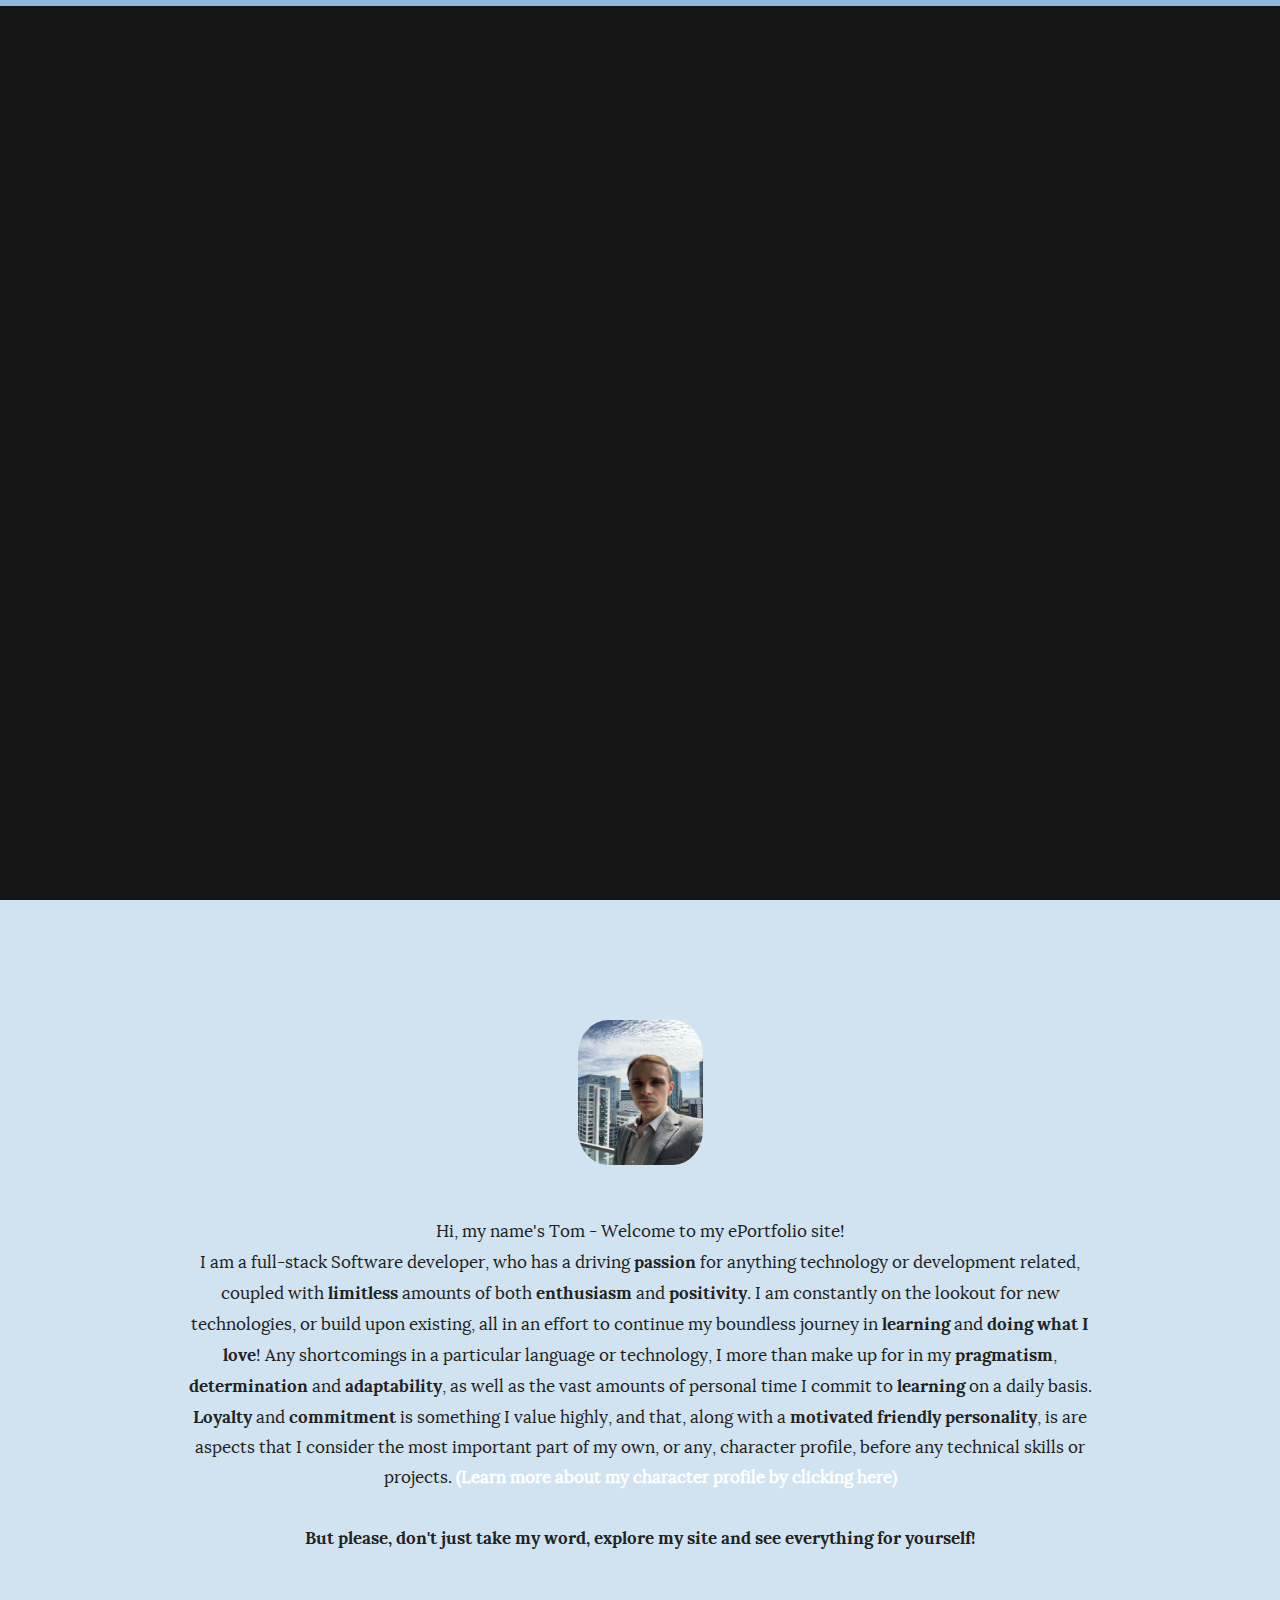
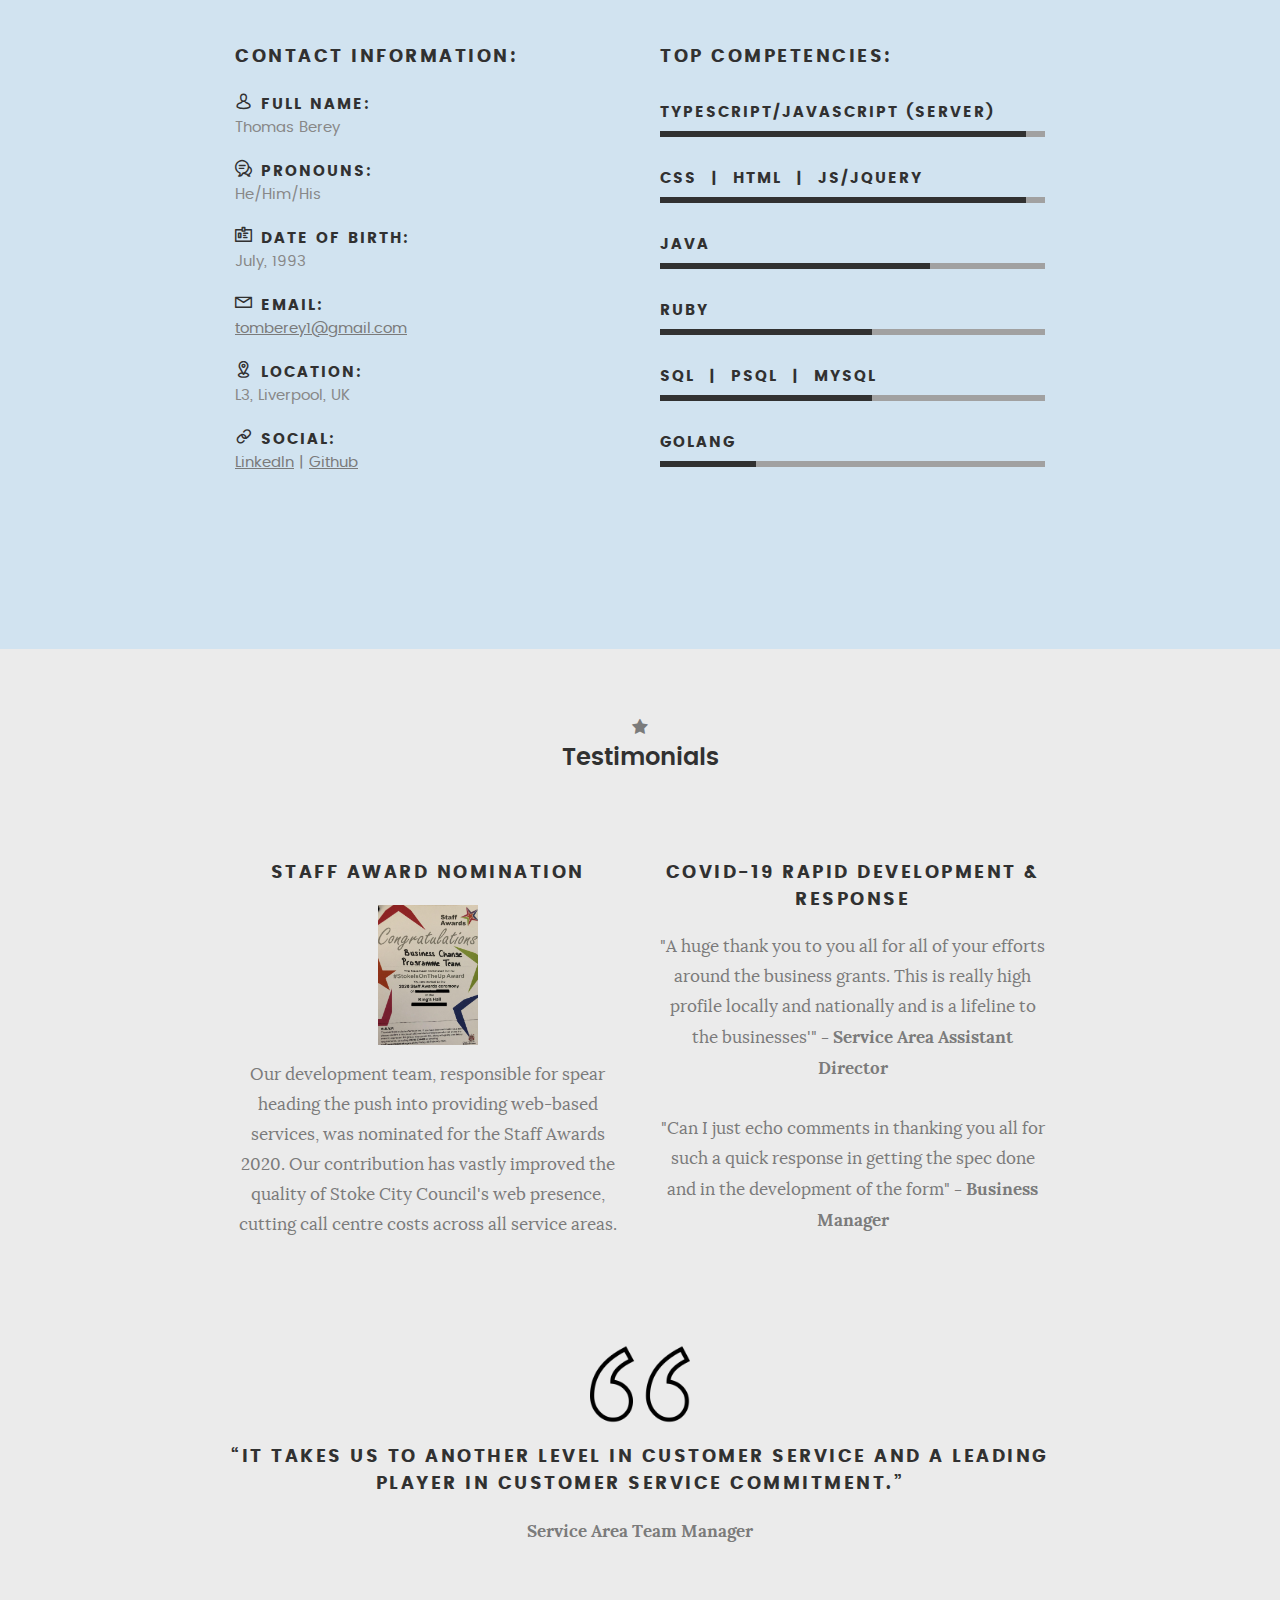
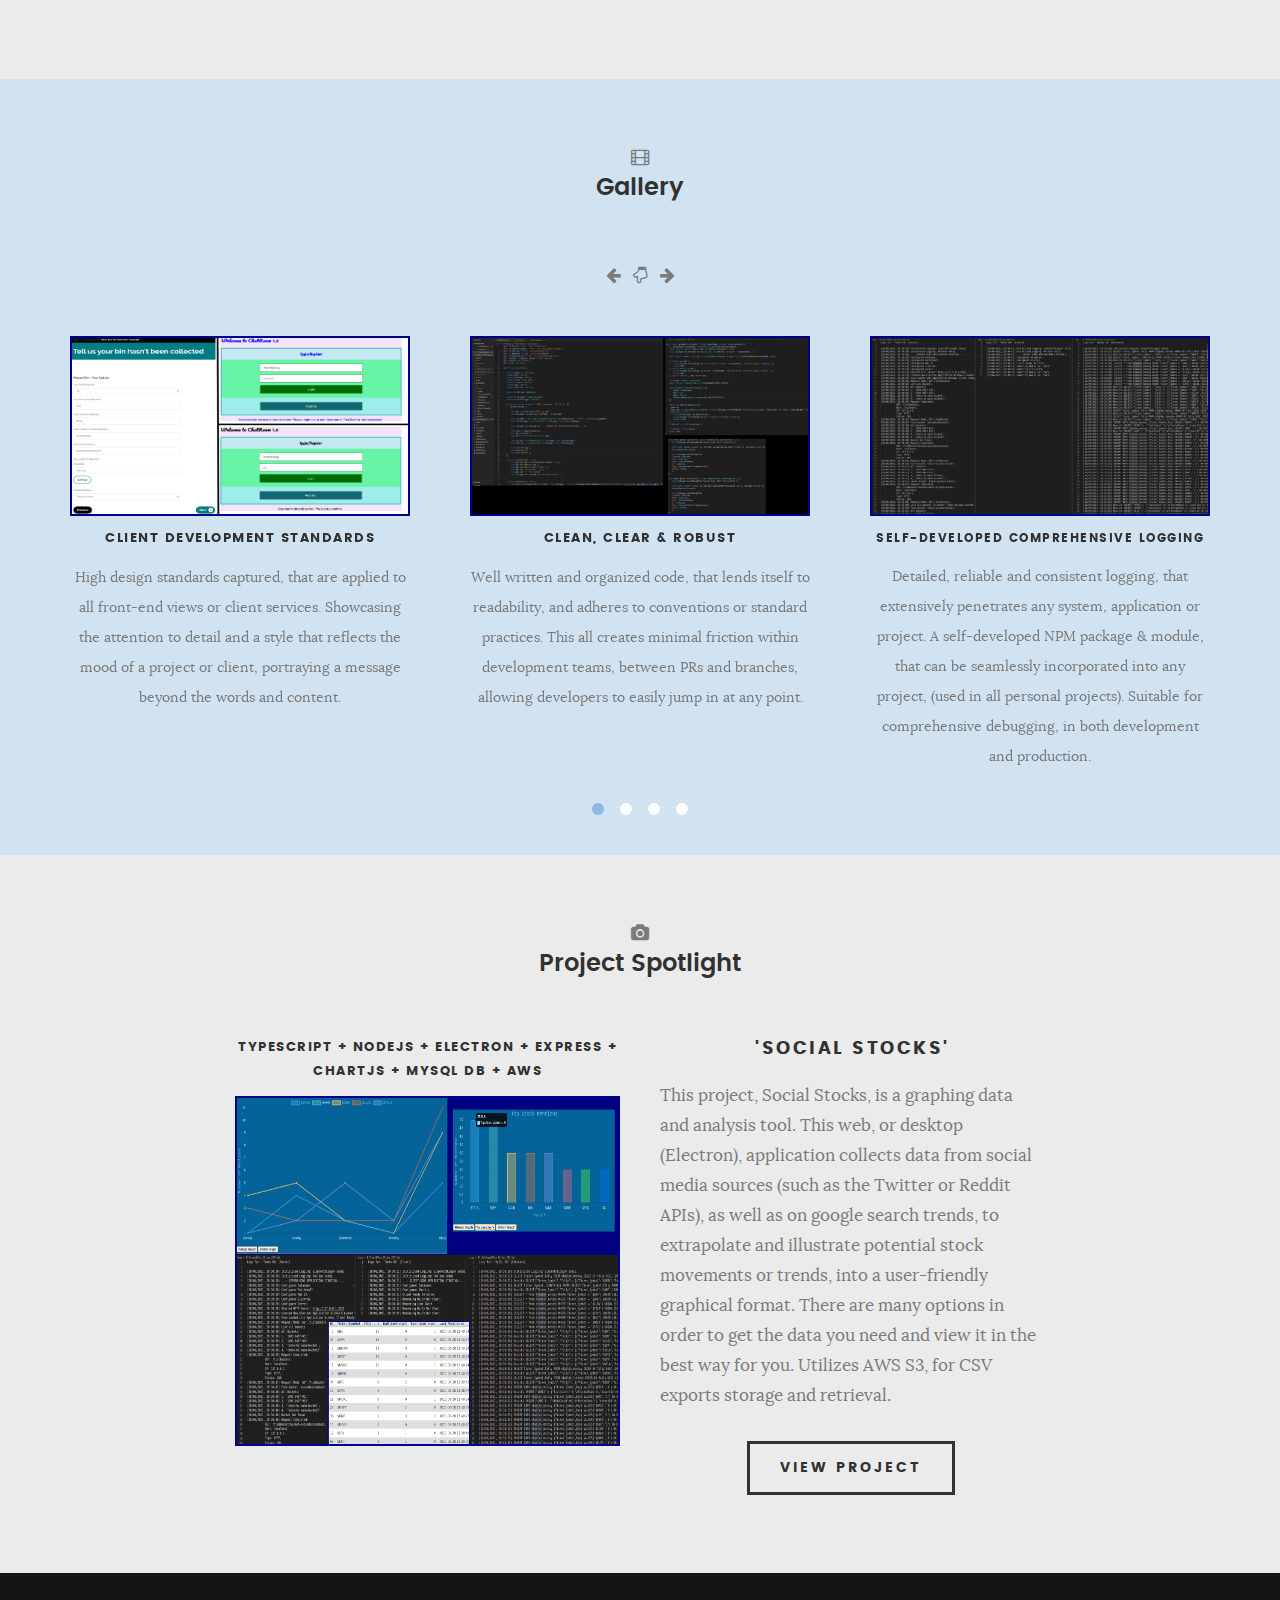
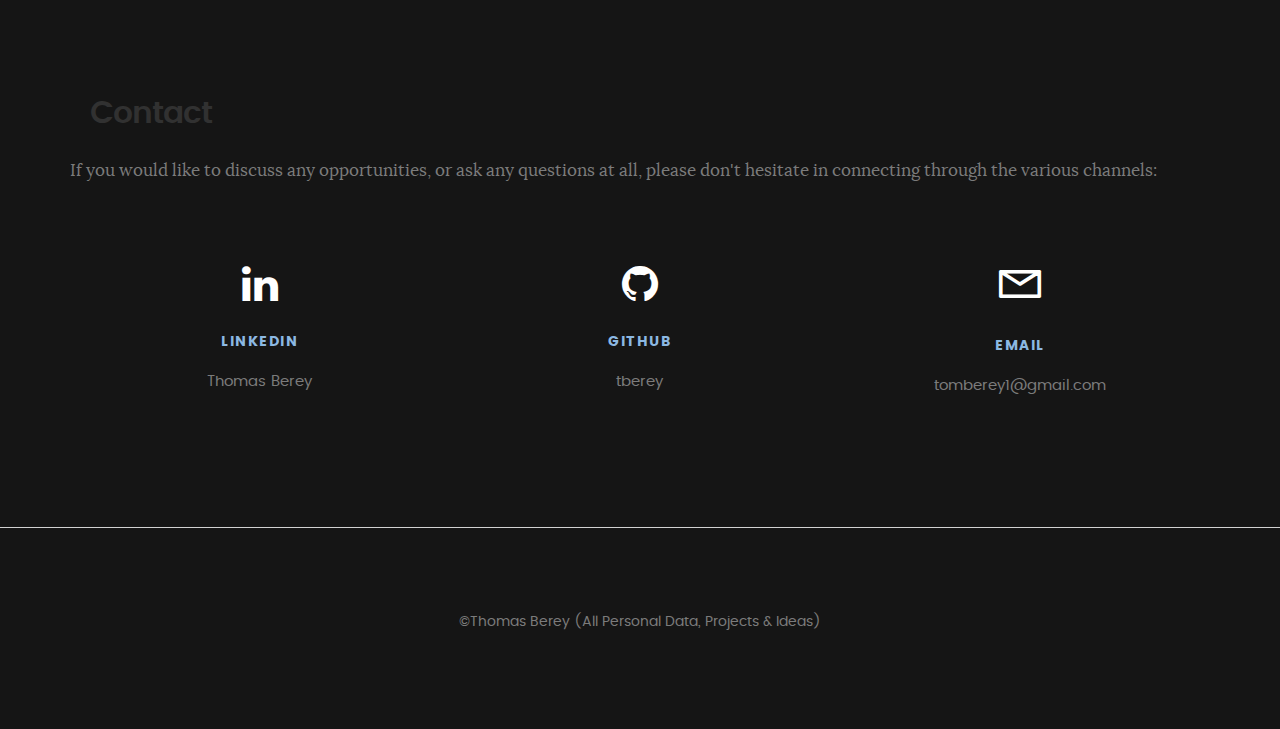
==== commit a3b1e289: "Minor Updates" ====
--- a/index.html
+++ b/index.html
@@ -123,7 +123,7 @@
 								is
 								are aspects that I consider the most important part of my own, or any, character profile, before any technical skills
 								or
-								projects. <a class="hover-anchor" style="font-weight: 800;" href="Person.html">(Learn more about my me by clicking here)</a><br><br>
+								projects. <a class="hover-anchor" style="font-weight: 800;" href="Person.html">(Learn more about my character profile by clicking here)</a><br><br>
 								<i><b>But please, don't just take my word, explore my site and see everything for
 										yourself!</b></i>
 							</p>
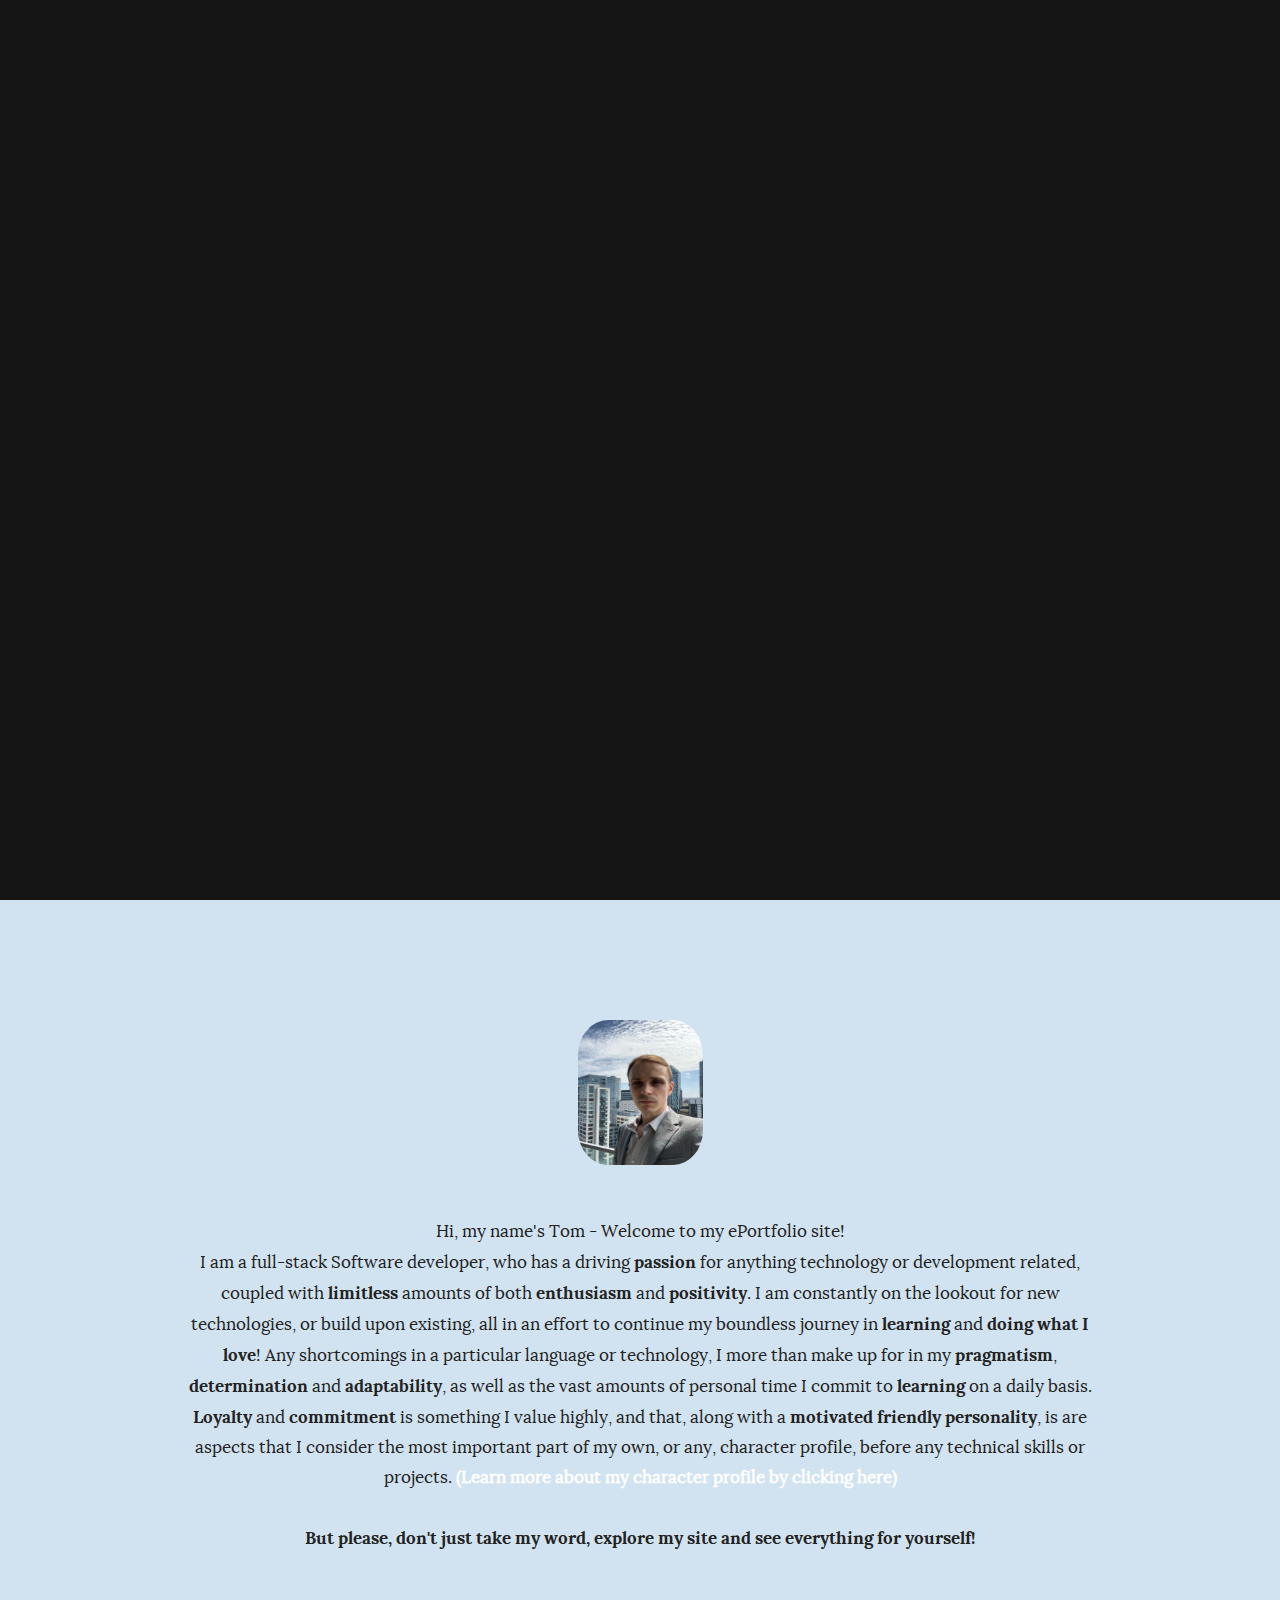
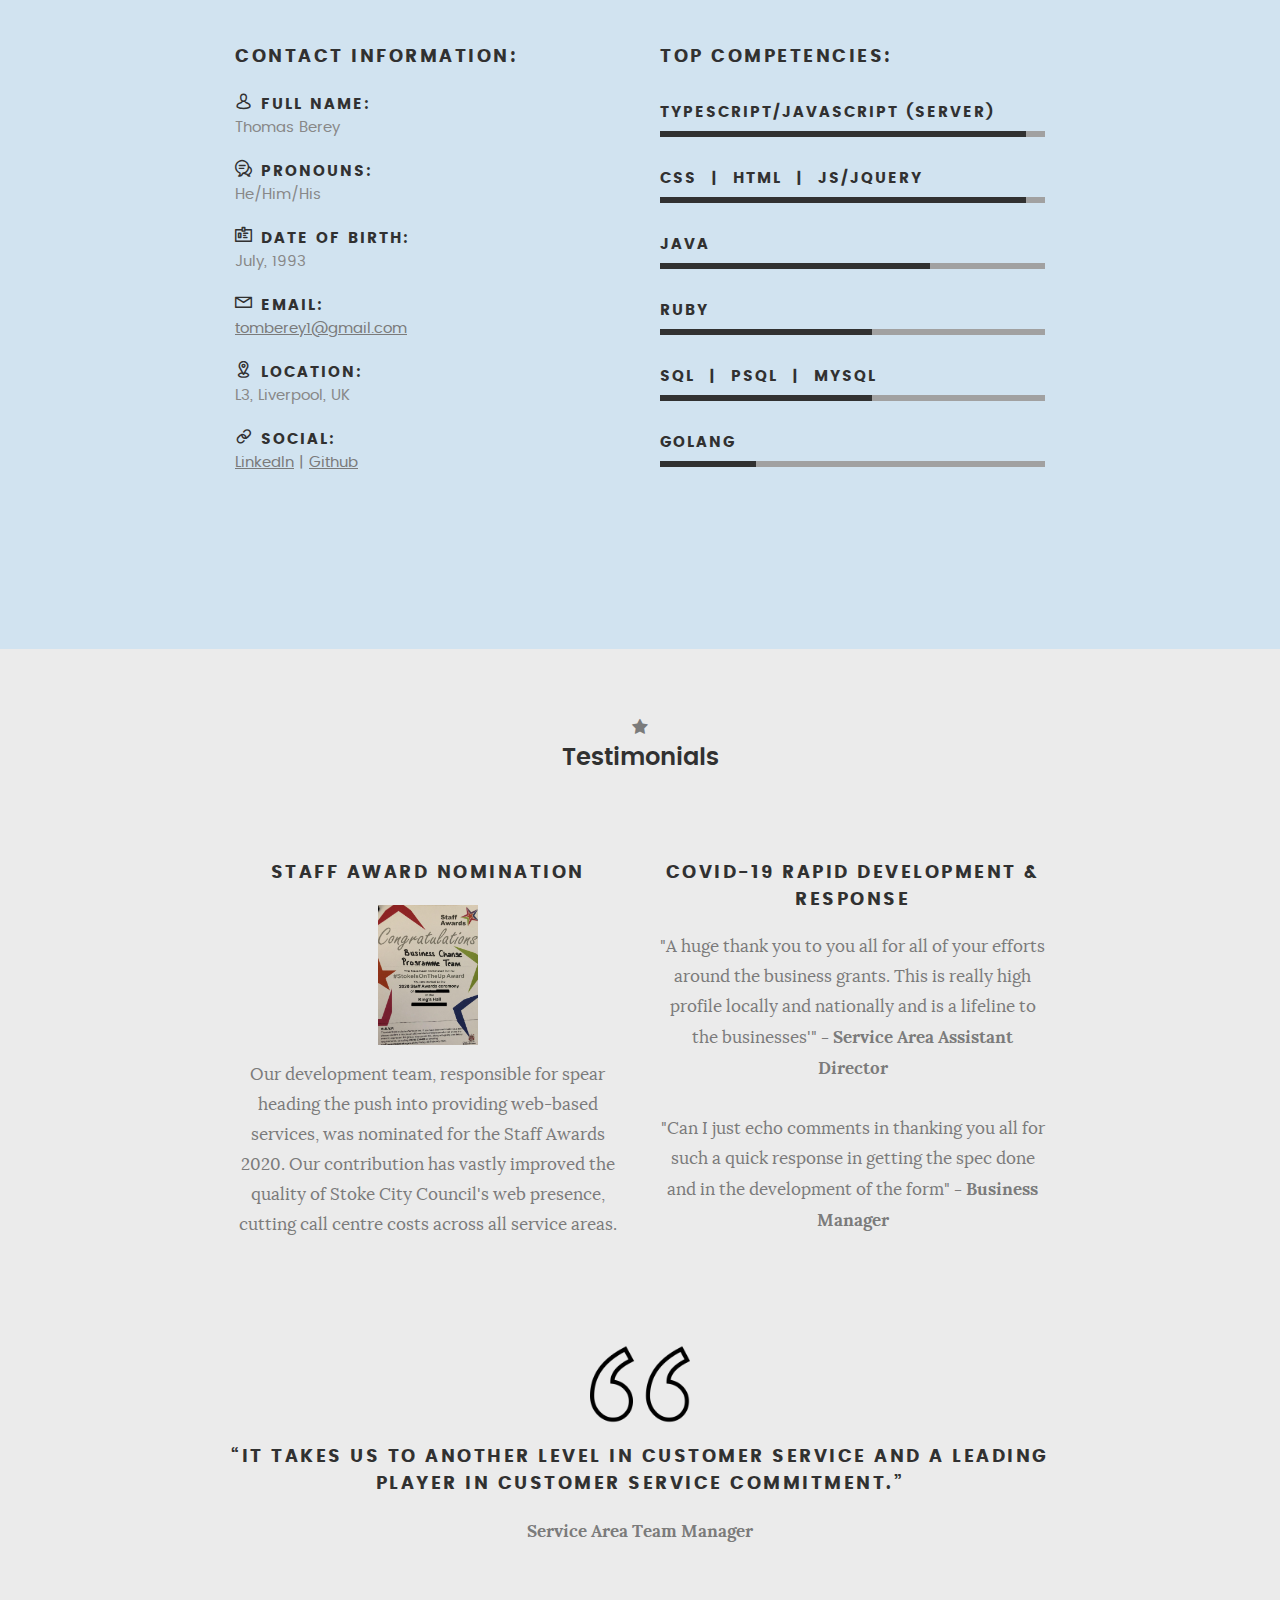
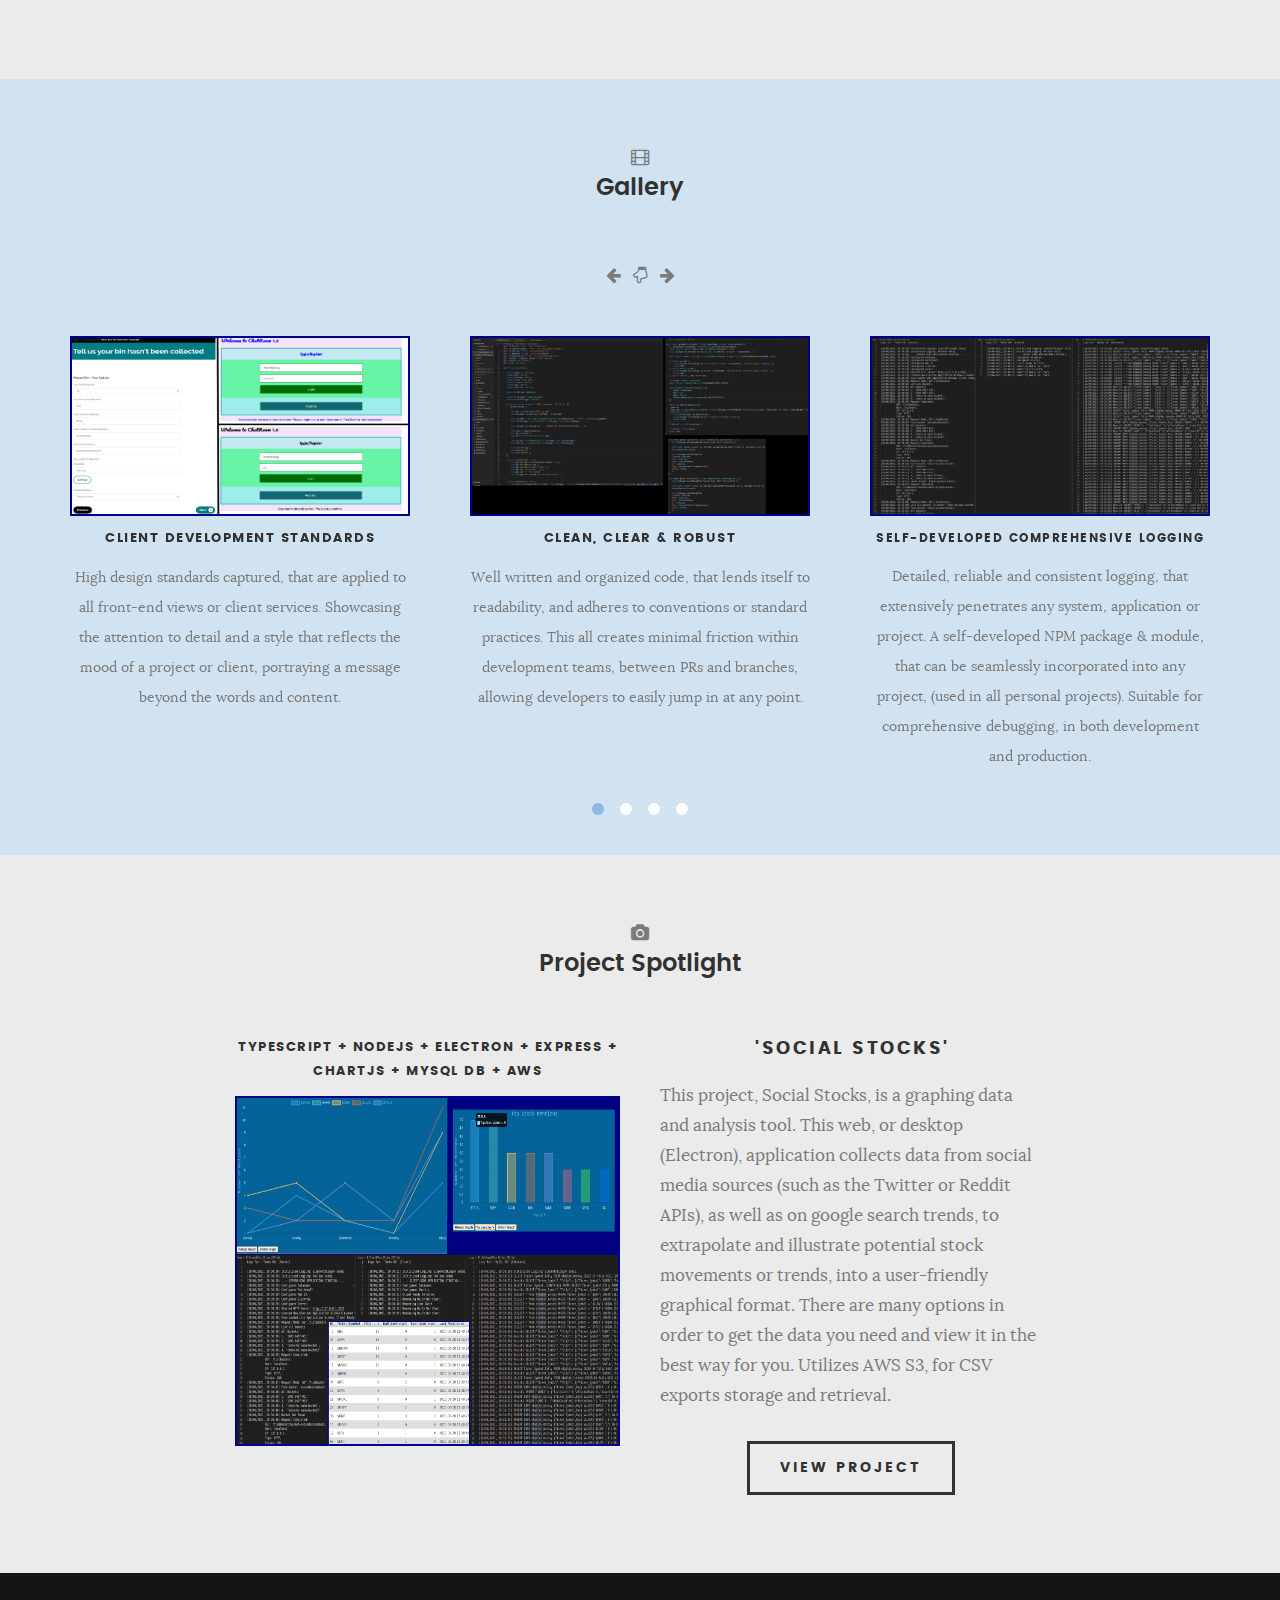
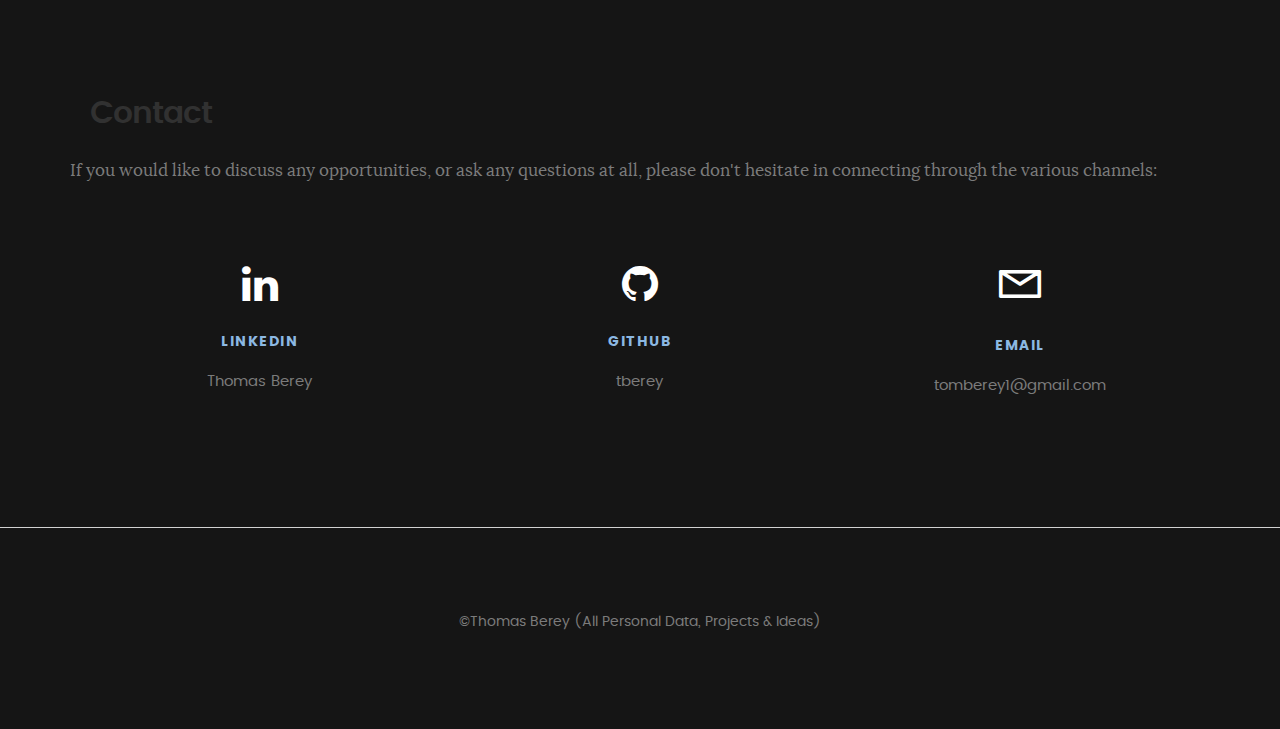
==== commit 811b502f: "Add-Volunteering-&-Minor-Updates" ====
--- a/index.html
+++ b/index.html
@@ -55,6 +55,7 @@
 							<li><a class="hover-anchor" href="Person.html">Person</a></li>
 							<li><a class="hover-anchor" href="Academia.html">Academic</a></li>
 							<li><a class="hover-anchor" href="Professional.html">Professional</a></li>
+							<li><a class="hover-anchor" href="Volunteer.html">Volunteer</a></li>
 							<li><a class="hover-anchor" href="Skilled.html">Skilled</a></li>
 							<li><a class="hover-anchor" target="_blank" href="game/index.html">Play</a></li>
 							<li><a class="hover-anchor" target="_blank" href="organiser/index.html">Organize</a></li>
--- a/css/main.css
+++ b/css/main.css
@@ -1347,6 +1347,19 @@
     position: relative;
     text-align: center;
 }
+ #volunteering {
+    background: #01010fe8 url(../images/volunteer.jpg) no-repeat center bottom;
+    -webkit-background-size: cover;
+    -moz-background-size: cover;
+    background-size: cover;
+    background-attachment: fixed;
+    width: 100%;
+    height: 100%;
+    min-height: 720px;
+    /* display: table; */
+    position: relative;
+    text-align: center;
+}
 #skilled {
     background: #01010fe8 url(../images/skilled.jpg) no-repeat center bottom;
     -webkit-background-size: cover;
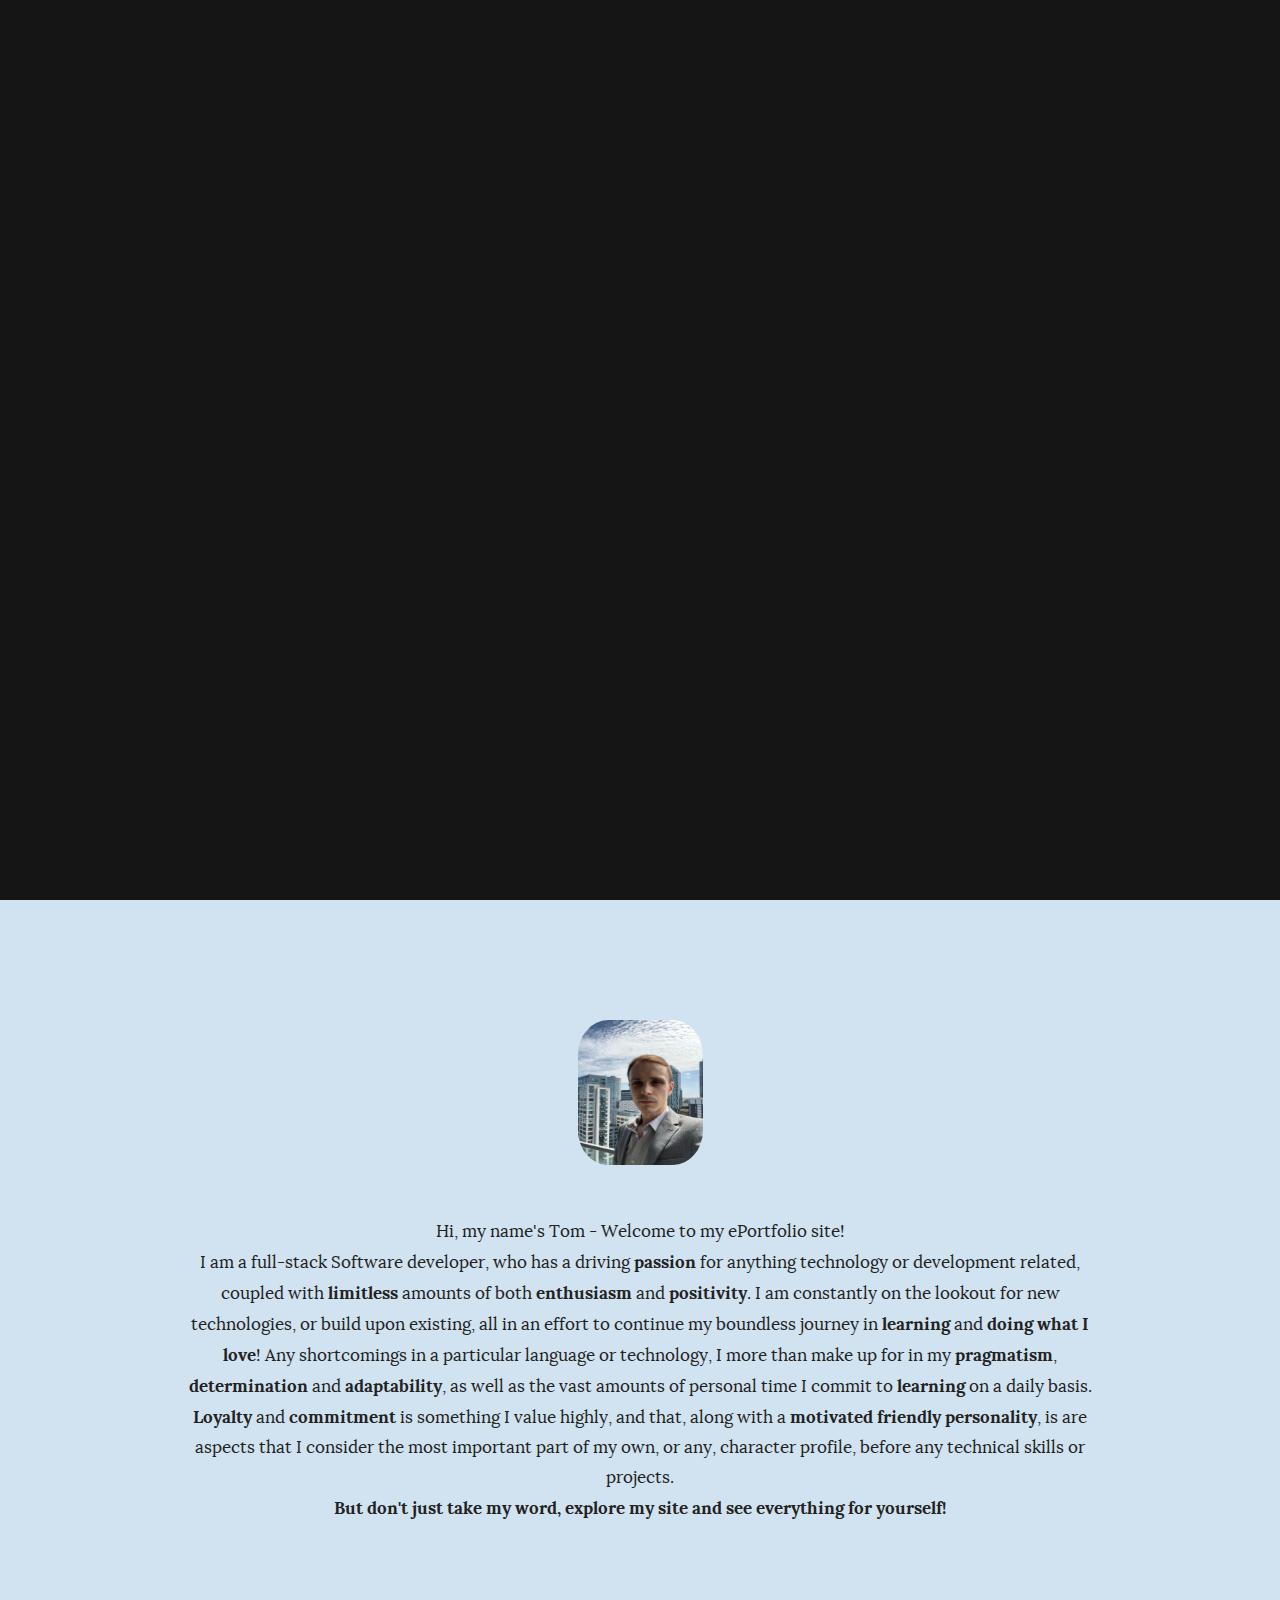
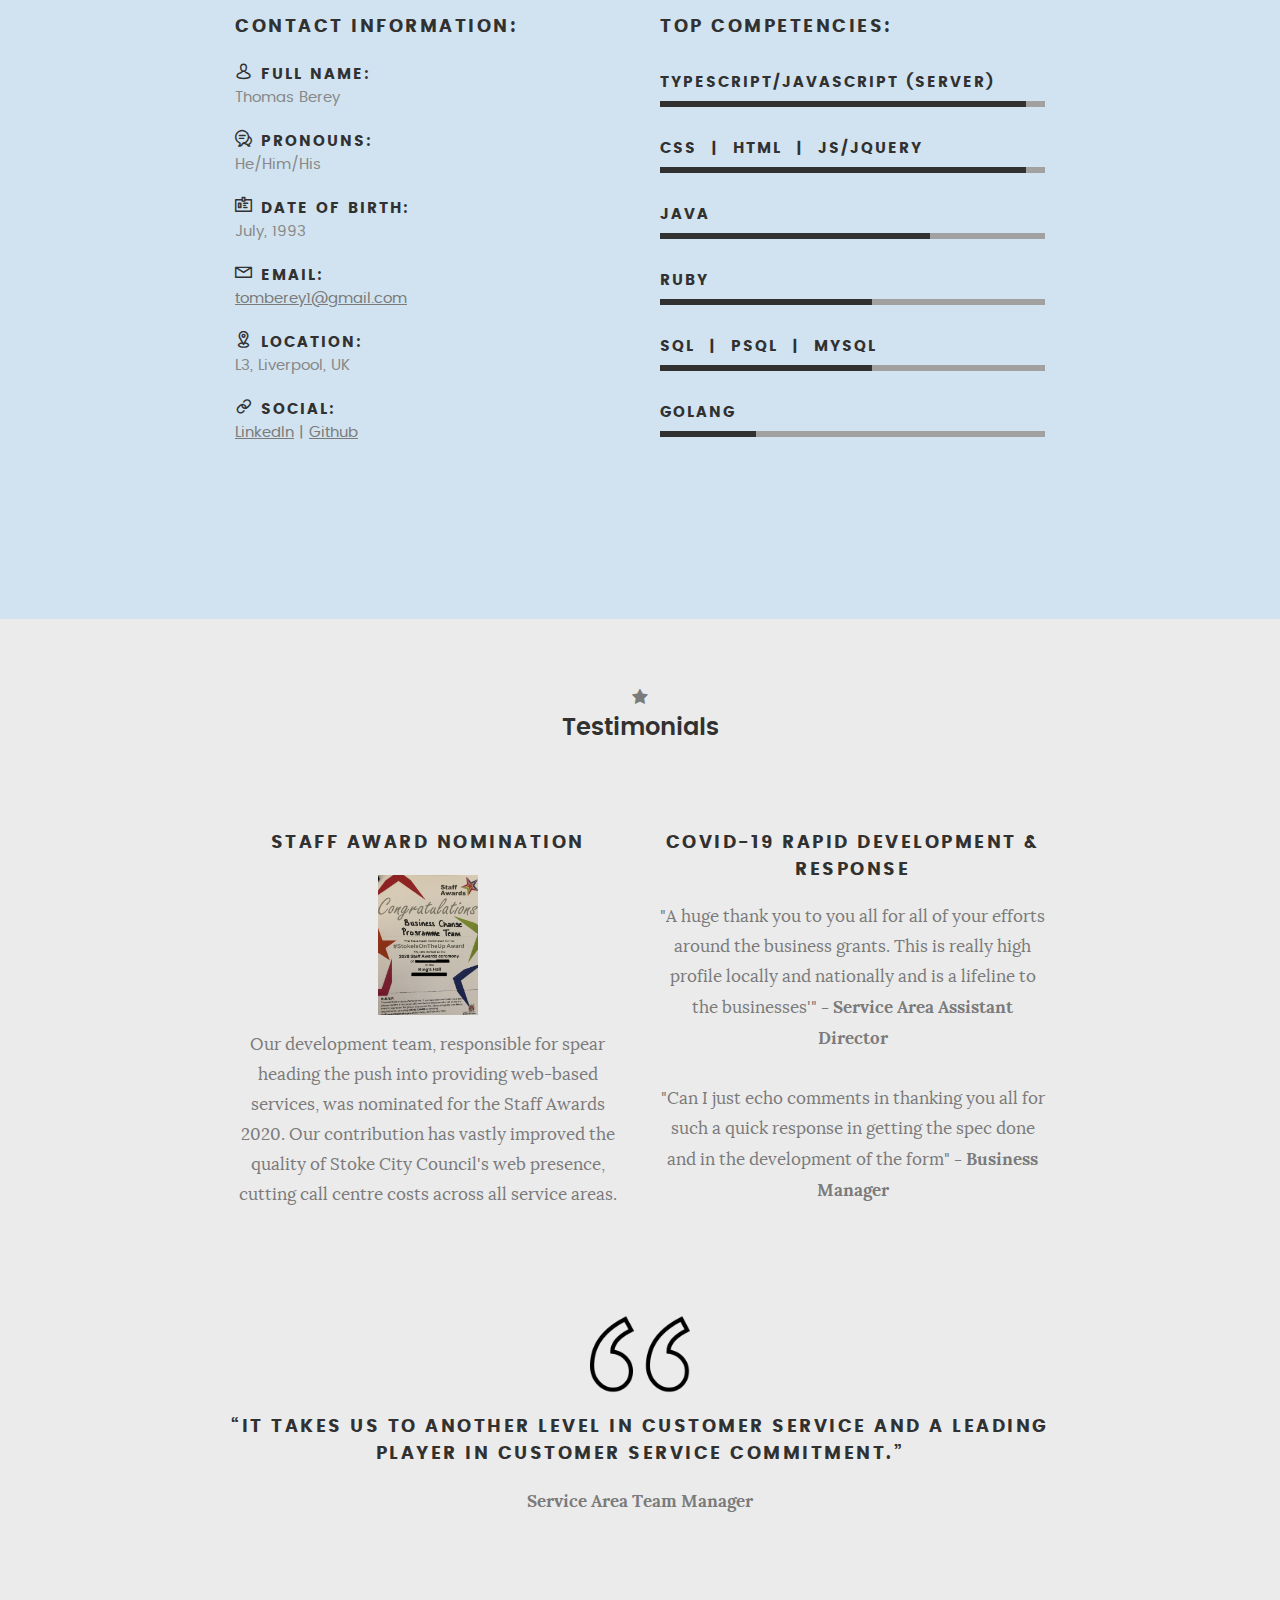
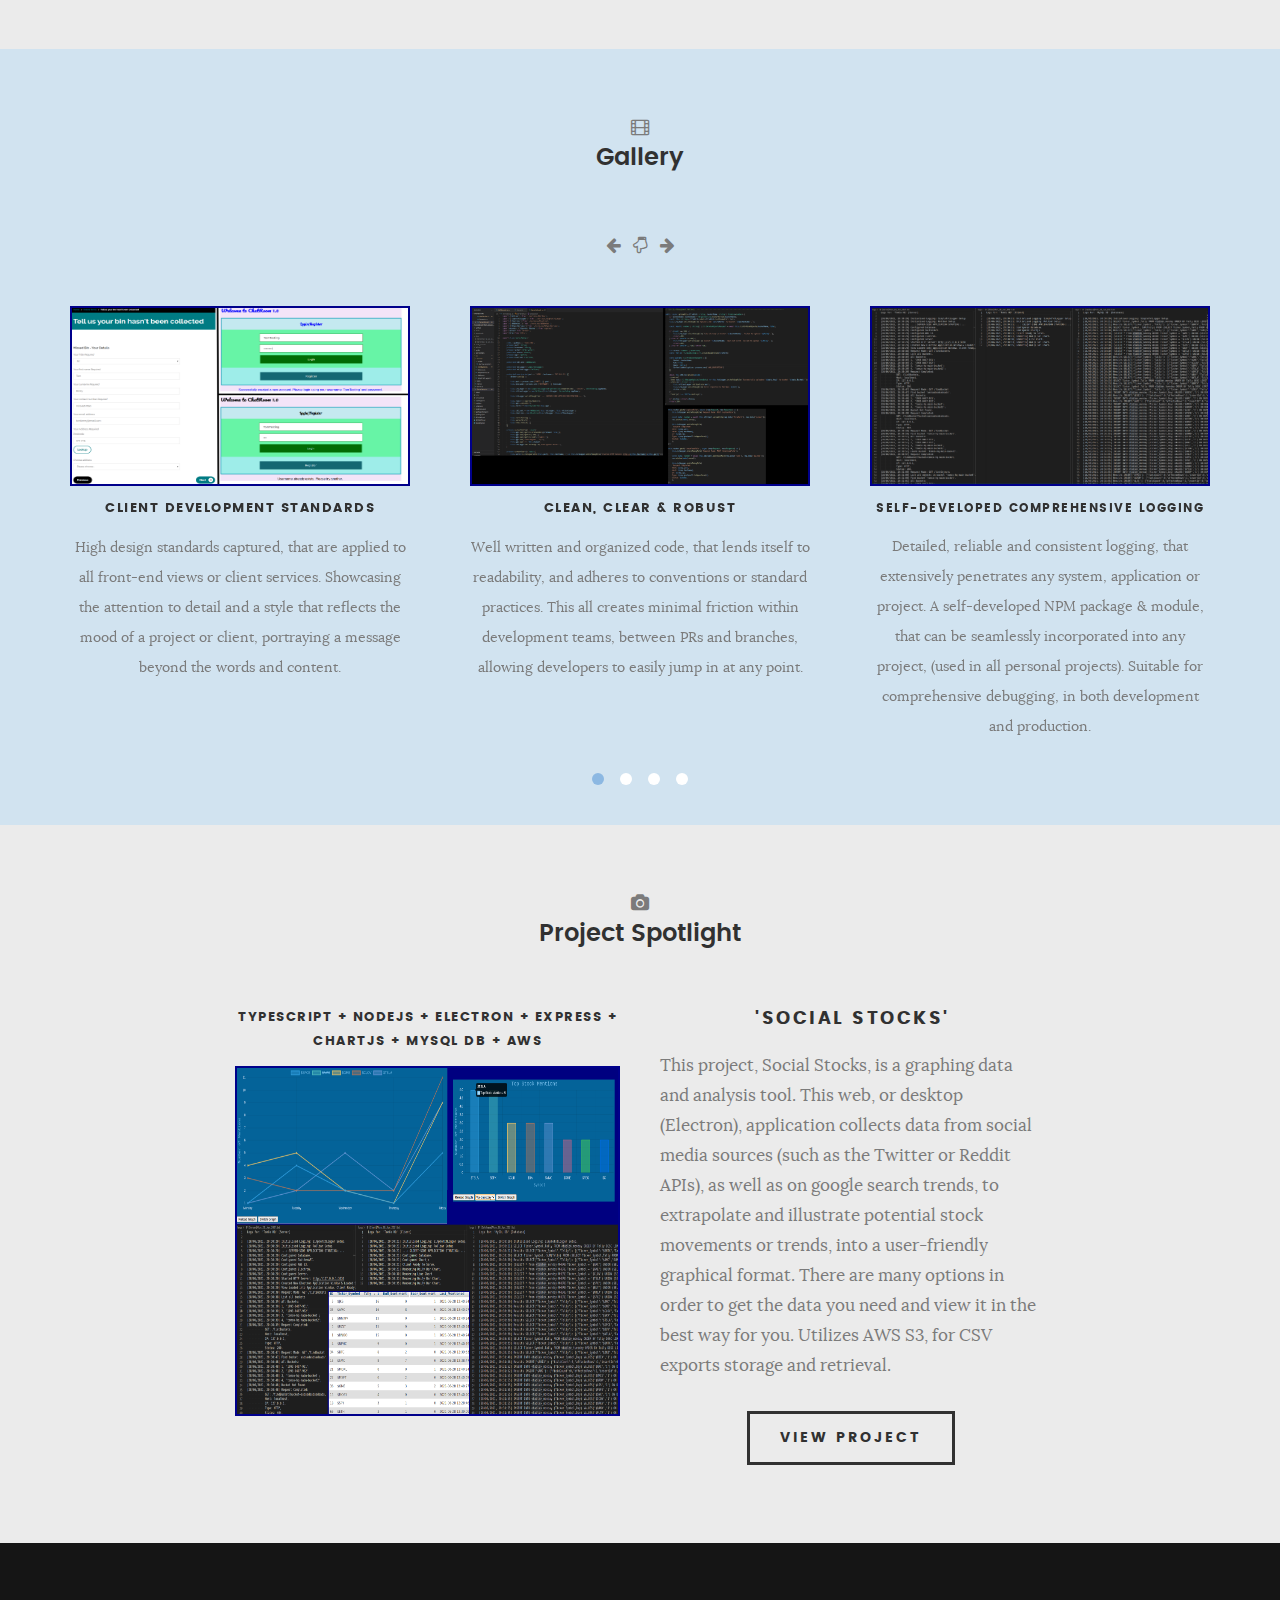
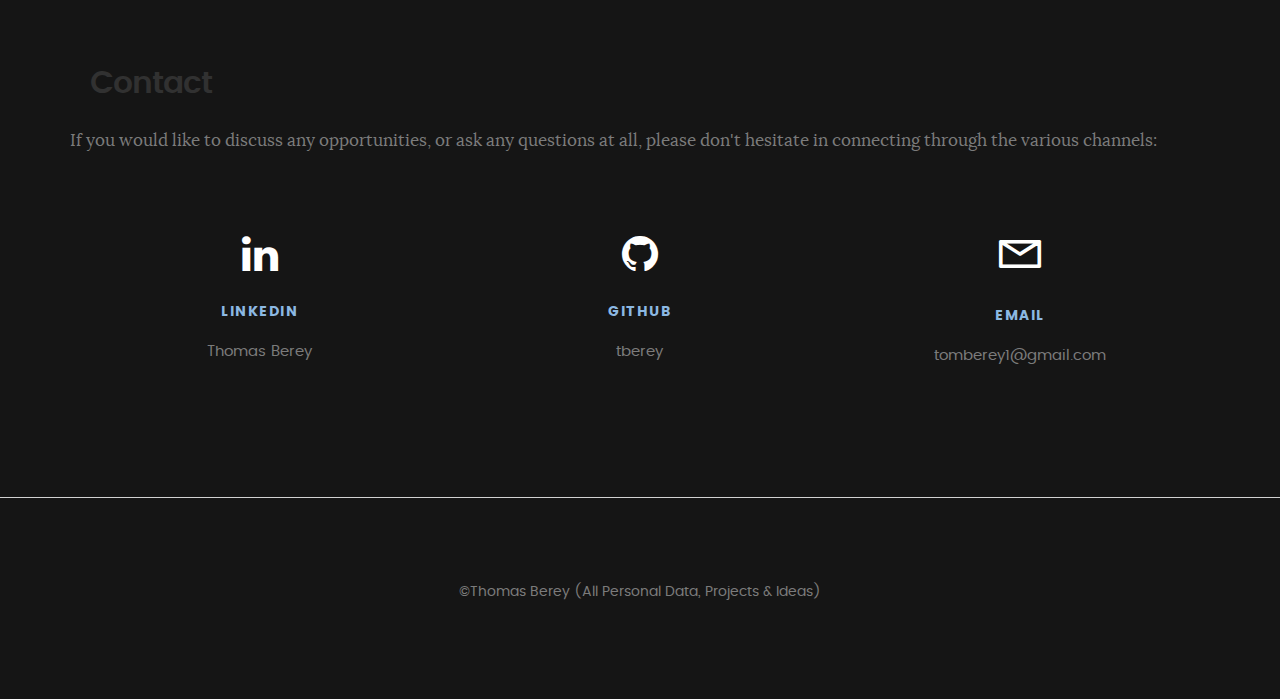
==== commit ec69514a: "Add-Volunteering-&-Minor-Updates" ====
--- a/index.html
+++ b/index.html
@@ -124,8 +124,8 @@
 								is
 								are aspects that I consider the most important part of my own, or any, character profile, before any technical skills
 								or
-								projects. <a class="hover-anchor" style="font-weight: 800;" href="Person.html">(Learn more about my character profile by clicking here)</a><br><br>
-								<i><b>But please, don't just take my word, explore my site and see everything for
+								projects.<br>
+								<i><b>But don't just take my word, explore my site and see everything for
 										yourself!</b></i>
 							</p>
 						</center>
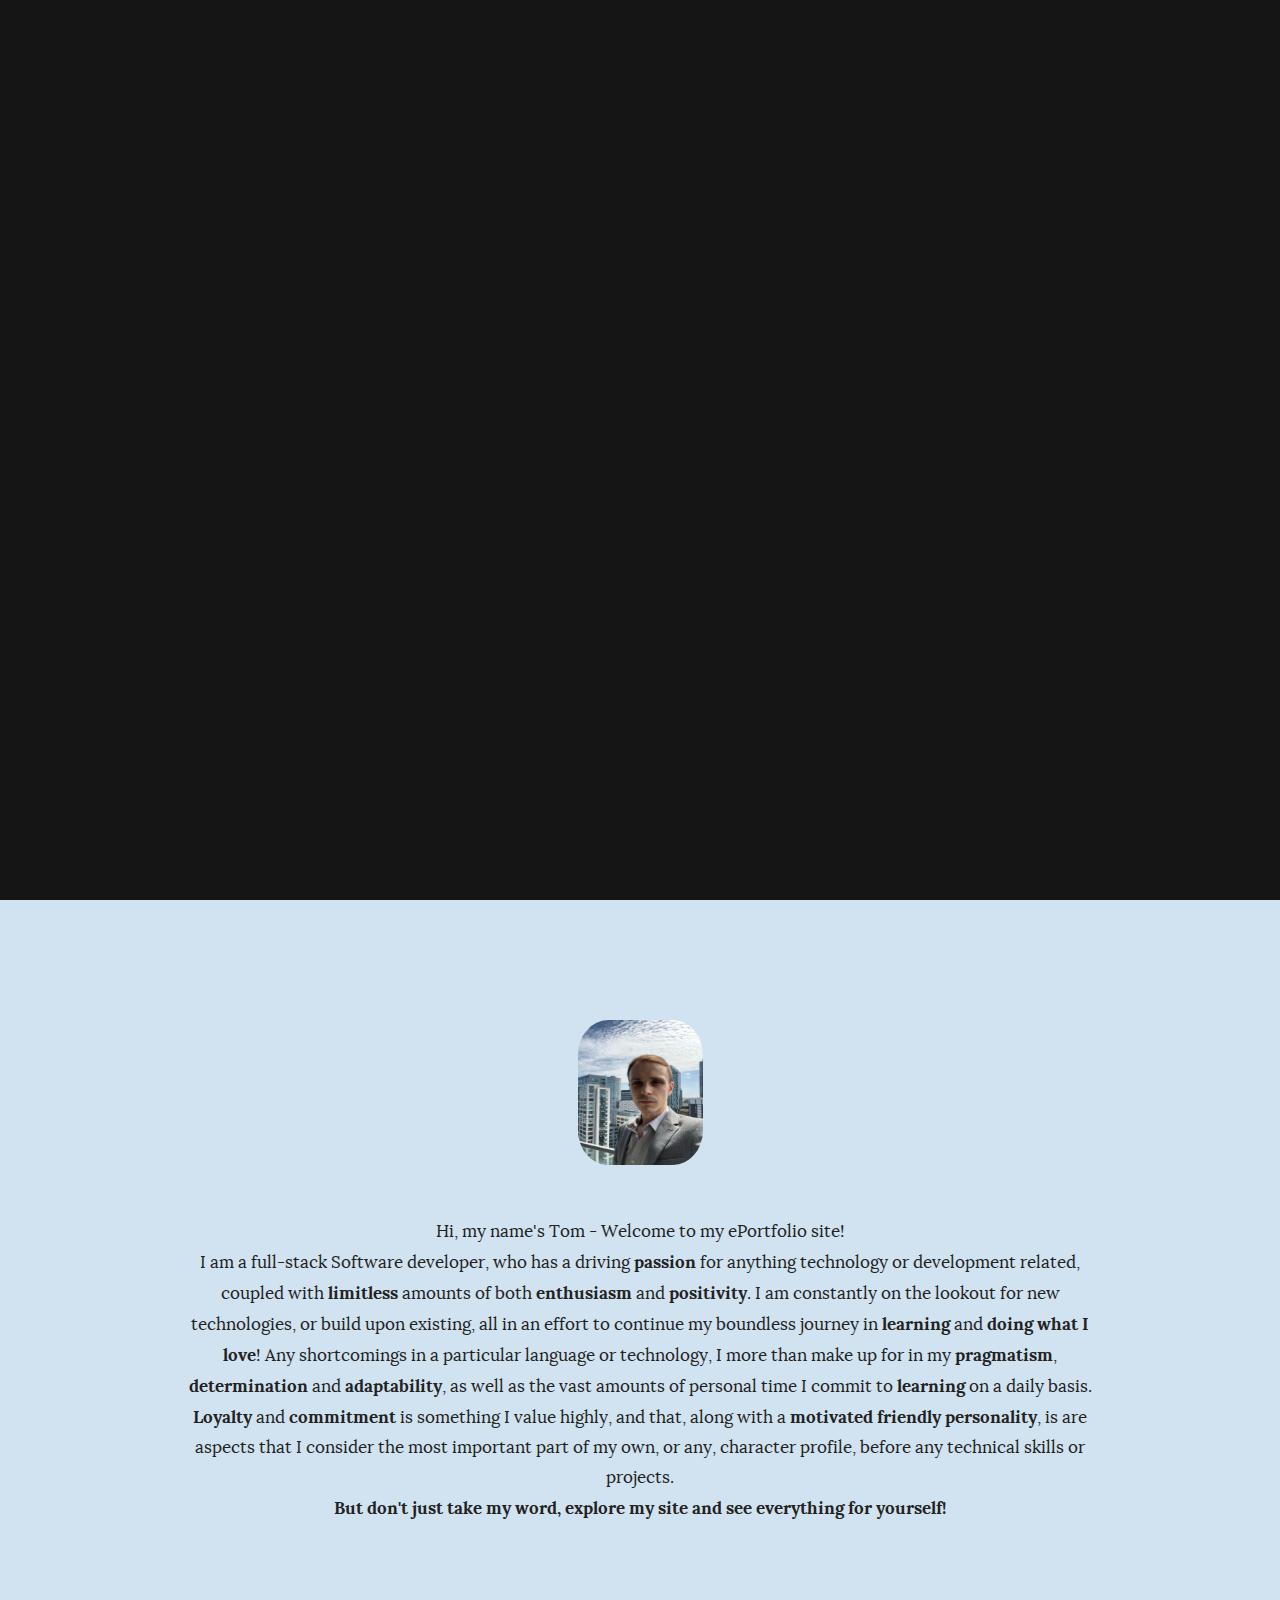
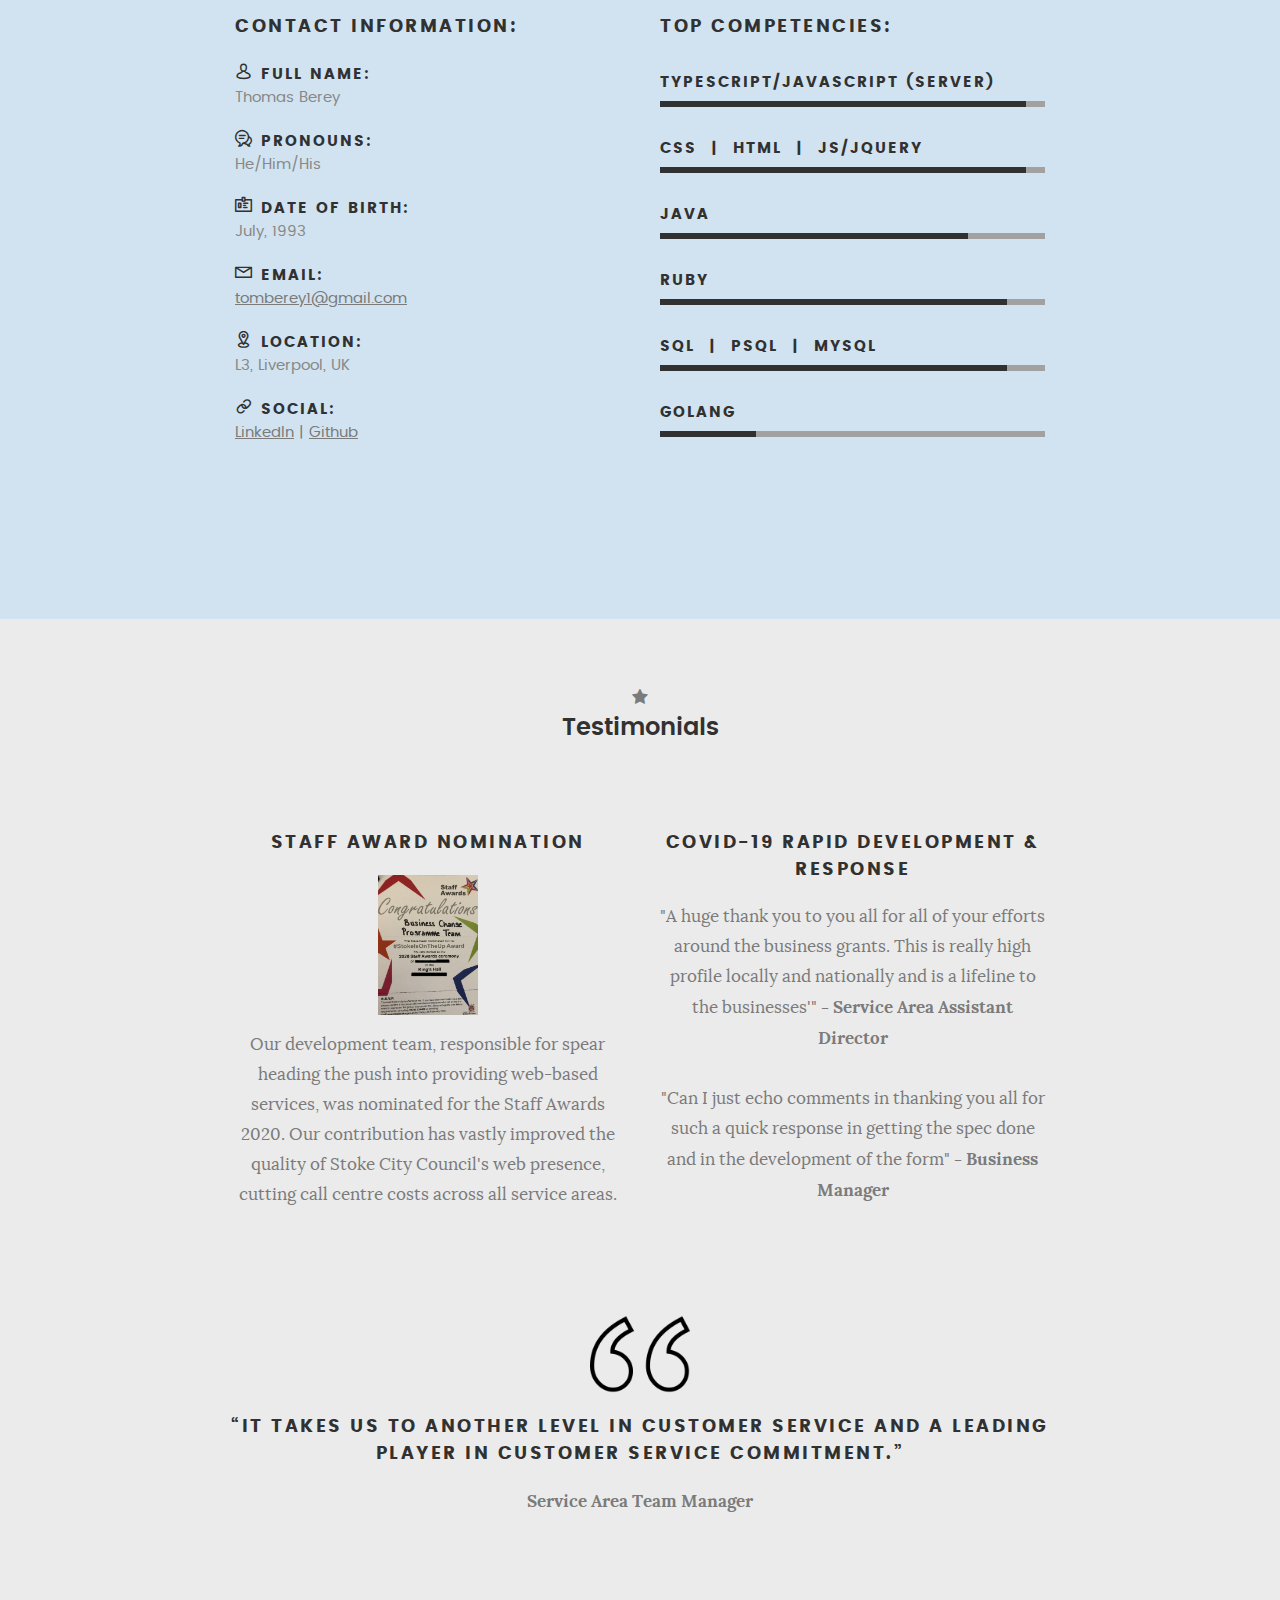
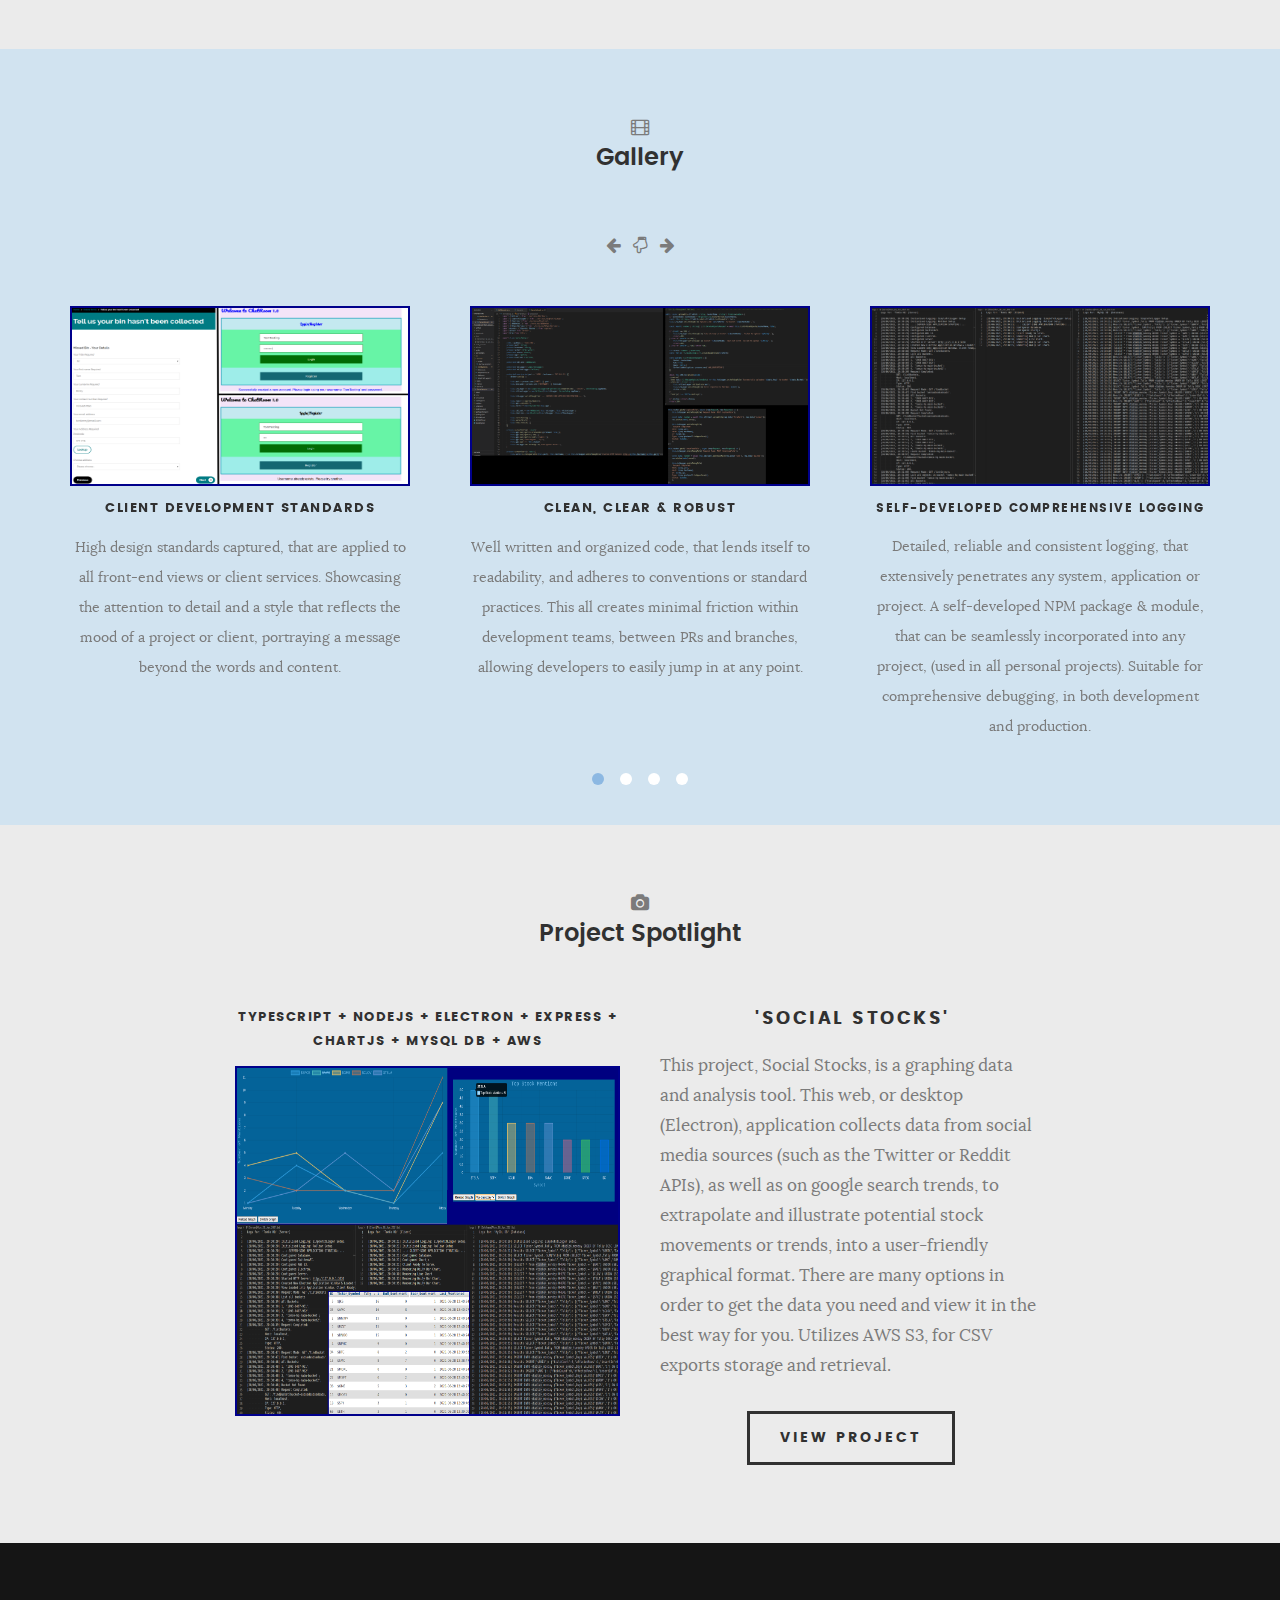
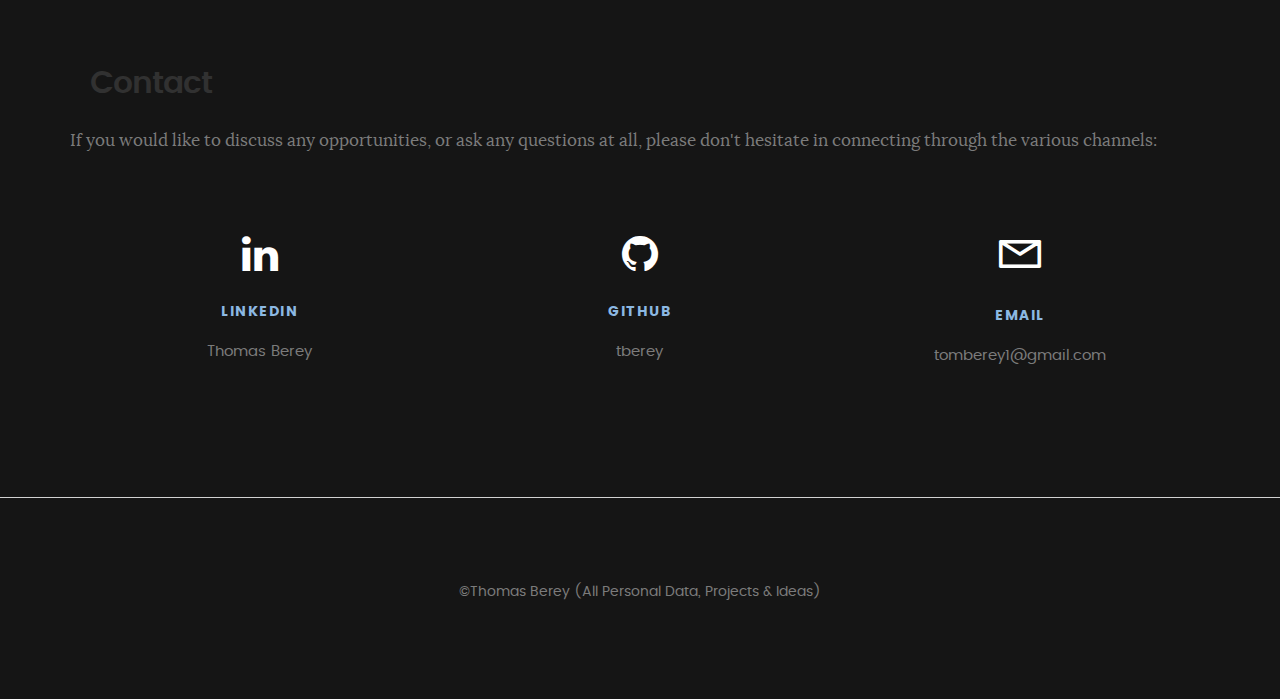
==== commit 56b00fbf: "Minor-Update" ====
--- a/index.html
+++ b/index.html
@@ -94,7 +94,7 @@
 						<a class="button stroke" target="_blank" href="files\CV.pdf"
 							title="Curriculum Vitae - Tom Berey" download="Curriculum Vitae - Tom Berey">Download My
 							CV</a><br>
-						<sub> (pdf, 107.2 kB)</sub>
+						<sub> (pdf, 107.2 kB)</sub>
 					</div>
 				</div>
 			</div>
@@ -188,15 +188,15 @@
 							<strong>CSS&nbsp;&nbsp;|&nbsp;&nbsp;HTML&nbsp;&nbsp;|&nbsp;&nbsp;JS/jQuery</strong>
 						</li>
 						<li>
-							<div class="progress percent70"></div>
+							<div class="progress percent80"></div>
 							<strong>Java</strong>
 						</li>
 						<li>
-							<div class="progress percent55"></div>
+							<div class="progress percent90"></div>
 							<strong>Ruby</strong>
 						</li>
 						<li>
-							<div class="progress percent55"></div>
+							<div class="progress percent90"></div>
 							<strong>SQL&nbsp;&nbsp;|&nbsp;&nbsp;PSQL&nbsp;&nbsp;|&nbsp;&nbsp;MySQL</strong>
 						</li>
 						<li>
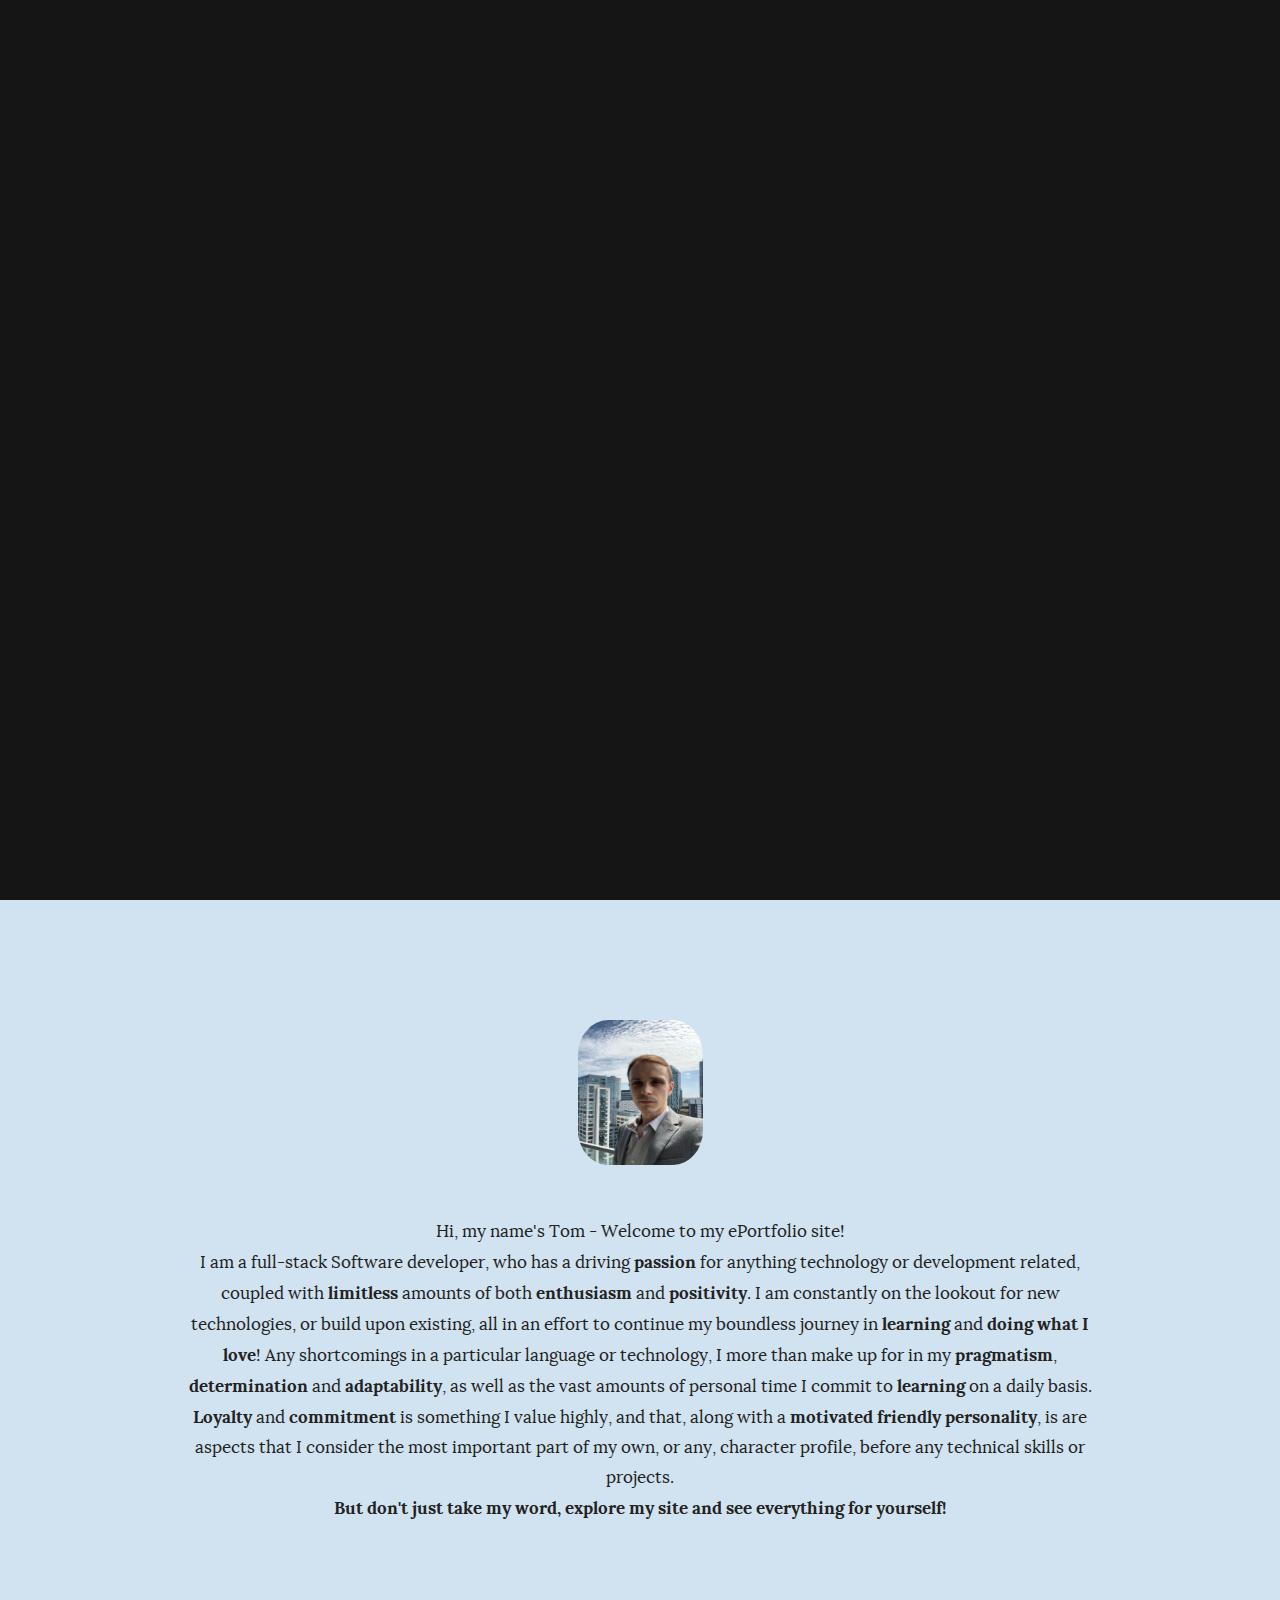
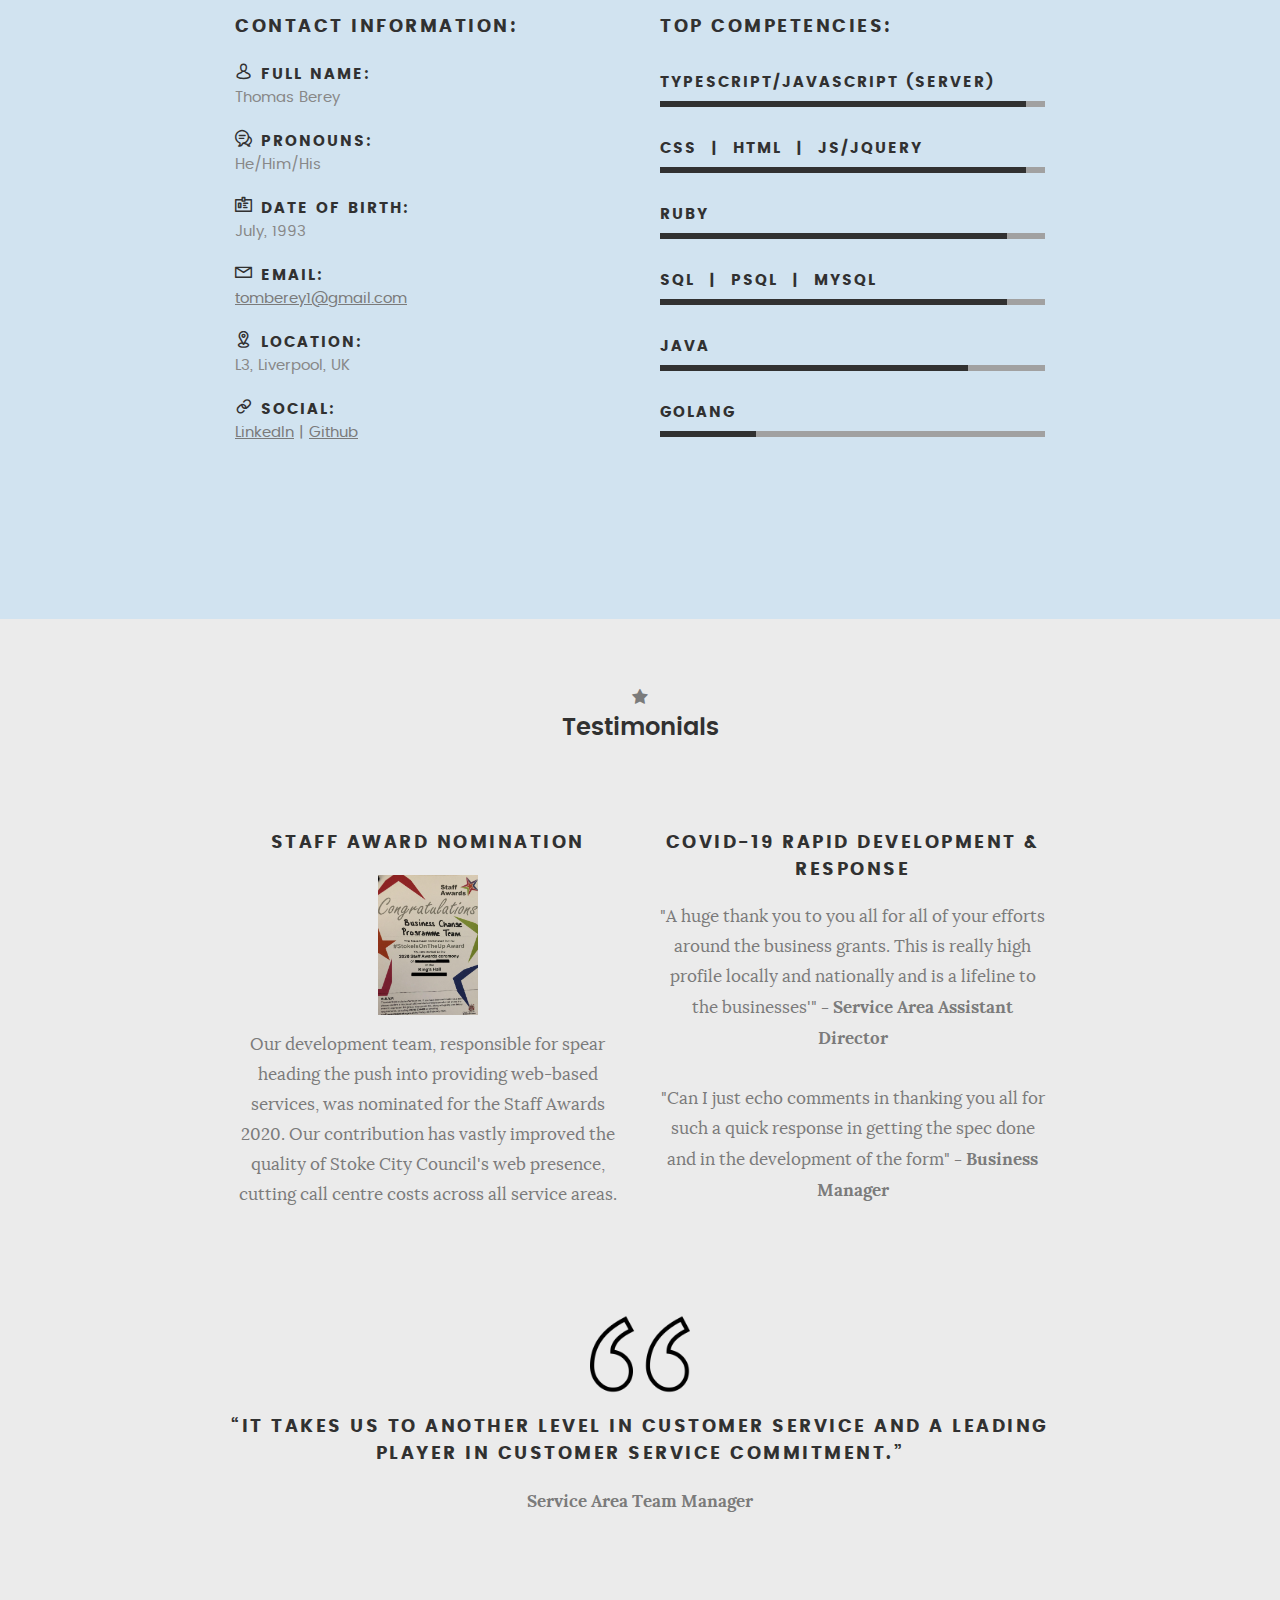
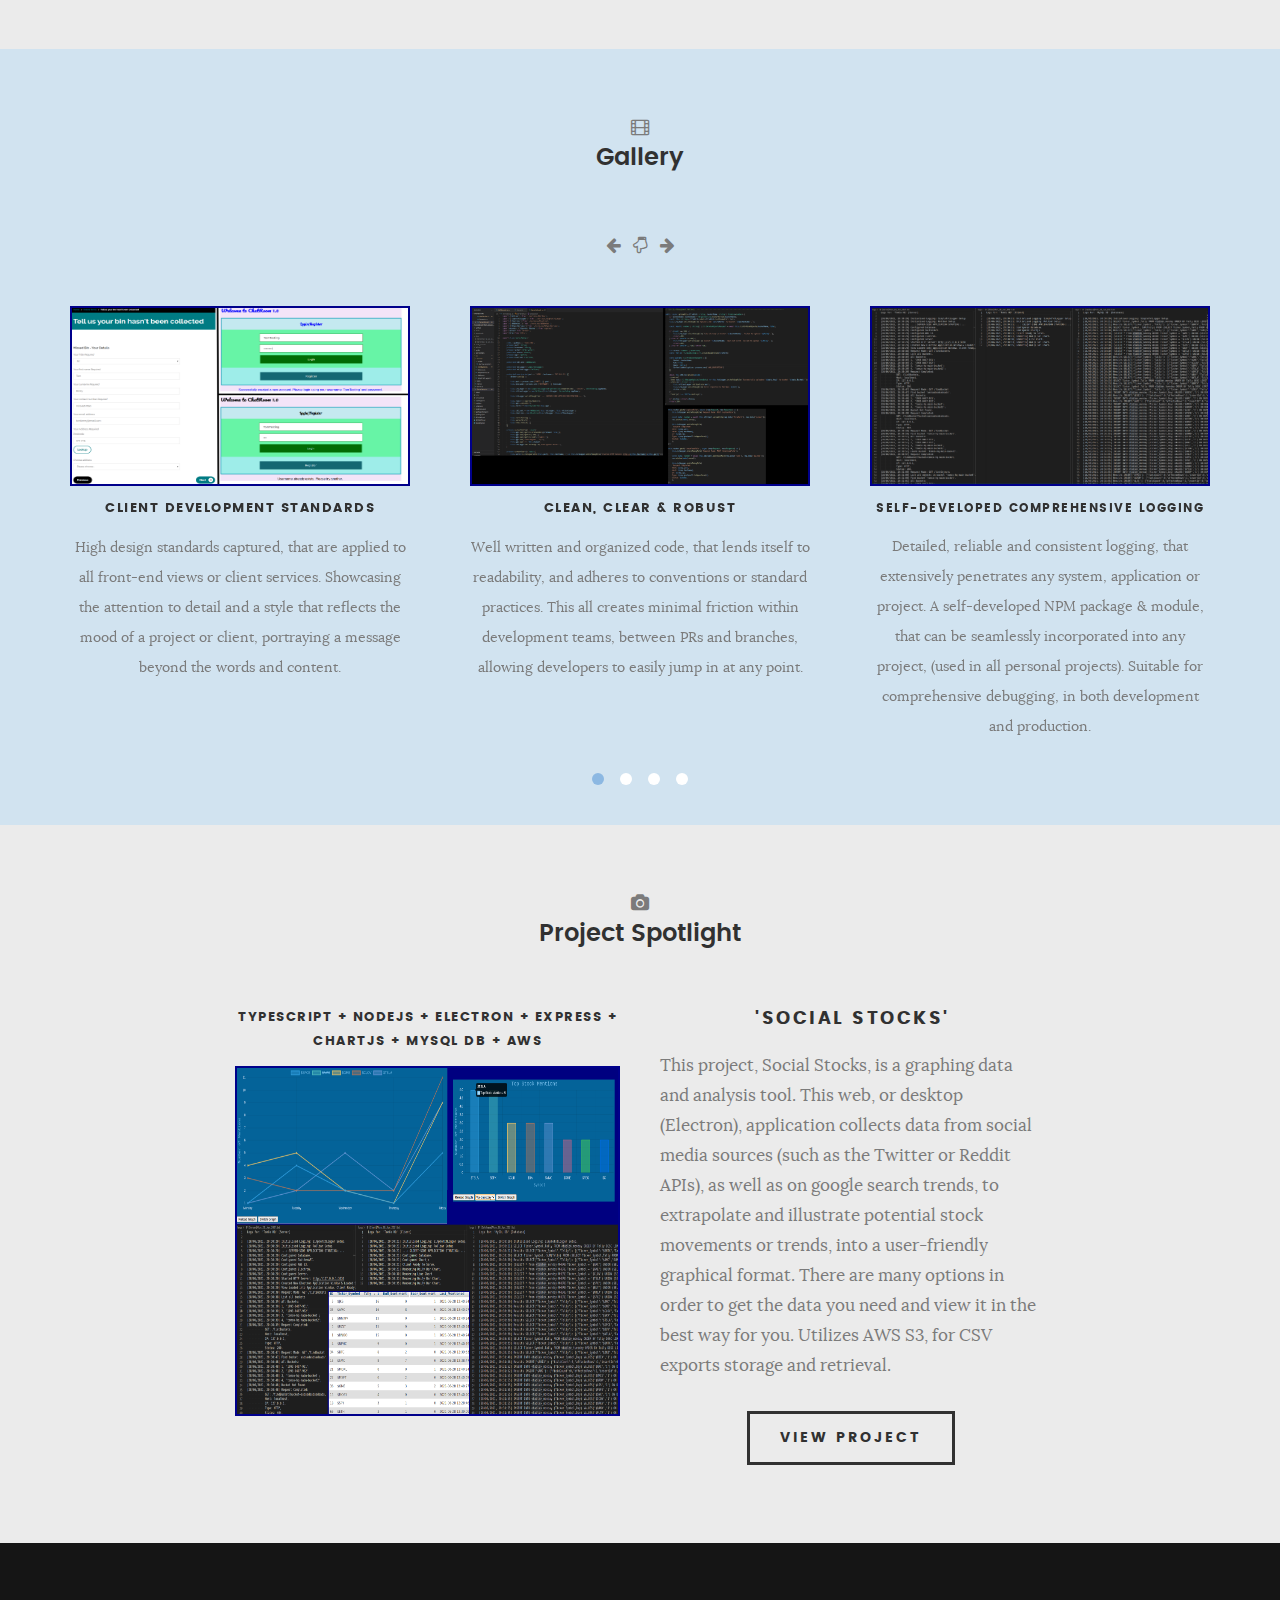
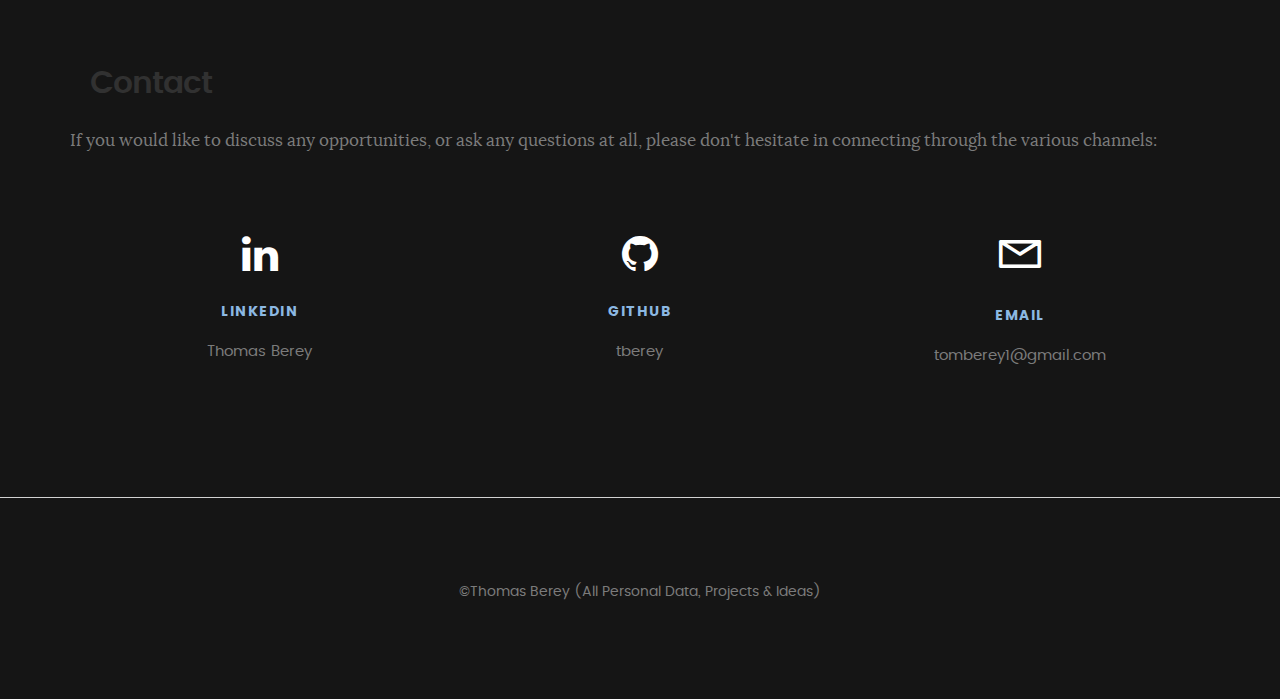
==== commit 60ad1765: "Minor-Update" ====
--- a/index.html
+++ b/index.html
@@ -188,16 +188,16 @@
 							<strong>CSS&nbsp;&nbsp;|&nbsp;&nbsp;HTML&nbsp;&nbsp;|&nbsp;&nbsp;JS/jQuery</strong>
 						</li>
 						<li>
+							<div class="progress percent90"></div>
+							<strong>Ruby</strong>
+						</li>
+						<li>
+							<div class="progress percent90"></div>
+							<strong>SQL&nbsp;&nbsp;|&nbsp;&nbsp;PSQL&nbsp;&nbsp;|&nbsp;&nbsp;MySQL</strong>
+						</li>
+						<li>
 							<div class="progress percent80"></div>
 							<strong>Java</strong>
-						</li>
-						<li>
-							<div class="progress percent90"></div>
-							<strong>Ruby</strong>
-						</li>
-						<li>
-							<div class="progress percent90"></div>
-							<strong>SQL&nbsp;&nbsp;|&nbsp;&nbsp;PSQL&nbsp;&nbsp;|&nbsp;&nbsp;MySQL</strong>
 						</li>
 						<li>
 							<div class="progress percent25"></div>
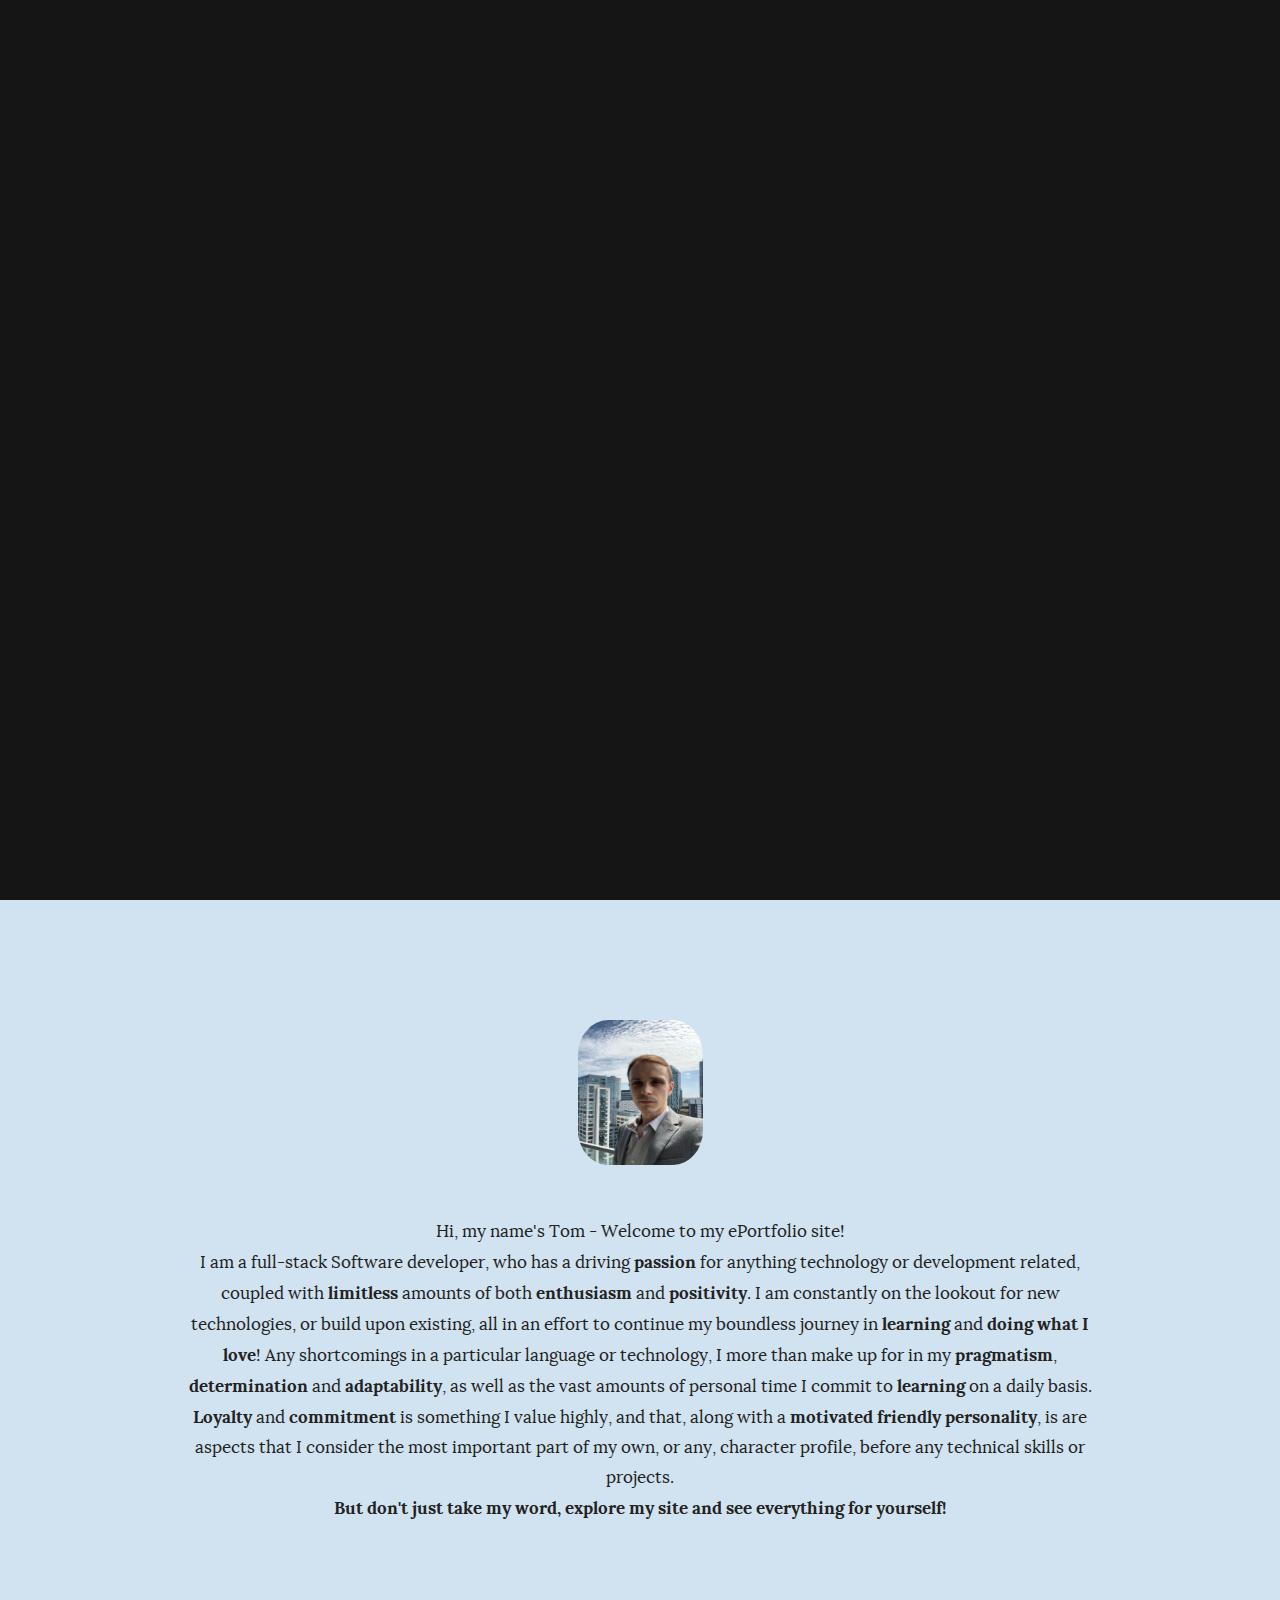
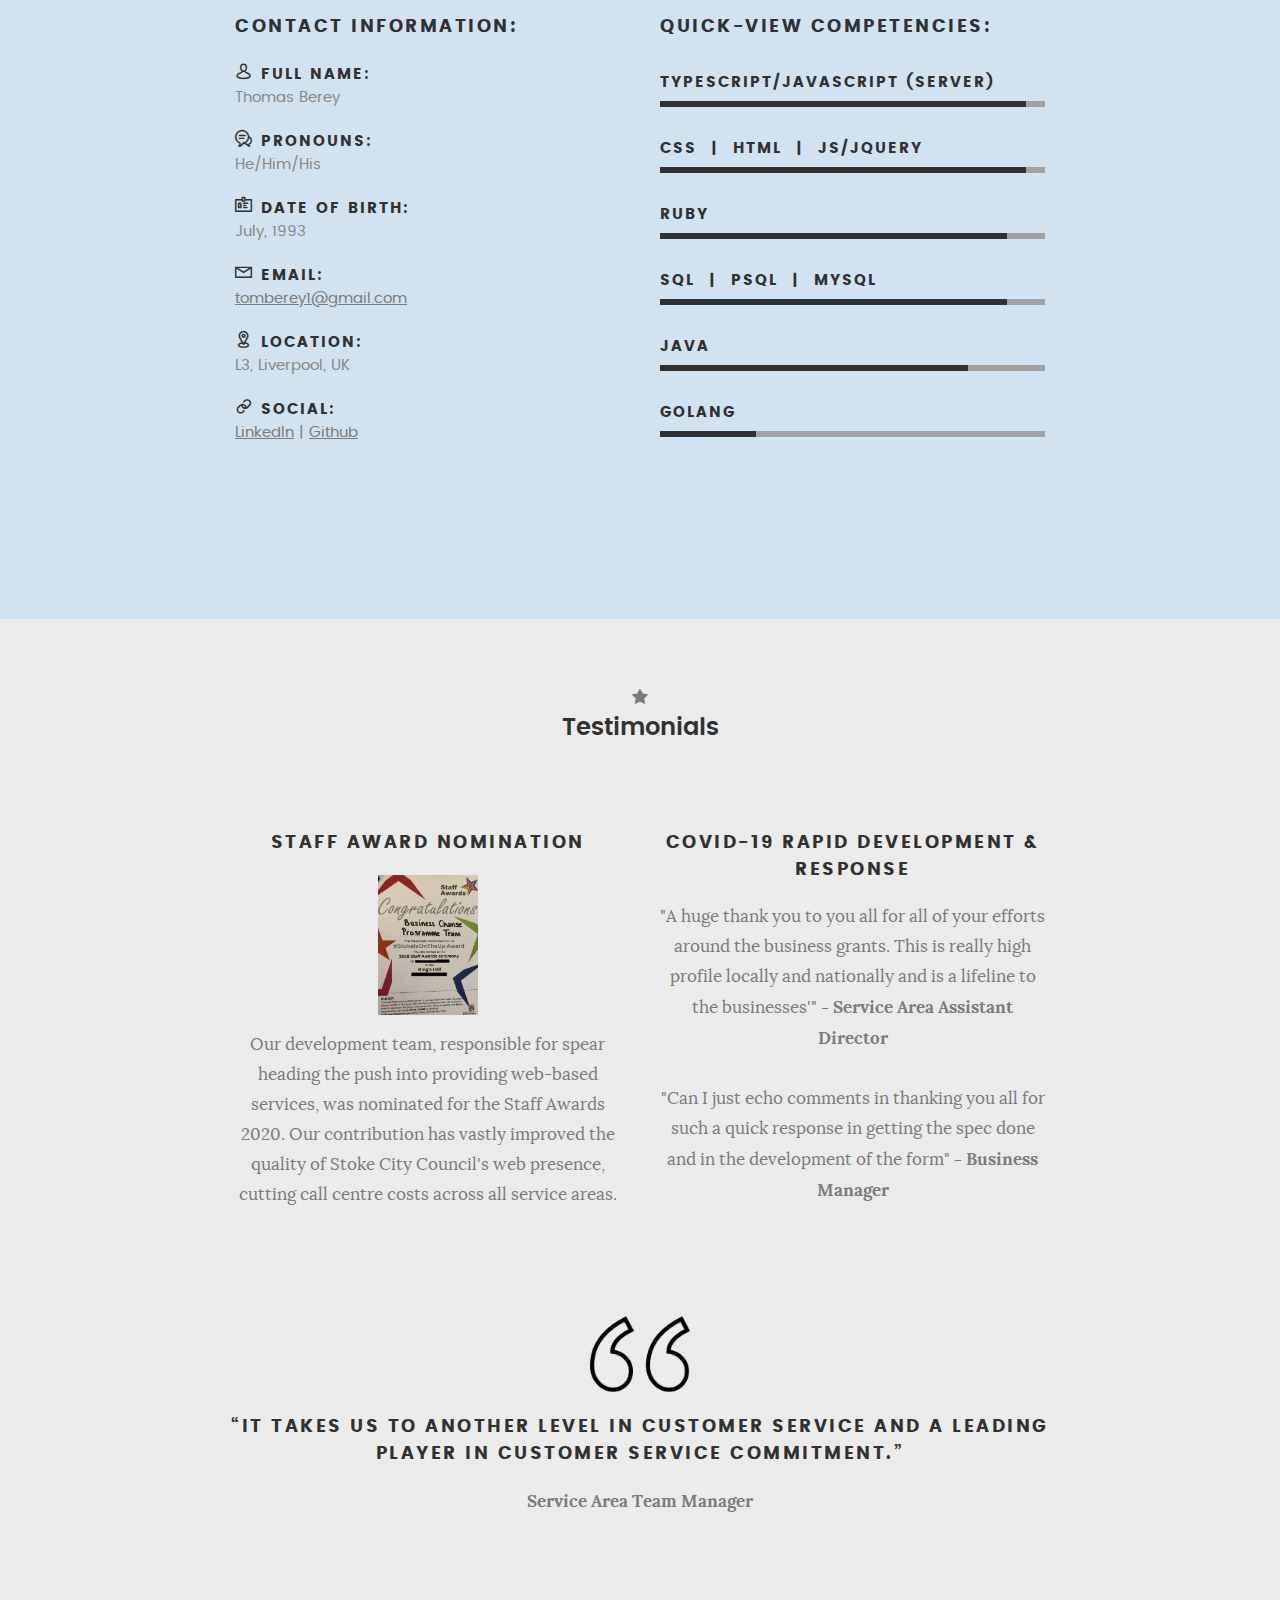
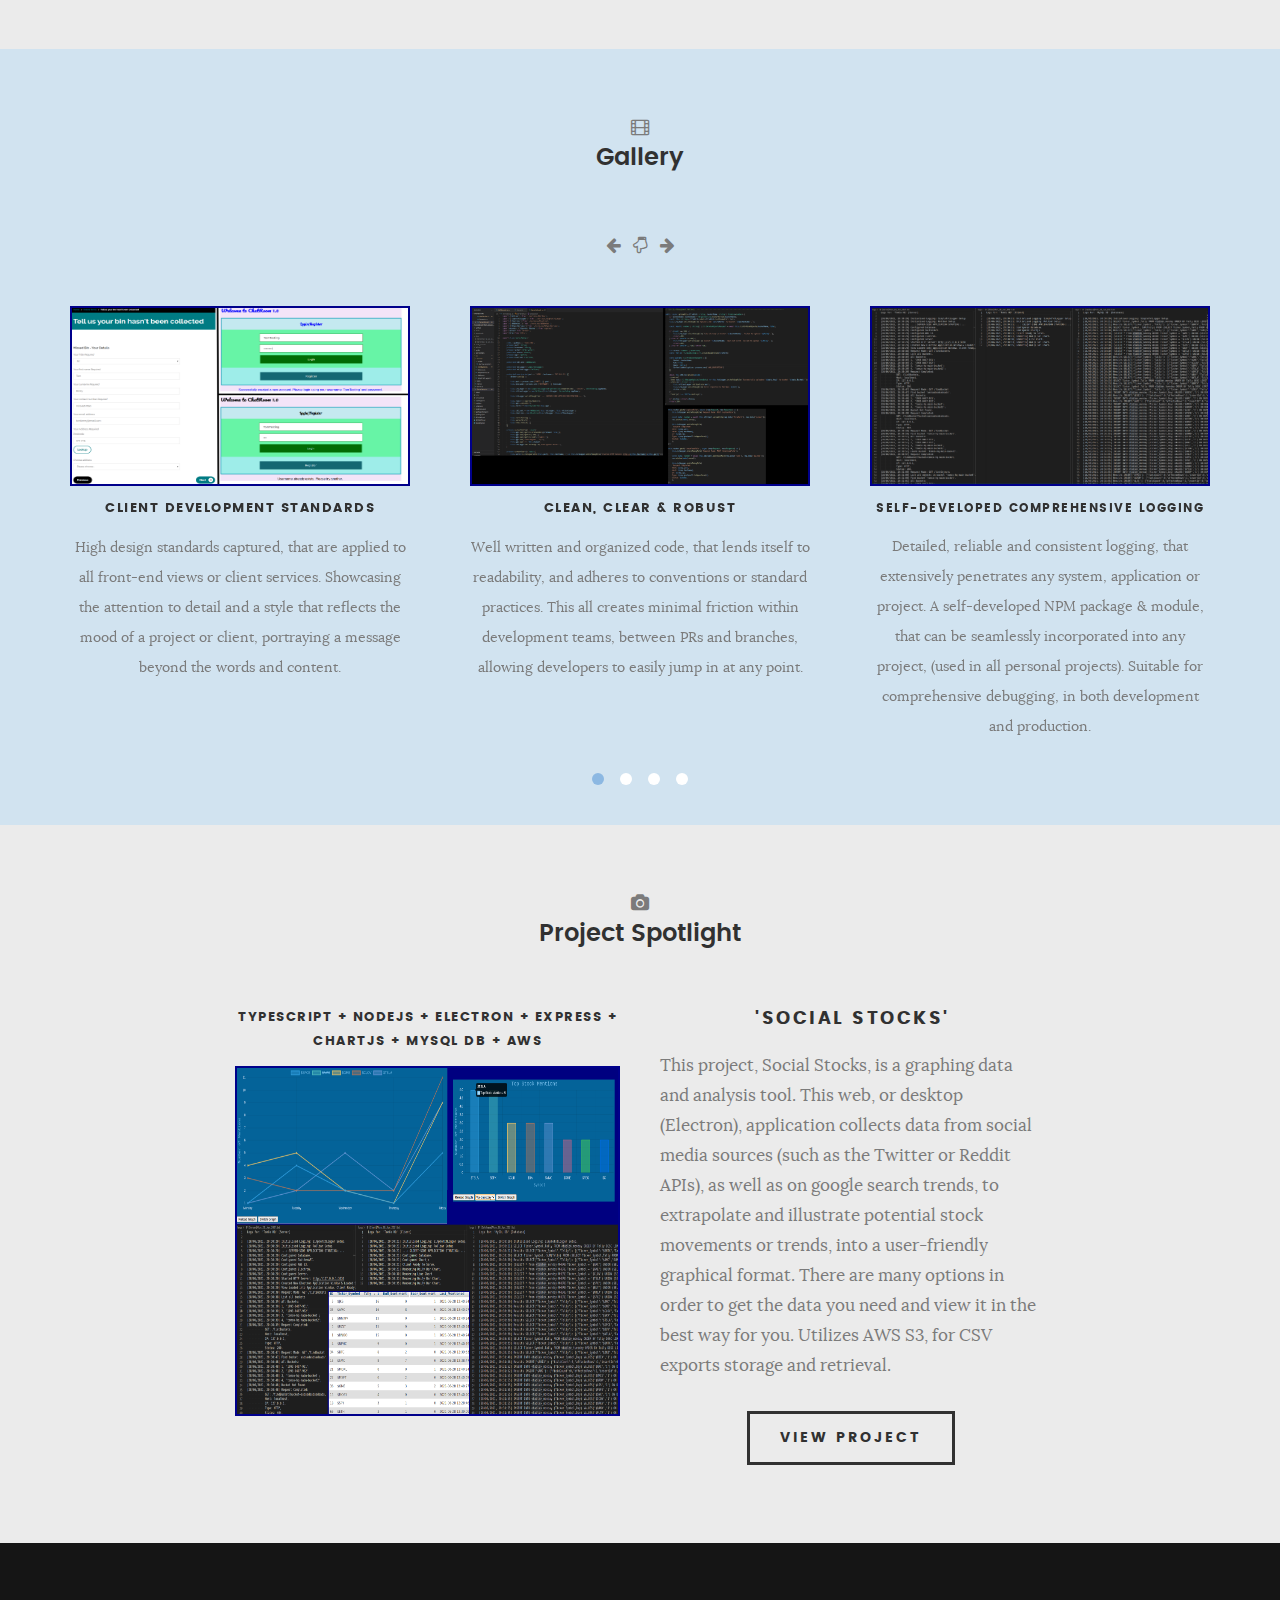
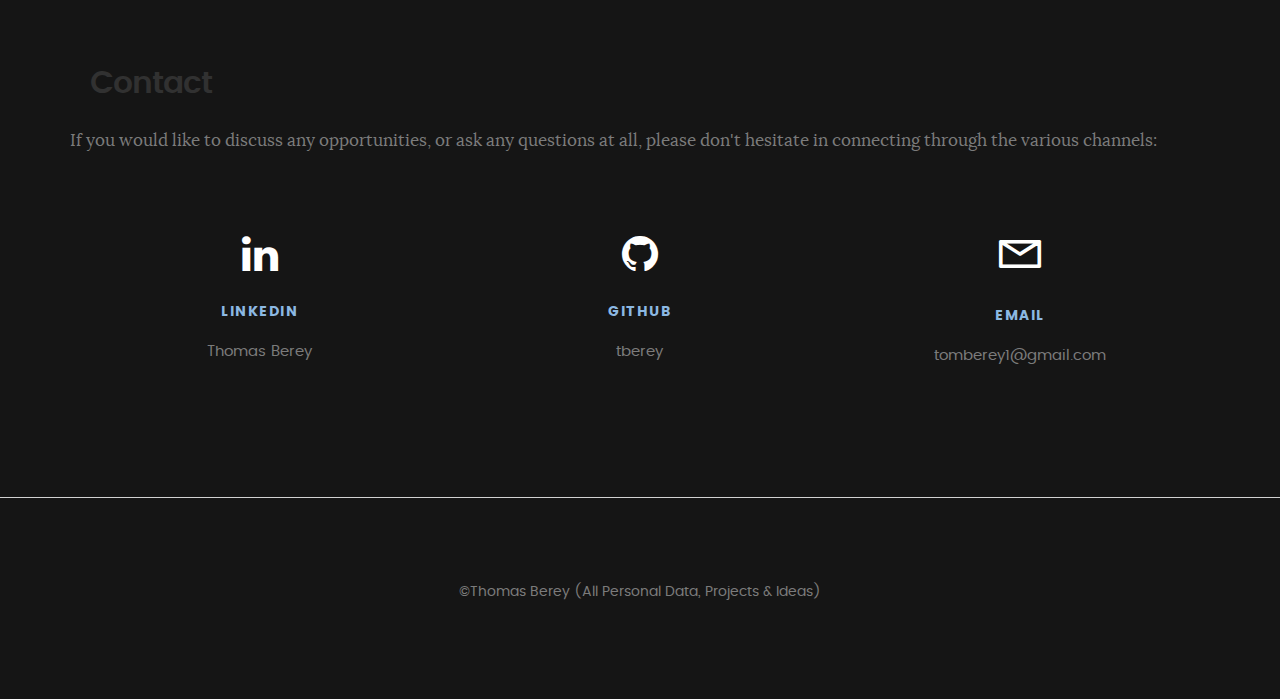
==== commit 0303a6e9: "Minor-Update" ====
--- a/index.html
+++ b/index.html
@@ -177,7 +177,7 @@
 					</ul>
 				</div>
 				<div class="col-six tab-full">
-					<h3>TOP COMPETENCIES:</h3>
+					<h3>Quick-View Competencies:</h3>
 					<ul class="skill-bars">
 						<li>
 							<div class="progress percent95"></div>
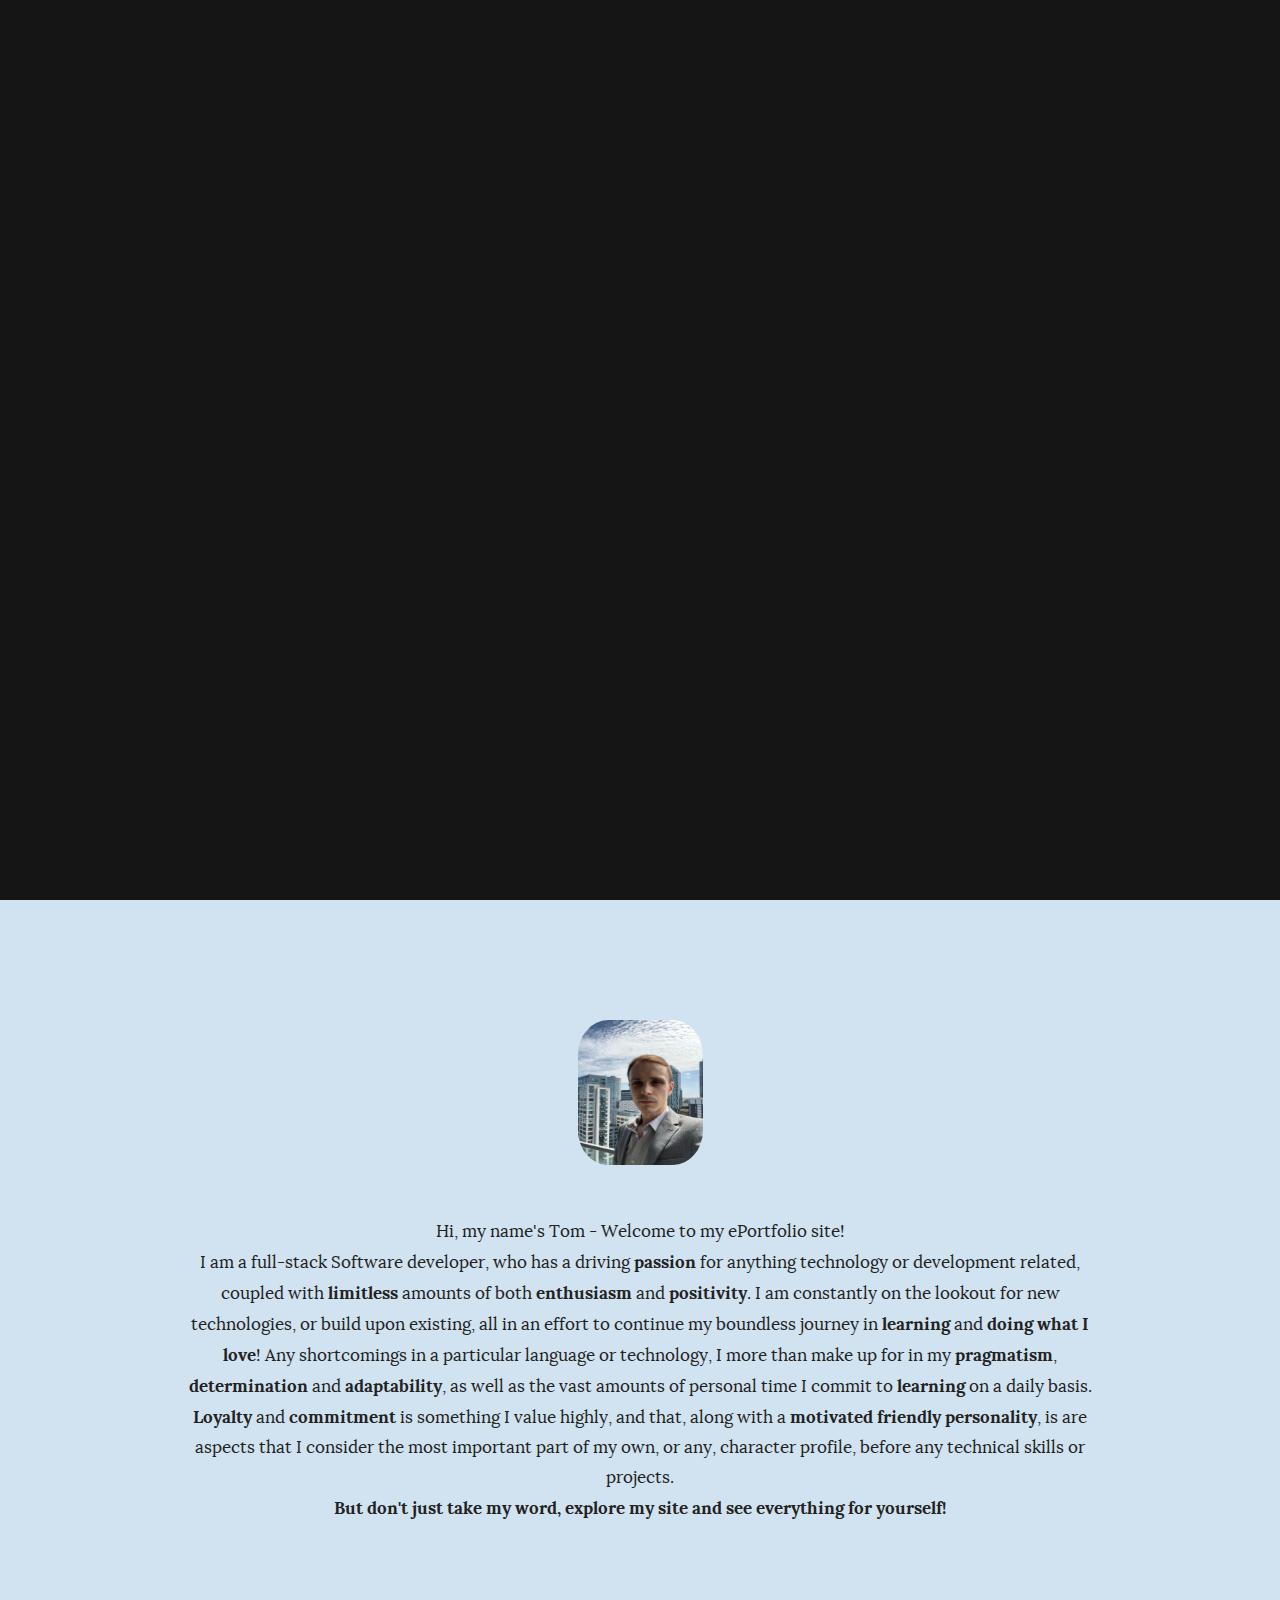
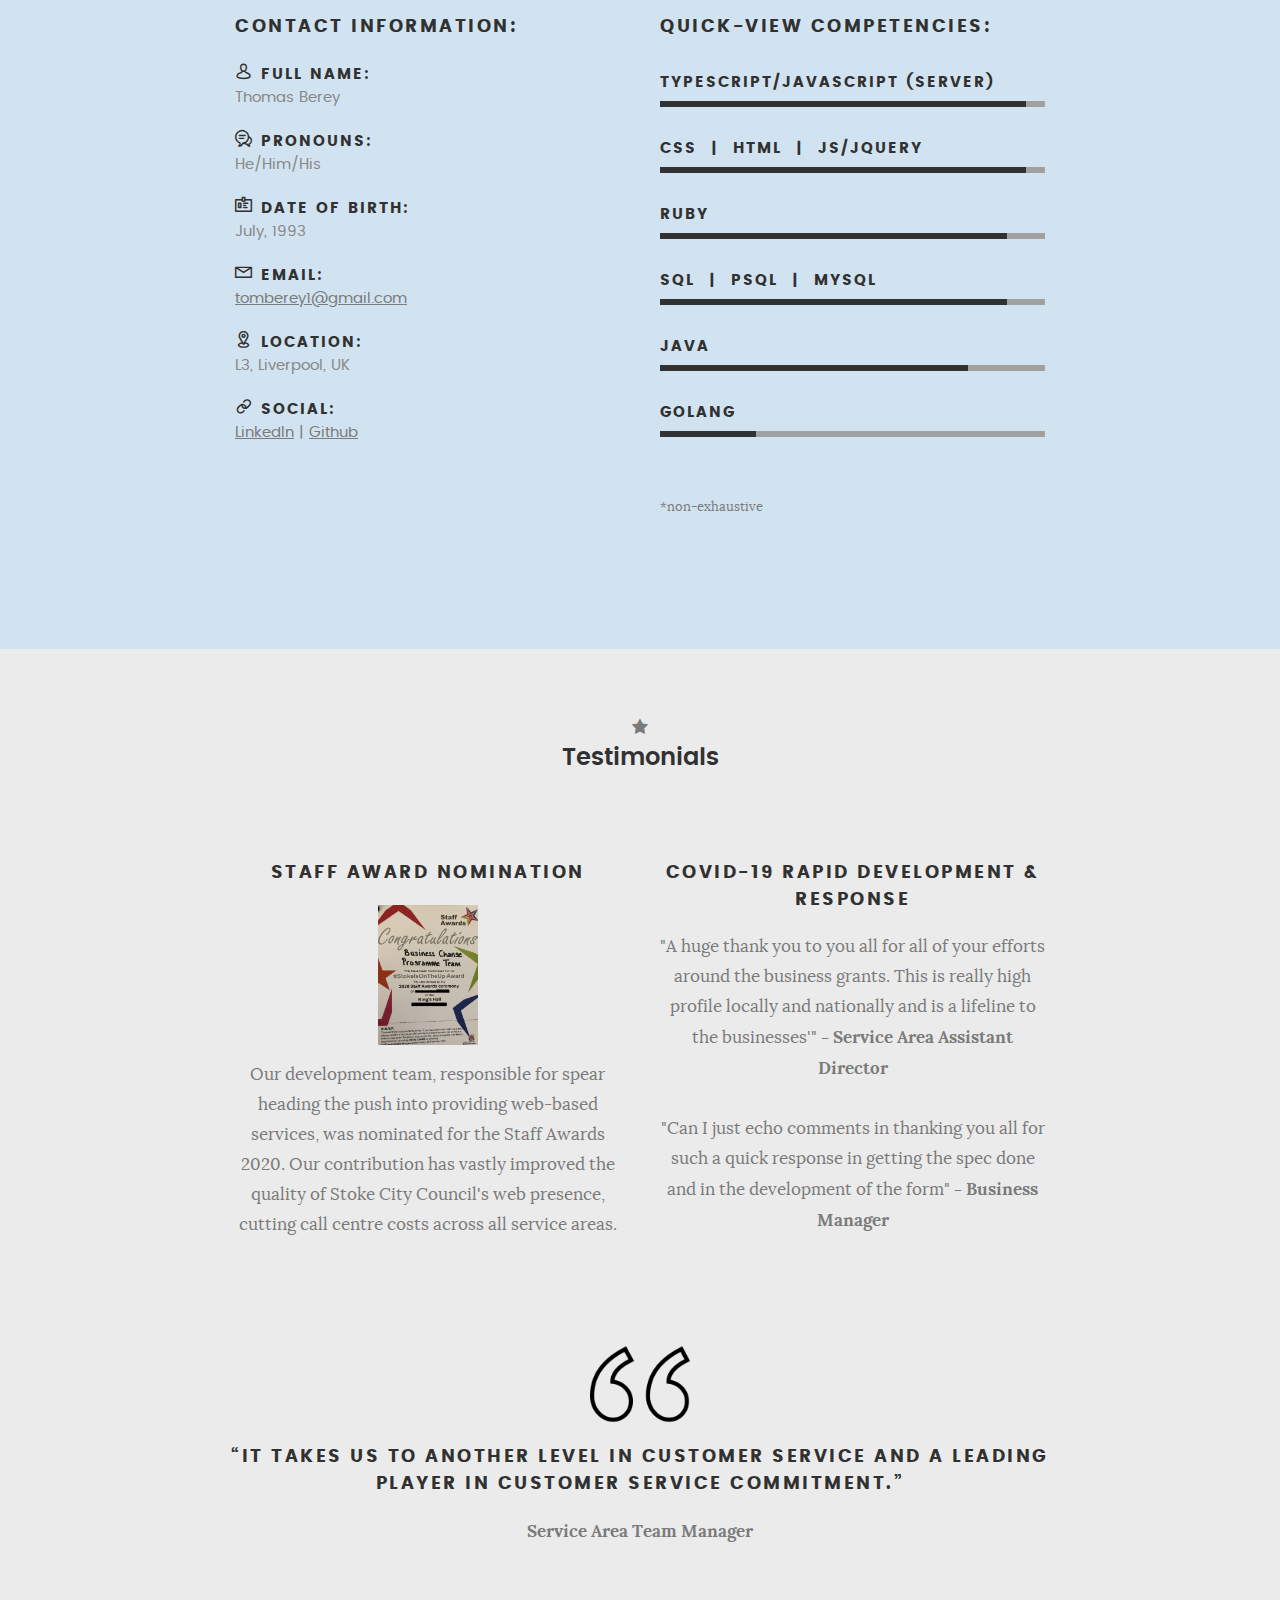
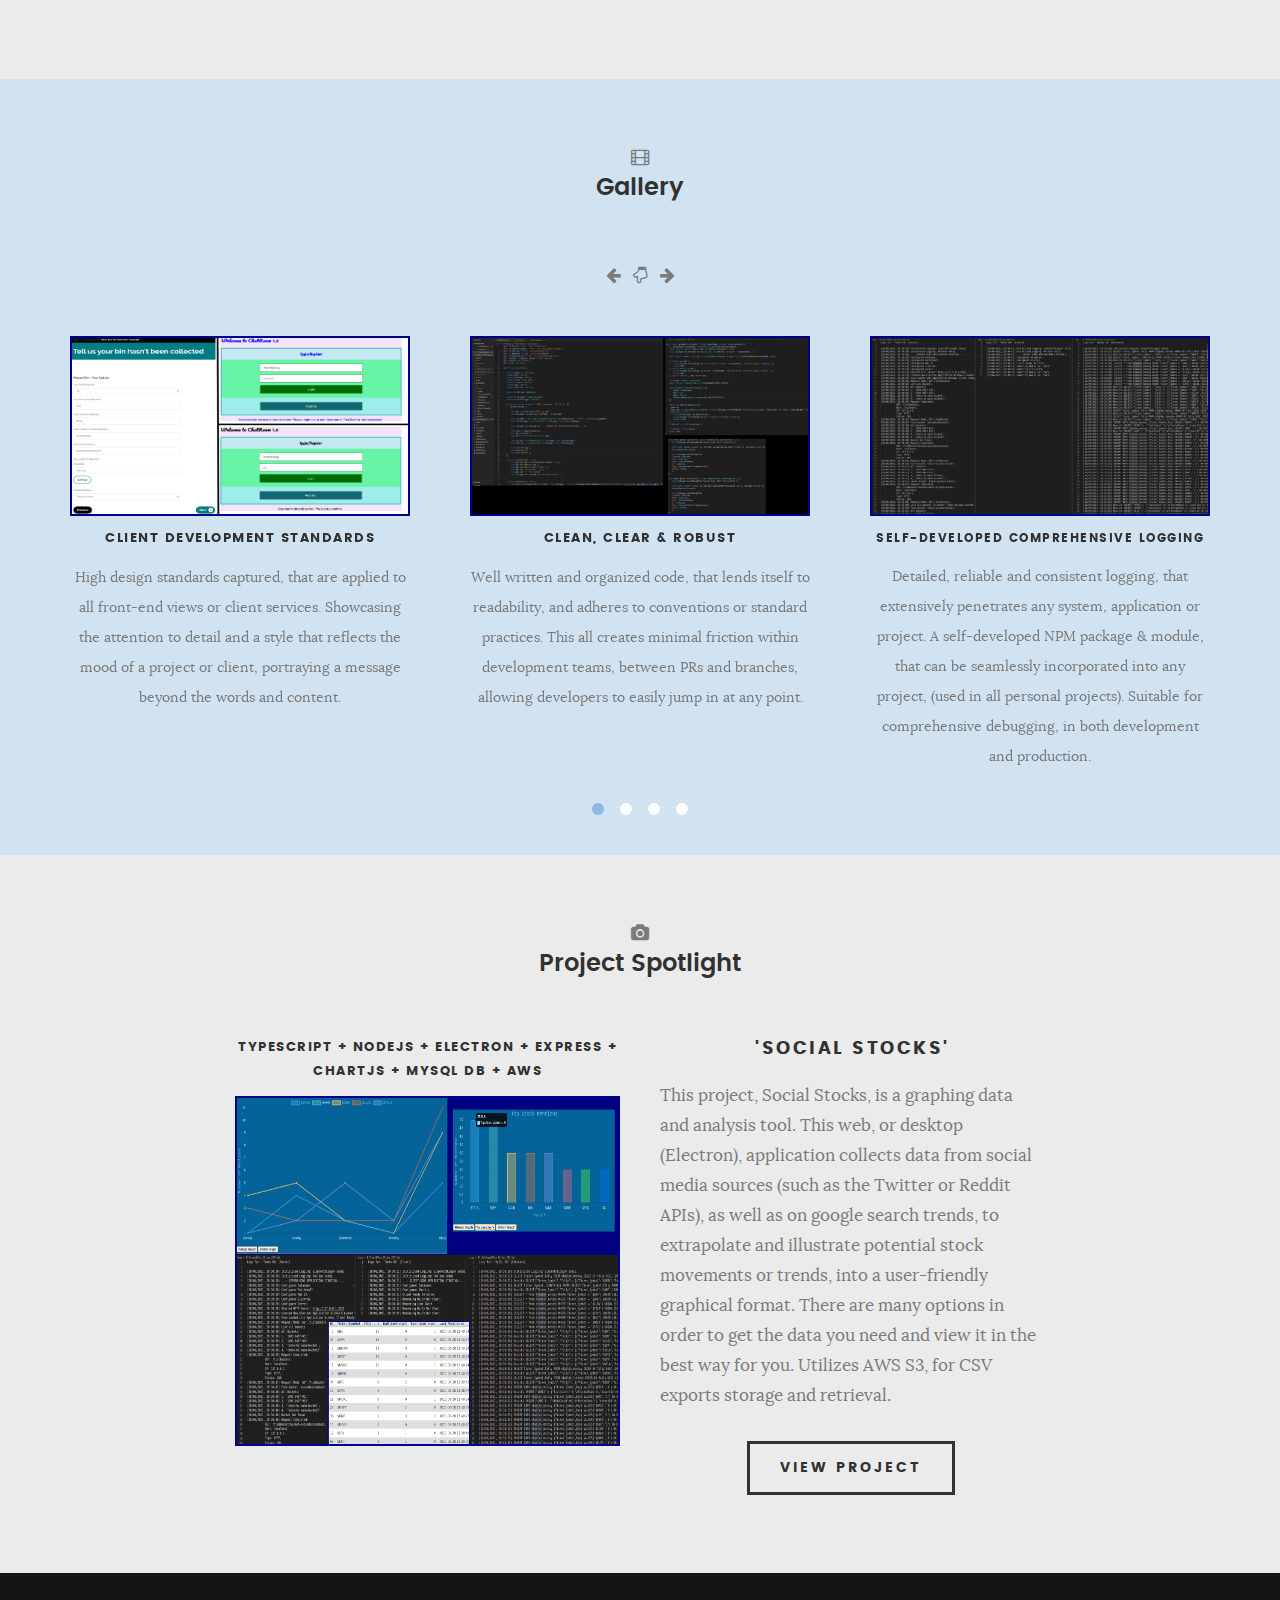
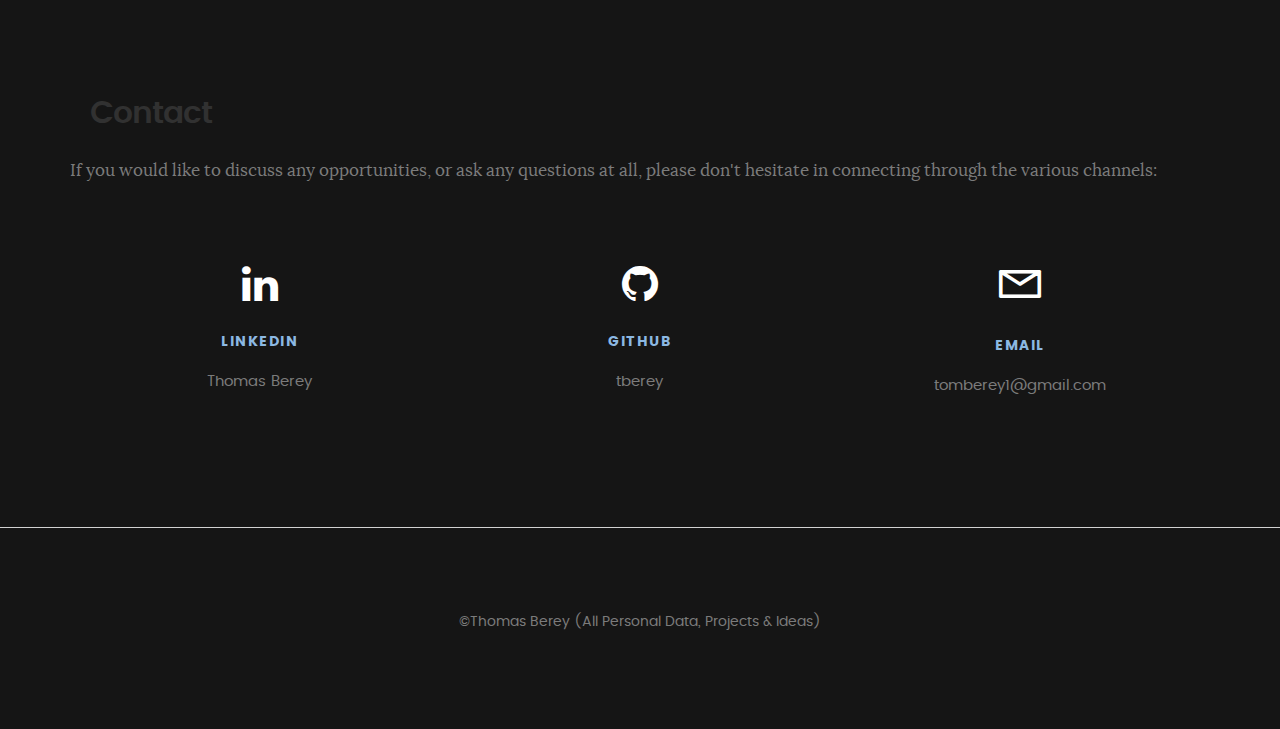
==== commit 29bcb6c6: "Minor-Update" ====
--- a/index.html
+++ b/index.html
@@ -204,6 +204,7 @@
 							<strong>Golang</strong>
 						</li>
 					</ul>
+					<sup>*non-exhaustive</sup>
 				</div>
 			</div>
 		</section>
